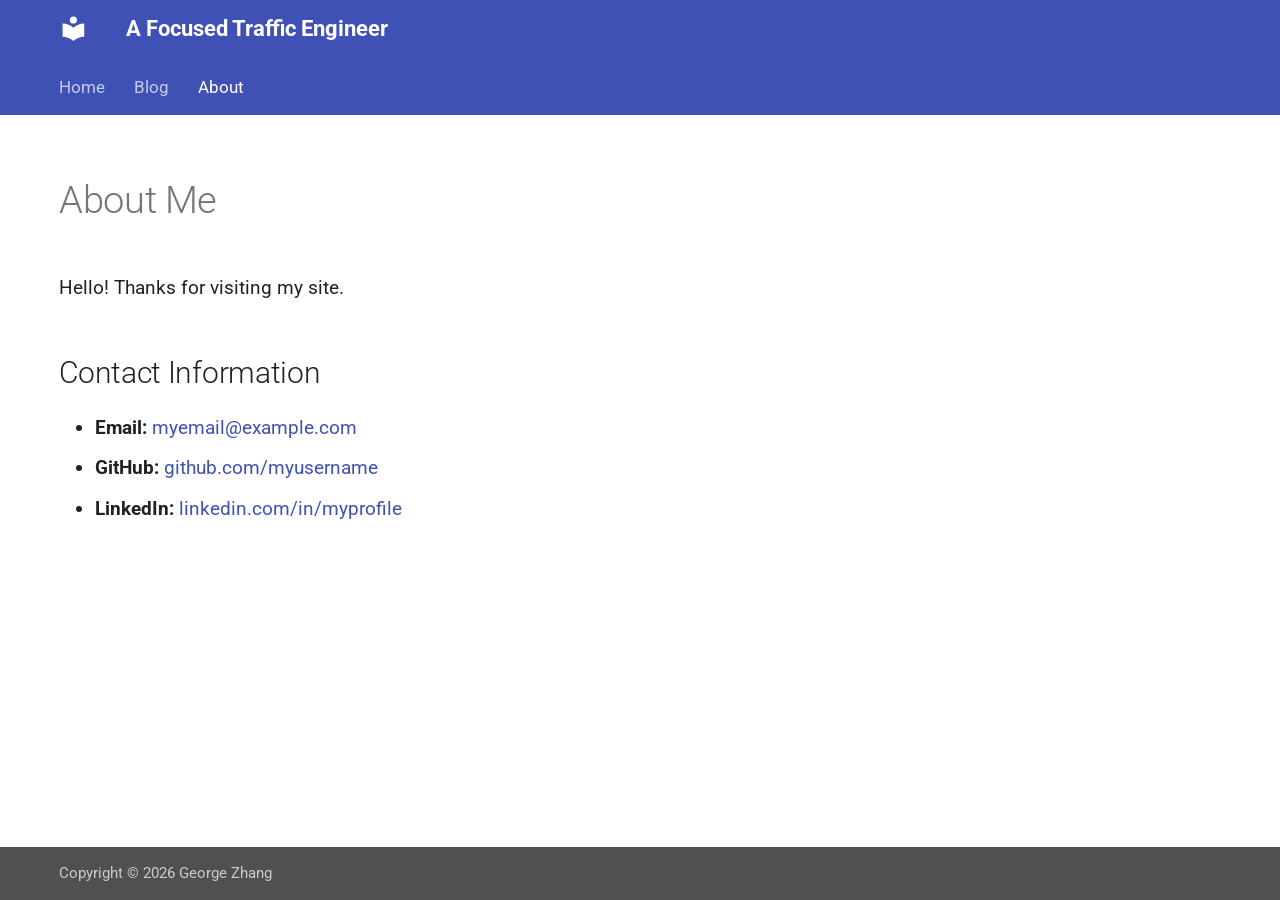
==== about/index.html @ 56a77cba "Deployed 872dc38 with MkDocs version: 1.6.1" ====
<!doctype html>
<html lang="en" class="no-js">
  <head>
    
      <meta charset="utf-8">
      <meta name="viewport" content="width=device-width,initial-scale=1">
      
      
      
      
        <link rel="prev" href="../blog/posts/first-post/">
      
      
      
        
      
      
      <link rel="icon" href="../assets/images/favicon.png">
      <meta name="generator" content="mkdocs-1.6.1, mkdocs-material-9.7.5">
    
    
      
        <title>About - A Focused Traffic Engineer</title>
      
    
    
      <link rel="stylesheet" href="../assets/stylesheets/main.484c7ddc.min.css">
      
      


    
    
      
    
    
      
        
        
        <link rel="preconnect" href="https://fonts.gstatic.com" crossorigin>
        <link rel="stylesheet" href="https://fonts.googleapis.com/css?family=Roboto:300,300i,400,400i,700,700i%7CRoboto+Mono:400,400i,700,700i&display=fallback">
        <style>:root{--md-text-font:"Roboto";--md-code-font:"Roboto Mono"}</style>
      
    
    
      <link rel="stylesheet" href="../stylesheets/extra.css">
    
    <script>__md_scope=new URL("..",location),__md_hash=e=>[...e].reduce(((e,_)=>(e<<5)-e+_.charCodeAt(0)),0),__md_get=(e,_=localStorage,t=__md_scope)=>JSON.parse(_.getItem(t.pathname+"."+e)),__md_set=(e,_,t=localStorage,a=__md_scope)=>{try{t.setItem(a.pathname+"."+e,JSON.stringify(_))}catch(e){}}</script>
    
      

    
    
  </head>
  
  
    <body dir="ltr">
  
    
    <input class="md-toggle" data-md-toggle="drawer" type="checkbox" id="__drawer" autocomplete="off">
    <input class="md-toggle" data-md-toggle="search" type="checkbox" id="__search" autocomplete="off">
    <label class="md-overlay" for="__drawer"></label>
    <div data-md-component="skip">
      
        
        <a href="#about-me" class="md-skip">
          Skip to content
        </a>
      
    </div>
    <div data-md-component="announce">
      
    </div>
    
    
      

<header class="md-header" data-md-component="header">
  <nav class="md-header__inner md-grid" aria-label="Header">
    <a href=".." title="A Focused Traffic Engineer" class="md-header__button md-logo" aria-label="A Focused Traffic Engineer" data-md-component="logo">
      
  
  <svg xmlns="http://www.w3.org/2000/svg" viewBox="0 0 24 24"><path d="M12 8a3 3 0 0 0 3-3 3 3 0 0 0-3-3 3 3 0 0 0-3 3 3 3 0 0 0 3 3m0 3.54C9.64 9.35 6.5 8 3 8v11c3.5 0 6.64 1.35 9 3.54 2.36-2.19 5.5-3.54 9-3.54V8c-3.5 0-6.64 1.35-9 3.54"/></svg>

    </a>
    <label class="md-header__button md-icon" for="__drawer">
      
      <svg xmlns="http://www.w3.org/2000/svg" viewBox="0 0 24 24"><path d="M3 6h18v2H3zm0 5h18v2H3zm0 5h18v2H3z"/></svg>
    </label>
    <div class="md-header__title" data-md-component="header-title">
      <div class="md-header__ellipsis">
        <div class="md-header__topic">
          <span class="md-ellipsis">
            A Focused Traffic Engineer
          </span>
        </div>
        <div class="md-header__topic" data-md-component="header-topic">
          <span class="md-ellipsis">
            
              About
            
          </span>
        </div>
      </div>
    </div>
    
    
      <script>var palette=__md_get("__palette");if(palette&&palette.color){if("(prefers-color-scheme)"===palette.color.media){var media=matchMedia("(prefers-color-scheme: light)"),input=document.querySelector(media.matches?"[data-md-color-media='(prefers-color-scheme: light)']":"[data-md-color-media='(prefers-color-scheme: dark)']");palette.color.media=input.getAttribute("data-md-color-media"),palette.color.scheme=input.getAttribute("data-md-color-scheme"),palette.color.primary=input.getAttribute("data-md-color-primary"),palette.color.accent=input.getAttribute("data-md-color-accent")}for(var[key,value]of Object.entries(palette.color))document.body.setAttribute("data-md-color-"+key,value)}</script>
    
    
    
      
      
    
    
  </nav>
  
</header>
    
    <div class="md-container" data-md-component="container">
      
      
        
          
            
<nav class="md-tabs" aria-label="Tabs" data-md-component="tabs">
  <div class="md-grid">
    <ul class="md-tabs__list">
      
        
  
  
  
  
    <li class="md-tabs__item">
      <a href=".." class="md-tabs__link">
        
  
  
    
  
  Home

      </a>
    </li>
  

      
        
  
  
  
  
    
    
      <li class="md-tabs__item">
        <a href="../blog/" class="md-tabs__link">
          
  
  
  Blog

        </a>
      </li>
    
  

      
        
  
  
  
    
  
  
    <li class="md-tabs__item md-tabs__item--active">
      <a href="./" class="md-tabs__link">
        
  
  
    
  
  About

      </a>
    </li>
  

      
    </ul>
  </div>
</nav>
          
        
      
      <main class="md-main" data-md-component="main">
        <div class="md-main__inner md-grid">
          
            
              
                
              
              <div class="md-sidebar md-sidebar--primary" data-md-component="sidebar" data-md-type="navigation" hidden>
                <div class="md-sidebar__scrollwrap">
                  <div class="md-sidebar__inner">
                    


  


  

<nav class="md-nav md-nav--primary md-nav--lifted md-nav--integrated" aria-label="Navigation" data-md-level="0">
  <label class="md-nav__title" for="__drawer">
    <a href=".." title="A Focused Traffic Engineer" class="md-nav__button md-logo" aria-label="A Focused Traffic Engineer" data-md-component="logo">
      
  
  <svg xmlns="http://www.w3.org/2000/svg" viewBox="0 0 24 24"><path d="M12 8a3 3 0 0 0 3-3 3 3 0 0 0-3-3 3 3 0 0 0-3 3 3 3 0 0 0 3 3m0 3.54C9.64 9.35 6.5 8 3 8v11c3.5 0 6.64 1.35 9 3.54 2.36-2.19 5.5-3.54 9-3.54V8c-3.5 0-6.64 1.35-9 3.54"/></svg>

    </a>
    A Focused Traffic Engineer
  </label>
  
  <ul class="md-nav__list" data-md-scrollfix>
    
      
      
  
  
  
  
    <li class="md-nav__item">
      <a href=".." class="md-nav__link">
        
  
  
  <span class="md-ellipsis">
    
  
    Home
  

    
  </span>
  
  

      </a>
    </li>
  

    
      
      
  
  
  
  
    
    
    
    
      
      
        
      
    
    
    <li class="md-nav__item md-nav__item--nested">
      
        
        
        <input class="md-nav__toggle md-toggle " type="checkbox" id="__nav_2" >
        
          
          <label class="md-nav__link" for="__nav_2" id="__nav_2_label" tabindex="0">
            
  
  
  <span class="md-ellipsis">
    
  
    Blog
  

    
  </span>
  
  

            <span class="md-nav__icon md-icon"></span>
          </label>
        
        <nav class="md-nav" data-md-level="1" aria-labelledby="__nav_2_label" aria-expanded="false">
          <label class="md-nav__title" for="__nav_2">
            <span class="md-nav__icon md-icon"></span>
            
  
    Blog
  

          </label>
          <ul class="md-nav__list" data-md-scrollfix>
            
              
                
  
  
  
  
    <li class="md-nav__item">
      <a href="../blog/" class="md-nav__link">
        
  
  
  <span class="md-ellipsis">
    
  
    Overview
  

    
  </span>
  
  

      </a>
    </li>
  

              
            
              
                
  
  
  
  
    <li class="md-nav__item">
      <a href="../blog/posts/second-post/" class="md-nav__link">
        
  
  
  <span class="md-ellipsis">
    
  
    My First Post
  

    
  </span>
  
  

      </a>
    </li>
  

              
            
              
                
  
  
  
  
    <li class="md-nav__item">
      <a href="../blog/posts/first-post/" class="md-nav__link">
        
  
  
  <span class="md-ellipsis">
    
  
    Another Post
  

    
  </span>
  
  

      </a>
    </li>
  

              
            
          </ul>
        </nav>
      
    </li>
  

    
      
      
  
  
    
  
  
  
    <li class="md-nav__item md-nav__item--active">
      
      <input class="md-nav__toggle md-toggle" type="checkbox" id="__toc">
      
      
        
      
      
        <label class="md-nav__link md-nav__link--active" for="__toc">
          
  
  
  <span class="md-ellipsis">
    
  
    About
  

    
  </span>
  
  

          <span class="md-nav__icon md-icon"></span>
        </label>
      
      <a href="./" class="md-nav__link md-nav__link--active">
        
  
  
  <span class="md-ellipsis">
    
  
    About
  

    
  </span>
  
  

      </a>
      
        

<nav class="md-nav md-nav--secondary" aria-label="Table of contents">
  
  
  
    
  
  
    <label class="md-nav__title" for="__toc">
      <span class="md-nav__icon md-icon"></span>
      Table of contents
    </label>
    <ul class="md-nav__list" data-md-component="toc" data-md-scrollfix>
      
        <li class="md-nav__item">
  <a href="#contact-information" class="md-nav__link">
    <span class="md-ellipsis">
      
        Contact Information
      
    </span>
  </a>
  
</li>
      
    </ul>
  
</nav>
      
    </li>
  

    
  </ul>
</nav>
                  </div>
                </div>
              </div>
            
            
          
          
            <div class="md-content" data-md-component="content">
              
              <article class="md-content__inner md-typeset">
                
                  
  




<h1 id="about-me">About Me</h1>
<p>Hello! Thanks for visiting my site.</p>
<h2 id="contact-information">Contact Information</h2>
<ul>
<li><strong>Email:</strong> <a href="mailto:myemail@example.com">myemail@example.com</a></li>
<li><strong>GitHub:</strong> <a href="https://github.com/myusername">github.com/myusername</a></li>
<li><strong>LinkedIn:</strong> <a href="https://linkedin.com/in/myprofile">linkedin.com/in/myprofile</a></li>
</ul>







  
  




  



                
              </article>
            </div>
          
          
<script>var target=document.getElementById(location.hash.slice(1));target&&target.name&&(target.checked=target.name.startsWith("__tabbed_"))</script>
        </div>
        
      </main>
      
        <footer class="md-footer">
  
  <div class="md-footer-meta md-typeset">
    <div class="md-footer-meta__inner md-grid">
      <div class="md-copyright">
  
    <div class="md-copyright__highlight">
      Copyright &copy; 2026 George Zhang
    </div>
  
  
</div>
      
    </div>
  </div>
</footer>
      
    </div>
    <div class="md-dialog" data-md-component="dialog">
      <div class="md-dialog__inner md-typeset"></div>
    </div>
    
    
    
      
      
      <script id="__config" type="application/json">{"annotate": null, "base": "..", "features": ["navigation.tabs", "navigation.sections", "toc.integrate"], "search": "../assets/javascripts/workers/search.2c215733.min.js", "tags": null, "translations": {"clipboard.copied": "Copied to clipboard", "clipboard.copy": "Copy to clipboard", "search.result.more.one": "1 more on this page", "search.result.more.other": "# more on this page", "search.result.none": "No matching documents", "search.result.one": "1 matching document", "search.result.other": "# matching documents", "search.result.placeholder": "Type to start searching", "search.result.term.missing": "Missing", "select.version": "Select version"}, "version": null}</script>
    
    
      <script src="../assets/javascripts/bundle.79ae519e.min.js"></script>
      
    
  </body>
</html>
---- assets/stylesheets/main.484c7ddc.min.css ----
@charset "UTF-8";html{-webkit-text-size-adjust:none;-moz-text-size-adjust:none;text-size-adjust:none;box-sizing:border-box}*,:after,:before{box-sizing:inherit}@media (prefers-reduced-motion){*,:after,:before{transition:none!important}}body{margin:0}a,button,input,label{-webkit-tap-highlight-color:transparent}a{color:inherit;text-decoration:none}hr{border:0;box-sizing:initial;display:block;height:.05rem;overflow:visible;padding:0}small{font-size:80%}sub,sup{line-height:1em}img{border-style:none}table{border-collapse:initial;border-spacing:0}td,th{font-weight:400;vertical-align:top}button{background:#0000;border:0;font-family:inherit;font-size:inherit;margin:0;padding:0}input{border:0;outline:none}:root{--md-primary-fg-color:#4051b5;--md-primary-fg-color--light:#5d6cc0;--md-primary-fg-color--dark:#303fa1;--md-primary-bg-color:#fff;--md-primary-bg-color--light:#ffffffb3;--md-accent-fg-color:#526cfe;--md-accent-fg-color--transparent:#526cfe1a;--md-accent-bg-color:#fff;--md-accent-bg-color--light:#ffffffb3}[data-md-color-scheme=default]{color-scheme:light}[data-md-color-scheme=default] img[src$="#gh-dark-mode-only"],[data-md-color-scheme=default] img[src$="#only-dark"]{display:none}:root,[data-md-color-scheme=default]{--md-hue:225deg;--md-default-fg-color:#000000de;--md-default-fg-color--light:#0000008a;--md-default-fg-color--lighter:#00000052;--md-default-fg-color--lightest:#00000012;--md-default-bg-color:#fff;--md-default-bg-color--light:#ffffffb3;--md-default-bg-color--lighter:#ffffff4d;--md-default-bg-color--lightest:#ffffff1f;--md-code-fg-color:#36464e;--md-code-bg-color:#f5f5f5;--md-code-bg-color--light:#f5f5f5b3;--md-code-bg-color--lighter:#f5f5f54d;--md-code-hl-color:#4287ff;--md-code-hl-color--light:#4287ff1a;--md-code-hl-number-color:#d52a2a;--md-code-hl-special-color:#db1457;--md-code-hl-function-color:#a846b9;--md-code-hl-constant-color:#6e59d9;--md-code-hl-keyword-color:#3f6ec6;--md-code-hl-string-color:#1c7d4d;--md-code-hl-name-color:var(--md-code-fg-color);--md-code-hl-operator-color:var(--md-default-fg-color--light);--md-code-hl-punctuation-color:var(--md-default-fg-color--light);--md-code-hl-comment-color:var(--md-default-fg-color--light);--md-code-hl-generic-color:var(--md-default-fg-color--light);--md-code-hl-variable-color:var(--md-default-fg-color--light);--md-typeset-color:var(--md-default-fg-color);--md-typeset-a-color:var(--md-primary-fg-color);--md-typeset-del-color:#f5503d26;--md-typeset-ins-color:#0bd57026;--md-typeset-kbd-color:#fafafa;--md-typeset-kbd-accent-color:#fff;--md-typeset-kbd-border-color:#b8b8b8;--md-typeset-mark-color:#ffff0080;--md-typeset-table-color:#0000001f;--md-typeset-table-color--light:rgba(0,0,0,.035);--md-admonition-fg-color:var(--md-default-fg-color);--md-admonition-bg-color:var(--md-default-bg-color);--md-warning-fg-color:#000000de;--md-warning-bg-color:#ff9;--md-footer-fg-color:#fff;--md-footer-fg-color--light:#ffffffb3;--md-footer-fg-color--lighter:#ffffff73;--md-footer-bg-color:#000000de;--md-footer-bg-color--dark:#00000052;--md-shadow-z1:0 0.2rem 0.5rem #0000000d,0 0 0.05rem #0000001a;--md-shadow-z2:0 0.2rem 0.5rem #0000001a,0 0 0.05rem #00000040;--md-shadow-z3:0 0.2rem 0.5rem #0003,0 0 0.05rem #00000059}.md-icon svg{fill:currentcolor;display:block;height:1.2rem;width:1.2rem}body{-webkit-font-smoothing:antialiased;-moz-osx-font-smoothing:grayscale;--md-text-font-family:var(--md-text-font,_),-apple-system,BlinkMacSystemFont,Helvetica,Arial,sans-serif;--md-code-font-family:var(--md-code-font,_),SFMono-Regular,Consolas,Menlo,monospace}aside,body,input{font-feature-settings:"kern","liga";color:var(--md-typeset-color);font-family:var(--md-text-font-family)}code,kbd,pre{font-feature-settings:"kern";font-family:var(--md-code-font-family)}:root{--md-typeset-table-sort-icon:url('data:image/svg+xml;charset=utf-8,<svg xmlns="http://www.w3.org/2000/svg" viewBox="0 0 24 24"><path d="m18 21-4-4h3V7h-3l4-4 4 4h-3v10h3M2 19v-2h10v2M2 13v-2h7v2M2 7V5h4v2z"/></svg>');--md-typeset-table-sort-icon--asc:url('data:image/svg+xml;charset=utf-8,<svg xmlns="http://www.w3.org/2000/svg" viewBox="0 0 24 24"><path d="M19 17h3l-4 4-4-4h3V3h2M2 17h10v2H2M6 5v2H2V5m0 6h7v2H2z"/></svg>');--md-typeset-table-sort-icon--desc:url('data:image/svg+xml;charset=utf-8,<svg xmlns="http://www.w3.org/2000/svg" viewBox="0 0 24 24"><path d="M19 7h3l-4-4-4 4h3v14h2M2 17h10v2H2M6 5v2H2V5m0 6h7v2H2z"/></svg>')}.md-typeset{-webkit-print-color-adjust:exact;color-adjust:exact;font-size:.8rem;line-height:1.6;overflow-wrap:break-word}@media print{.md-typeset{font-size:.68rem}}.md-typeset blockquote,.md-typeset dl,.md-typeset figure,.md-typeset ol,.md-typeset pre,.md-typeset ul{margin-bottom:1em;margin-top:1em}.md-typeset h1{color:var(--md-default-fg-color--light);font-size:2em;line-height:1.3;margin:0 0 1.25em}.md-typeset h1,.md-typeset h2{font-weight:300;letter-spacing:-.01em}.md-typeset h2{font-size:1.5625em;line-height:1.4;margin:1.6em 0 .64em}.md-typeset h3{font-size:1.25em;font-weight:400;letter-spacing:-.01em;line-height:1.5;margin:1.6em 0 .8em}.md-typeset h2+h3{margin-top:.8em}.md-typeset h4{font-weight:700;letter-spacing:-.01em;margin:1em 0}.md-typeset h5,.md-typeset h6{color:var(--md-default-fg-color--light);font-size:.8em;font-weight:700;letter-spacing:-.01em;margin:1.25em 0}.md-typeset h5{text-transform:uppercase}.md-typeset h5 code{text-transform:none}.md-typeset hr{border-bottom:.05rem solid var(--md-default-fg-color--lightest);display:flow-root;margin:1.5em 0}.md-typeset a{color:var(--md-typeset-a-color);word-break:break-word}.md-typeset a,.md-typeset a:before{transition:color 125ms}.md-typeset a:focus,.md-typeset a:hover{color:var(--md-accent-fg-color)}.md-typeset a:focus code,.md-typeset a:hover code{background-color:var(--md-accent-fg-color--transparent);color:var(--md-accent-fg-color)}.md-typeset a code{color:var(--md-typeset-a-color)}.md-typeset a.focus-visible{outline-color:var(--md-accent-fg-color);outline-offset:.2rem}.md-typeset code,.md-typeset kbd,.md-typeset pre{color:var(--md-code-fg-color);direction:ltr;font-variant-ligatures:none;transition:background-color 125ms}@media print{.md-typeset code,.md-typeset kbd,.md-typeset pre{white-space:pre-wrap}}.md-typeset code{background-color:var(--md-code-bg-color);border-radius:.1rem;-webkit-box-decoration-break:clone;box-decoration-break:clone;font-size:.85em;padding:0 .2941176471em;transition:color 125ms,background-color 125ms;word-break:break-word}.md-typeset code:not(.focus-visible){-webkit-tap-highlight-color:transparent;outline:none}.md-typeset pre{display:flow-root;line-height:1.4;position:relative}.md-typeset pre>code{-webkit-box-decoration-break:slice;box-decoration-break:slice;box-shadow:none;display:block;margin:0;outline-color:var(--md-accent-fg-color);overflow:auto;padding:.7720588235em 1.1764705882em;scrollbar-color:var(--md-default-fg-color--lighter) #0000;scrollbar-width:thin;touch-action:auto;word-break:normal}.md-typeset pre>code:hover{scrollbar-color:var(--md-accent-fg-color) #0000}.md-typeset pre>code::-webkit-scrollbar{height:.2rem;width:.2rem}.md-typeset pre>code::-webkit-scrollbar-thumb{background-color:var(--md-default-fg-color--lighter)}.md-typeset pre>code::-webkit-scrollbar-thumb:hover{background-color:var(--md-accent-fg-color)}.md-typeset kbd{background-color:var(--md-typeset-kbd-color);border-radius:.1rem;box-shadow:0 .1rem 0 .05rem var(--md-typeset-kbd-border-color),0 .1rem 0 var(--md-typeset-kbd-border-color),0 -.1rem .2rem var(--md-typeset-kbd-accent-color) inset;color:var(--md-default-fg-color);display:inline-block;font-size:.75em;padding:0 .6666666667em;vertical-align:text-top;word-break:break-word}.md-typeset mark{background-color:var(--md-typeset-mark-color);-webkit-box-decoration-break:clone;box-decoration-break:clone;color:inherit;word-break:break-word}.md-typeset abbr{cursor:help;text-decoration:none}.md-typeset [data-preview],.md-typeset abbr{border-bottom:.05rem dotted var(--md-default-fg-color--light)}.md-typeset small{opacity:.75}[dir=ltr] .md-typeset sub,[dir=ltr] .md-typeset sup{margin-left:.078125em}[dir=rtl] .md-typeset sub,[dir=rtl] .md-typeset sup{margin-right:.078125em}[dir=ltr] .md-typeset blockquote{padding-left:.6rem}[dir=rtl] .md-typeset blockquote{padding-right:.6rem}[dir=ltr] .md-typeset blockquote{border-left:.2rem solid var(--md-default-fg-color--lighter)}[dir=rtl] .md-typeset blockquote{border-right:.2rem solid var(--md-default-fg-color--lighter)}.md-typeset blockquote{color:var(--md-default-fg-color--light);margin-left:0;margin-right:0}.md-typeset ul{list-style-type:disc}.md-typeset ul[type]{list-style-type:revert-layer}[dir=ltr] .md-typeset ol,[dir=ltr] .md-typeset ul{margin-left:.625em}[dir=rtl] .md-typeset ol,[dir=rtl] .md-typeset ul{margin-right:.625em}.md-typeset ol,.md-typeset ul{padding:0}.md-typeset ol:not([hidden]),.md-typeset ul:not([hidden]){display:flow-root}.md-typeset ol ol,.md-typeset ul ol{list-style-type:lower-alpha}.md-typeset ol ol ol,.md-typeset ul ol ol{list-style-type:lower-roman}.md-typeset ol ol ol ol,.md-typeset ul ol ol ol{list-style-type:upper-alpha}.md-typeset ol ol ol ol ol,.md-typeset ul ol ol ol ol{list-style-type:upper-roman}.md-typeset ol[type],.md-typeset ul[type]{list-style-type:revert-layer}[dir=ltr] .md-typeset ol li,[dir=ltr] .md-typeset ul li{margin-left:1.25em}[dir=rtl] .md-typeset ol li,[dir=rtl] .md-typeset ul li{margin-right:1.25em}.md-typeset ol li,.md-typeset ul li{margin-bottom:.5em}.md-typeset ol li blockquote,.md-typeset ol li p,.md-typeset ul li blockquote,.md-typeset ul li p{margin:.5em 0}.md-typeset ol li:last-child,.md-typeset ul li:last-child{margin-bottom:0}[dir=ltr] .md-typeset ol li ol,[dir=ltr] .md-typeset ol li ul,[dir=ltr] .md-typeset ul li ol,[dir=ltr] .md-typeset ul li ul{margin-left:.625em}[dir=rtl] .md-typeset ol li ol,[dir=rtl] .md-typeset ol li ul,[dir=rtl] .md-typeset ul li ol,[dir=rtl] .md-typeset ul li ul{margin-right:.625em}.md-typeset ol li ol,.md-typeset ol li ul,.md-typeset ul li ol,.md-typeset ul li ul{margin-bottom:.5em;margin-top:.5em}[dir=ltr] .md-typeset dd{margin-left:1.875em}[dir=rtl] .md-typeset dd{margin-right:1.875em}.md-typeset dd{margin-bottom:1.5em;margin-top:1em}.md-typeset img,.md-typeset svg,.md-typeset video{height:auto;max-width:100%}.md-typeset img[align=left]{margin:1em 1em 1em 0}.md-typeset img[align=right]{margin:1em 0 1em 1em}.md-typeset img[align]:only-child{margin-top:0}.md-typeset figure{display:flow-root;margin:1em auto;max-width:100%;text-align:center;width:fit-content}.md-typeset figure img{display:block;margin:0 auto}.md-typeset figcaption{font-style:italic;margin:1em auto;max-width:24rem}.md-typeset iframe{max-width:100%}.md-typeset table:not([class]){background-color:var(--md-default-bg-color);border:.05rem solid var(--md-typeset-table-color);border-radius:.1rem;display:inline-block;font-size:.64rem;max-width:100%;overflow:auto;touch-action:auto}@media print{.md-typeset table:not([class]){display:table}}.md-typeset table:not([class])+*{margin-top:1.5em}.md-typeset table:not([class]) td>:first-child,.md-typeset table:not([class]) th>:first-child{margin-top:0}.md-typeset table:not([class]) td>:last-child,.md-typeset table:not([class]) th>:last-child{margin-bottom:0}.md-typeset table:not([class]) td:not([align]),.md-typeset table:not([class]) th:not([align]){text-align:left}[dir=rtl] .md-typeset table:not([class]) td:not([align]),[dir=rtl] .md-typeset table:not([class]) th:not([align]){text-align:right}.md-typeset table:not([class]) th{font-weight:700;min-width:5rem;padding:.9375em 1.25em;vertical-align:top}.md-typeset table:not([class]) td{border-top:.05rem solid var(--md-typeset-table-color);padding:.9375em 1.25em;vertical-align:top}.md-typeset table:not([class]) tbody tr{transition:background-color 125ms}.md-typeset table:not([class]) tbody tr:hover{background-color:var(--md-typeset-table-color--light);box-shadow:0 .05rem 0 var(--md-default-bg-color) inset}.md-typeset table:not([class]) a{word-break:normal}.md-typeset table th[role=columnheader]{cursor:pointer}[dir=ltr] .md-typeset table th[role=columnheader]:after{margin-left:.5em}[dir=rtl] .md-typeset table th[role=columnheader]:after{margin-right:.5em}.md-typeset table th[role=columnheader]:after{content:"";display:inline-block;height:1.2em;-webkit-mask-image:var(--md-typeset-table-sort-icon);mask-image:var(--md-typeset-table-sort-icon);-webkit-mask-repeat:no-repeat;mask-repeat:no-repeat;-webkit-mask-size:contain;mask-size:contain;transition:background-color 125ms;vertical-align:text-bottom;width:1.2em}.md-typeset table th[role=columnheader]:hover:after{background-color:var(--md-default-fg-color--lighter)}.md-typeset table th[role=columnheader][aria-sort=ascending]:after{background-color:var(--md-default-fg-color--light);-webkit-mask-image:var(--md-typeset-table-sort-icon--asc);mask-image:var(--md-typeset-table-sort-icon--asc)}.md-typeset table th[role=columnheader][aria-sort=descending]:after{background-color:var(--md-default-fg-color--light);-webkit-mask-image:var(--md-typeset-table-sort-icon--desc);mask-image:var(--md-typeset-table-sort-icon--desc)}.md-typeset__scrollwrap{margin:1em -.8rem;overflow-x:auto;touch-action:auto}.md-typeset__table{display:inline-block;margin-bottom:.5em;padding:0 .8rem}@media print{.md-typeset__table{display:block}}html .md-typeset__table table{display:table;margin:0;overflow:hidden;width:100%}@media screen and (max-width:44.984375em){.md-content__inner>pre{margin:1em -.8rem}.md-content__inner>pre code{border-radius:0}}.md-typeset .md-author{border-radius:100%;display:block;flex-shrink:0;height:1.6rem;overflow:hidden;position:relative;transition:color 125ms,transform 125ms;width:1.6rem}.md-typeset .md-author img{display:block}.md-typeset .md-author--more{background:var(--md-default-fg-color--lightest);color:var(--md-default-fg-color--lighter);font-size:.6rem;font-weight:700;line-height:1.6rem;text-align:center}.md-typeset .md-author--long{height:2.4rem;width:2.4rem}.md-typeset a.md-author{transform:scale(1)}.md-typeset a.md-author img{border-radius:100%;filter:grayscale(100%) opacity(75%);transition:filter 125ms}.md-typeset a.md-author:focus,.md-typeset a.md-author:hover{transform:scale(1.1);z-index:1}.md-typeset a.md-author:focus img,.md-typeset a.md-author:hover img{filter:grayscale(0)}.md-banner{background-color:var(--md-footer-bg-color);color:var(--md-footer-fg-color);overflow:auto}@media print{.md-banner{display:none}}.md-banner--warning{background-color:var(--md-warning-bg-color);color:var(--md-warning-fg-color)}.md-banner__inner{font-size:.7rem;margin:.6rem auto;padding:0 .8rem}[dir=ltr] .md-banner__button{float:right}[dir=rtl] .md-banner__button{float:left}.md-banner__button{color:inherit;cursor:pointer;transition:opacity .25s}.no-js .md-banner__button{display:none}.md-banner__button:hover{opacity:.7}html{font-size:125%;height:100%;overflow-x:hidden}@media screen and (min-width:100em){html{font-size:137.5%}}@media screen and (min-width:125em){html{font-size:150%}}body{background-color:var(--md-default-bg-color);display:flex;flex-direction:column;font-size:.5rem;min-height:100%;position:relative;width:100%}@media print{body{display:block}}@media screen and (max-width:59.984375em){body[data-md-scrolllock]{position:fixed}}.md-grid{margin-left:auto;margin-right:auto;max-width:61rem}.md-container{display:flex;flex-direction:column;flex-grow:1}@media print{.md-container{display:block}}.md-main{flex-grow:1}.md-main__inner{display:flex;height:100%;margin-top:1.5rem}.md-ellipsis{overflow:hidden;text-overflow:ellipsis}.md-toggle{display:none}.md-option{height:0;opacity:0;position:absolute;width:0}.md-option:checked+label:not([hidden]){display:block}.md-option.focus-visible+label{outline-color:var(--md-accent-fg-color);outline-style:auto}.md-skip{background-color:var(--md-default-fg-color);border-radius:.1rem;color:var(--md-default-bg-color);font-size:.64rem;margin:.5rem;opacity:0;outline-color:var(--md-accent-fg-color);padding:.3rem .5rem;position:fixed;transform:translateY(.4rem);z-index:-1}.md-skip:focus{opacity:1;transform:translateY(0);transition:transform .25s cubic-bezier(.4,0,.2,1),opacity 175ms 75ms;z-index:10}@page{margin:25mm}:root{--md-clipboard-icon:url('data:image/svg+xml;charset=utf-8,<svg xmlns="http://www.w3.org/2000/svg" viewBox="0 0 24 24"><path d="M19 21H8V7h11m0-2H8a2 2 0 0 0-2 2v14a2 2 0 0 0 2 2h11a2 2 0 0 0 2-2V7a2 2 0 0 0-2-2m-3-4H4a2 2 0 0 0-2 2v14h2V3h12z"/></svg>')}.md-clipboard{border-radius:.1rem;color:var(--md-default-fg-color--lightest);cursor:pointer;height:1.5em;outline-color:var(--md-accent-fg-color);outline-offset:.1rem;transition:color .25s;width:1.5em;z-index:1}@media print{.md-clipboard{display:none}}.md-clipboard:not(.focus-visible){-webkit-tap-highlight-color:transparent;outline:none}:hover>.md-clipboard{color:var(--md-default-fg-color--light)}.md-clipboard:focus,.md-clipboard:hover{color:var(--md-accent-fg-color)}.md-clipboard:after{background-color:currentcolor;content:"";display:block;height:1.125em;margin:0 auto;-webkit-mask-image:var(--md-clipboard-icon);mask-image:var(--md-clipboard-icon);-webkit-mask-position:center;mask-position:center;-webkit-mask-repeat:no-repeat;mask-repeat:no-repeat;-webkit-mask-size:contain;mask-size:contain;width:1.125em}.md-clipboard--inline{cursor:pointer}.md-clipboard--inline code{transition:color .25s,background-color .25s}.md-clipboard--inline:focus code,.md-clipboard--inline:hover code{background-color:var(--md-accent-fg-color--transparent);color:var(--md-accent-fg-color)}:root{--md-code-select-icon:url('data:image/svg+xml;charset=utf-8,<svg xmlns="http://www.w3.org/2000/svg" viewBox="0 0 24 24"><path d="M19 19h-4v2h4c1.1 0 2-.9 2-2v-4h-2m0-12h-4v2h4v4h2V5c0-1.1-.9-2-2-2M5 5h4V3H5c-1.1 0-2 .9-2 2v4h2m0 6H3v4c0 1.1.9 2 2 2h4v-2H5zm2-4h2v2H7zm4 0h2v2h-2zm4 0h2v2h-2zM7 7h2v2H7zm4 0h2v2h-2zm4 0h2v2h-2zm-8 8h2v2H7zm4 0h2v2h-2zm4 0h2v2h-2z"/></svg>');--md-code-copy-icon:url('data:image/svg+xml;charset=utf-8,<svg xmlns="http://www.w3.org/2000/svg" viewBox="0 0 24 24"><path d="M19 21H8V7h11m0-2H8a2 2 0 0 0-2 2v14a2 2 0 0 0 2 2h11a2 2 0 0 0 2-2V7a2 2 0 0 0-2-2m-3-4H4a2 2 0 0 0-2 2v14h2V3h12z"/></svg>')}.md-typeset .md-code__content{display:grid}.md-code__nav{background-color:var(--md-code-bg-color--lighter);border-radius:.1rem;display:flex;gap:.2rem;padding:.2rem;position:absolute;right:.25em;top:.25em;transition:background-color .25s;z-index:1}:hover>.md-code__nav{background-color:var(--md-code-bg-color--light)}.md-code__button{color:var(--md-default-fg-color--lightest);cursor:pointer;display:block;height:1.5em;outline-color:var(--md-accent-fg-color);outline-offset:.1rem;transition:color .25s;width:1.5em}:hover>*>.md-code__button{color:var(--md-default-fg-color--light)}.md-code__button.focus-visible,.md-code__button:hover{color:var(--md-accent-fg-color)}.md-code__button--active{color:var(--md-default-fg-color)!important}.md-code__button:after{background-color:currentcolor;content:"";display:block;height:1.125em;margin:0 auto;-webkit-mask-position:center;mask-position:center;-webkit-mask-repeat:no-repeat;mask-repeat:no-repeat;-webkit-mask-size:contain;mask-size:contain;width:1.125em}.md-code__button[data-md-type=select]:after{-webkit-mask-image:var(--md-code-select-icon);mask-image:var(--md-code-select-icon)}.md-code__button[data-md-type=copy]:after{-webkit-mask-image:var(--md-code-copy-icon);mask-image:var(--md-code-copy-icon)}@keyframes consent{0%{opacity:0;transform:translateY(100%)}to{opacity:1;transform:translateY(0)}}@keyframes overlay{0%{opacity:0}to{opacity:1}}.md-consent__overlay{animation:overlay .25s both;-webkit-backdrop-filter:blur(.1rem);backdrop-filter:blur(.1rem);background-color:#0000008a;height:100%;opacity:1;position:fixed;top:0;width:100%;z-index:5}.md-consent__inner{animation:consent .5s cubic-bezier(.1,.7,.1,1) both;background-color:var(--md-default-bg-color);border:0;border-radius:.1rem;bottom:0;box-shadow:0 0 .2rem #0000001a,0 .2rem .4rem #0003;max-height:100%;overflow:auto;padding:0;position:fixed;width:100%;z-index:5}.md-consent__form{padding:.8rem}.md-consent__settings{display:none;margin:1em 0}input:checked+.md-consent__settings{display:block}.md-consent__controls{margin-bottom:.8rem}.md-typeset .md-consent__controls .md-button{display:inline}@media screen and (max-width:44.984375em){.md-typeset .md-consent__controls .md-button{display:block;margin-top:.4rem;text-align:center;width:100%}}.md-consent label{cursor:pointer}.md-content{flex-grow:1;min-width:0}.md-content__inner{margin:0 .8rem 1.2rem;padding-top:.6rem}@media screen and (min-width:76.25em){[dir=ltr] .md-sidebar--primary:not([hidden])~.md-content>.md-content__inner{margin-left:1.2rem}[dir=ltr] .md-sidebar--secondary:not([hidden])~.md-content>.md-content__inner,[dir=rtl] .md-sidebar--primary:not([hidden])~.md-content>.md-content__inner{margin-right:1.2rem}[dir=rtl] .md-sidebar--secondary:not([hidden])~.md-content>.md-content__inner{margin-left:1.2rem}}.md-content__inner:before{content:"";display:block;height:.4rem}.md-content__inner>:last-child{margin-bottom:0}[dir=ltr] .md-content__button{float:right}[dir=rtl] .md-content__button{float:left}[dir=ltr] .md-content__button{margin-left:.4rem}[dir=rtl] .md-content__button{margin-right:.4rem}.md-content__button{margin:.4rem 0;padding:0}@media print{.md-content__button{display:none}}.md-typeset .md-content__button{color:var(--md-default-fg-color--lighter)}.md-content__button svg{display:inline;vertical-align:top}[dir=rtl] .md-content__button svg{transform:scaleX(-1)}[dir=ltr] .md-dialog{right:.8rem}[dir=rtl] .md-dialog{left:.8rem}.md-dialog{background-color:var(--md-default-fg-color);border-radius:.1rem;bottom:.8rem;box-shadow:var(--md-shadow-z3);min-width:11.1rem;opacity:0;padding:.4rem .6rem;pointer-events:none;position:fixed;transform:translateY(100%);transition:transform 0ms .4s,opacity .4s;z-index:4}@media print{.md-dialog{display:none}}.md-dialog--active{opacity:1;pointer-events:auto;transform:translateY(0);transition:transform .4s cubic-bezier(.075,.85,.175,1),opacity .4s}.md-dialog__inner{color:var(--md-default-bg-color);font-size:.7rem}.md-feedback{margin:2em 0 1em;text-align:center}.md-feedback fieldset{border:none;margin:0;padding:0}.md-feedback__title{font-weight:700;margin:1em auto}.md-feedback__inner{position:relative}.md-feedback__list{display:flex;flex-wrap:wrap;place-content:baseline center;position:relative}.md-feedback__list:hover .md-icon:not(:disabled){color:var(--md-default-fg-color--lighter)}:disabled .md-feedback__list{min-height:1.8rem}.md-feedback__icon{color:var(--md-default-fg-color--light);cursor:pointer;flex-shrink:0;margin:0 .1rem;transition:color 125ms}.md-feedback__icon:not(:disabled).md-icon:hover{color:var(--md-accent-fg-color)}.md-feedback__icon:disabled{color:var(--md-default-fg-color--lightest);pointer-events:none}.md-feedback__note{opacity:0;position:relative;transform:translateY(.4rem);transition:transform .4s cubic-bezier(.1,.7,.1,1),opacity .15s}.md-feedback__note>*{margin:0 auto;max-width:16rem}:disabled .md-feedback__note{opacity:1;transform:translateY(0)}@media print{.md-feedback{display:none}}.md-footer{background-color:var(--md-footer-bg-color);color:var(--md-footer-fg-color)}@media print{.md-footer{display:none}}.md-footer__inner{justify-content:space-between;overflow:auto;padding:.2rem}.md-footer__inner:not([hidden]){display:flex}.md-footer__link{align-items:end;display:flex;flex-grow:0.01;margin-bottom:.4rem;margin-top:1rem;max-width:100%;outline-color:var(--md-accent-fg-color);overflow:hidden;transition:opacity .25s}.md-footer__link:focus,.md-footer__link:hover{opacity:.7}[dir=rtl] .md-footer__link svg{transform:scaleX(-1)}@media screen and (max-width:44.984375em){.md-footer__link--prev{flex-shrink:0}.md-footer__link--prev .md-footer__title{display:none}}[dir=ltr] .md-footer__link--next{margin-left:auto}[dir=rtl] .md-footer__link--next{margin-right:auto}.md-footer__link--next{text-align:right}[dir=rtl] .md-footer__link--next{text-align:left}.md-footer__title{flex-grow:1;font-size:.9rem;margin-bottom:.7rem;max-width:calc(100% - 2.4rem);padding:0 1rem;white-space:nowrap}.md-footer__button{margin:.2rem;padding:.4rem}.md-footer__direction{font-size:.64rem;opacity:.7}.md-footer-meta{background-color:var(--md-footer-bg-color--dark)}.md-footer-meta__inner{display:flex;flex-wrap:wrap;justify-content:space-between;padding:.2rem}html .md-footer-meta.md-typeset a{color:var(--md-footer-fg-color--light)}html .md-footer-meta.md-typeset a:focus,html .md-footer-meta.md-typeset a:hover{color:var(--md-footer-fg-color)}.md-copyright{color:var(--md-footer-fg-color--lighter);font-size:.64rem;margin:auto .6rem;padding:.4rem 0;width:100%}@media screen and (min-width:45em){.md-copyright{width:auto}}.md-copyright__highlight{color:var(--md-footer-fg-color--light)}.md-social{display:inline-flex;gap:.2rem;margin:0 .4rem;padding:.2rem 0 .6rem}@media screen and (min-width:45em){.md-social{padding:.6rem 0}}.md-social__link{display:inline-block;height:1.6rem;text-align:center;width:1.6rem}.md-social__link:before{line-height:1.9}.md-social__link svg{fill:currentcolor;max-height:.8rem;vertical-align:-25%}.md-typeset .md-button{border:.1rem solid;border-radius:.1rem;color:var(--md-primary-fg-color);cursor:pointer;display:inline-block;font-weight:700;padding:.625em 2em;transition:color 125ms,background-color 125ms,border-color 125ms}.md-typeset .md-button--primary{background-color:var(--md-primary-fg-color);border-color:var(--md-primary-fg-color);color:var(--md-primary-bg-color)}.md-typeset .md-button:focus,.md-typeset .md-button:hover{background-color:var(--md-accent-fg-color);border-color:var(--md-accent-fg-color);color:var(--md-accent-bg-color)}[dir=ltr] .md-typeset .md-input{border-top-left-radius:.1rem}[dir=ltr] .md-typeset .md-input,[dir=rtl] .md-typeset .md-input{border-top-right-radius:.1rem}[dir=rtl] .md-typeset .md-input{border-top-left-radius:.1rem}.md-typeset .md-input{border-bottom:.1rem solid var(--md-default-fg-color--lighter);box-shadow:var(--md-shadow-z1);font-size:.8rem;height:1.8rem;padding:0 .6rem;transition:border .25s,box-shadow .25s}.md-typeset .md-input:focus,.md-typeset .md-input:hover{border-bottom-color:var(--md-accent-fg-color);box-shadow:var(--md-shadow-z2)}.md-typeset .md-input--stretch{width:100%}.md-header{background-color:var(--md-primary-fg-color);box-shadow:0 0 .2rem #0000,0 .2rem .4rem #0000;color:var(--md-primary-bg-color);display:block;left:0;position:sticky;right:0;top:0;z-index:4}@media print{.md-header{display:none}}.md-header[hidden]{transform:translateY(-100%);transition:transform .25s cubic-bezier(.8,0,.6,1),box-shadow .25s}.md-header--shadow{box-shadow:0 0 .2rem #0000001a,0 .2rem .4rem #0003;transition:transform .25s cubic-bezier(.1,.7,.1,1),box-shadow .25s}.md-header__inner{align-items:center;display:flex;padding:0 .2rem}.md-header__button{color:currentcolor;cursor:pointer;margin:.2rem;outline-color:var(--md-accent-fg-color);padding:.4rem;position:relative;transition:opacity .25s;vertical-align:middle;z-index:1}.md-header__button:hover{opacity:.7}.md-header__button:not([hidden]){display:inline-block}.md-header__button:not(.focus-visible){-webkit-tap-highlight-color:transparent;outline:none}.md-header__button.md-logo{margin:.2rem;padding:.4rem}@media screen and (max-width:76.234375em){.md-header__button.md-logo{display:none}}.md-header__button.md-logo img,.md-header__button.md-logo svg{fill:currentcolor;display:block;height:1.2rem;width:auto}@media screen and (min-width:60em){.md-header__button[for=__search]{display:none}}.no-js .md-header__button[for=__search]{display:none}[dir=rtl] .md-header__button[for=__search] svg{transform:scaleX(-1)}@media screen and (min-width:76.25em){.md-header__button[for=__drawer]{display:none}}.md-header__topic{display:flex;max-width:100%;position:absolute;transition:transform .4s cubic-bezier(.1,.7,.1,1),opacity .15s;white-space:nowrap}.md-header__topic+.md-header__topic{opacity:0;pointer-events:none;transform:translateX(1.25rem);transition:transform .4s cubic-bezier(1,.7,.1,.1),opacity .15s;z-index:-1}[dir=rtl] .md-header__topic+.md-header__topic{transform:translateX(-1.25rem)}.md-header__topic:first-child{font-weight:700}[dir=ltr] .md-header__title{margin-left:1rem;margin-right:.4rem}[dir=rtl] .md-header__title{margin-left:.4rem;margin-right:1rem}.md-header__title{flex-grow:1;font-size:.9rem;height:2.4rem;line-height:2.4rem}.md-header__title--active .md-header__topic{opacity:0;pointer-events:none;transform:translateX(-1.25rem);transition:transform .4s cubic-bezier(1,.7,.1,.1),opacity .15s;z-index:-1}[dir=rtl] .md-header__title--active .md-header__topic{transform:translateX(1.25rem)}.md-header__title--active .md-header__topic+.md-header__topic{opacity:1;pointer-events:auto;transform:translateX(0);transition:transform .4s cubic-bezier(.1,.7,.1,1),opacity .15s;z-index:0}.md-header__title>.md-header__ellipsis{height:100%;position:relative;width:100%}.md-header__option{display:flex;flex-shrink:0;max-width:100%;transition:max-width 0ms .25s,opacity .25s .25s;white-space:nowrap}[data-md-toggle=search]:checked~.md-header .md-header__option{max-width:0;opacity:0;transition:max-width 0ms,opacity 0ms}.md-header__option>input{bottom:0}.md-header__source{display:none}@media screen and (min-width:60em){[dir=ltr] .md-header__source{margin-left:1rem}[dir=rtl] .md-header__source{margin-right:1rem}.md-header__source{display:block;max-width:11.7rem;width:11.7rem}}@media screen and (min-width:76.25em){[dir=ltr] .md-header__source{margin-left:1.4rem}[dir=rtl] .md-header__source{margin-right:1.4rem}}.md-meta{color:var(--md-default-fg-color--light);font-size:.7rem;line-height:1.3}.md-meta__list{display:inline-flex;flex-wrap:wrap;list-style:none;margin:0;padding:0}.md-meta__item:not(:last-child):after{content:"·";margin-left:.2rem;margin-right:.2rem}.md-meta__link{color:var(--md-typeset-a-color)}.md-meta__link:focus,.md-meta__link:hover{color:var(--md-accent-fg-color)}.md-draft{background-color:#ff1744;border-radius:.125em;color:#fff;display:inline-block;font-weight:700;padding-left:.5714285714em;padding-right:.5714285714em}:root{--md-nav-icon--prev:url('data:image/svg+xml;charset=utf-8,<svg xmlns="http://www.w3.org/2000/svg" viewBox="0 0 24 24"><path d="M20 11v2H8l5.5 5.5-1.42 1.42L4.16 12l7.92-7.92L13.5 5.5 8 11z"/></svg>');--md-nav-icon--next:url('data:image/svg+xml;charset=utf-8,<svg xmlns="http://www.w3.org/2000/svg" viewBox="0 0 24 24"><path d="M8.59 16.58 13.17 12 8.59 7.41 10 6l6 6-6 6z"/></svg>');--md-toc-icon:url('data:image/svg+xml;charset=utf-8,<svg xmlns="http://www.w3.org/2000/svg" viewBox="0 0 24 24"><path d="M3 9h14V7H3zm0 4h14v-2H3zm0 4h14v-2H3zm16 0h2v-2h-2zm0-10v2h2V7zm0 6h2v-2h-2z"/></svg>')}.md-nav{font-size:.7rem;line-height:1.3}.md-nav__title{color:var(--md-default-fg-color--light);display:block;font-weight:700;overflow:hidden;padding:0 .6rem;text-overflow:ellipsis}.md-nav__title .md-nav__button{display:none}.md-nav__title .md-nav__button img{height:100%;width:auto}.md-nav__title .md-nav__button.md-logo img,.md-nav__title .md-nav__button.md-logo svg{fill:currentcolor;display:block;height:2.4rem;max-width:100%;object-fit:contain;width:auto}.md-nav__list{list-style:none;margin:0;padding:0}.md-nav__link{align-items:flex-start;display:flex;gap:.4rem;margin-top:.625em;scroll-snap-align:start;transition:color 125ms}.md-nav__link--passed,.md-nav__link--passed code{color:var(--md-default-fg-color--light)}.md-nav__item .md-nav__link--active,.md-nav__item .md-nav__link--active code{color:var(--md-typeset-a-color)}.md-nav__link .md-ellipsis{position:relative}.md-nav__link .md-ellipsis code{word-break:normal}[dir=ltr] .md-nav__link .md-icon:last-child{margin-left:auto}[dir=rtl] .md-nav__link .md-icon:last-child{margin-right:auto}.md-nav__link .md-typeset{font-size:.7rem;line-height:1.3}.md-nav__link svg{fill:currentcolor;flex-shrink:0;height:1.3em;position:relative}.md-nav__link[for]:focus,.md-nav__link[for]:hover,.md-nav__link[href]:focus,.md-nav__link[href]:hover{color:var(--md-accent-fg-color);cursor:pointer}.md-nav__link[for]:focus code,.md-nav__link[for]:hover code,.md-nav__link[href]:focus code,.md-nav__link[href]:hover code{background-color:var(--md-accent-fg-color--transparent);color:var(--md-accent-fg-color)}.md-nav__link.focus-visible{outline-color:var(--md-accent-fg-color);outline-offset:.2rem}.md-nav--primary .md-nav__link[for=__toc]{display:none}.md-nav--primary .md-nav__link[for=__toc] .md-icon:after{background-color:currentcolor;display:block;height:100%;-webkit-mask-image:var(--md-toc-icon);mask-image:var(--md-toc-icon);width:100%}.md-nav--primary .md-nav__link[for=__toc]~.md-nav{display:none}.md-nav__container>.md-nav__link{margin-top:0}.md-nav__container>.md-nav__link:first-child{flex-grow:1;min-width:0}.md-nav__icon{flex-shrink:0}.md-nav__source{display:none}@media screen and (max-width:76.234375em){.md-nav--primary,.md-nav--primary .md-nav{background-color:var(--md-default-bg-color);display:flex;flex-direction:column;height:100%;left:0;position:absolute;right:0;top:0;z-index:1}.md-nav--primary .md-nav__item,.md-nav--primary .md-nav__title{font-size:.8rem;line-height:1.5}.md-nav--primary .md-nav__title{background-color:var(--md-default-fg-color--lightest);color:var(--md-default-fg-color--light);cursor:pointer;height:5.6rem;line-height:2.4rem;padding:3rem .8rem .2rem;position:relative;white-space:nowrap}[dir=ltr] .md-nav--primary .md-nav__title .md-nav__icon{left:.4rem}[dir=rtl] .md-nav--primary .md-nav__title .md-nav__icon{right:.4rem}.md-nav--primary .md-nav__title .md-nav__icon{display:block;height:1.2rem;margin:.2rem;position:absolute;top:.4rem;width:1.2rem}.md-nav--primary .md-nav__title .md-nav__icon:after{background-color:currentcolor;content:"";display:block;height:100%;-webkit-mask-image:var(--md-nav-icon--prev);mask-image:var(--md-nav-icon--prev);-webkit-mask-position:center;mask-position:center;-webkit-mask-repeat:no-repeat;mask-repeat:no-repeat;-webkit-mask-size:contain;mask-size:contain;width:100%}.md-nav--primary .md-nav__title~.md-nav__list{background-color:var(--md-default-bg-color);box-shadow:0 .05rem 0 var(--md-default-fg-color--lightest) inset;overflow-y:auto;scroll-snap-type:y mandatory;touch-action:pan-y}.md-nav--primary .md-nav__title~.md-nav__list>:first-child{border-top:0}.md-nav--primary .md-nav__title[for=__drawer]{background-color:var(--md-primary-fg-color);color:var(--md-primary-bg-color);font-weight:700}.md-nav--primary .md-nav__title .md-logo{display:block;left:.2rem;margin:.2rem;padding:.4rem;position:absolute;right:.2rem;top:.2rem}.md-nav--primary .md-nav__list{flex:1}.md-nav--primary .md-nav__item{border-top:.05rem solid var(--md-default-fg-color--lightest)}.md-nav--primary .md-nav__item--active>.md-nav__link{color:var(--md-typeset-a-color)}.md-nav--primary .md-nav__item--active>.md-nav__link:focus,.md-nav--primary .md-nav__item--active>.md-nav__link:hover{color:var(--md-accent-fg-color)}.md-nav--primary .md-nav__link{margin-top:0;padding:.6rem .8rem}.md-nav--primary .md-nav__link svg{margin-top:.1em}.md-nav--primary .md-nav__link>.md-nav__link{padding:0}[dir=ltr] .md-nav--primary .md-nav__link .md-nav__icon{margin-right:-.2rem}[dir=rtl] .md-nav--primary .md-nav__link .md-nav__icon{margin-left:-.2rem}.md-nav--primary .md-nav__link .md-nav__icon{font-size:1.2rem;height:1.2rem;width:1.2rem}.md-nav--primary .md-nav__link .md-nav__icon:after{background-color:currentcolor;content:"";display:block;height:100%;-webkit-mask-image:var(--md-nav-icon--next);mask-image:var(--md-nav-icon--next);-webkit-mask-position:center;mask-position:center;-webkit-mask-repeat:no-repeat;mask-repeat:no-repeat;-webkit-mask-size:contain;mask-size:contain;width:100%}[dir=rtl] .md-nav--primary .md-nav__icon:after{transform:scale(-1)}.md-nav--primary .md-nav--secondary .md-nav{background-color:initial;position:static}[dir=ltr] .md-nav--primary .md-nav--secondary .md-nav .md-nav__link{padding-left:1.4rem}[dir=rtl] .md-nav--primary .md-nav--secondary .md-nav .md-nav__link{padding-right:1.4rem}[dir=ltr] .md-nav--primary .md-nav--secondary .md-nav .md-nav .md-nav__link{padding-left:2rem}[dir=rtl] .md-nav--primary .md-nav--secondary .md-nav .md-nav .md-nav__link{padding-right:2rem}[dir=ltr] .md-nav--primary .md-nav--secondary .md-nav .md-nav .md-nav .md-nav__link{padding-left:2.6rem}[dir=rtl] .md-nav--primary .md-nav--secondary .md-nav .md-nav .md-nav .md-nav__link{padding-right:2.6rem}[dir=ltr] .md-nav--primary .md-nav--secondary .md-nav .md-nav .md-nav .md-nav .md-nav__link{padding-left:3.2rem}[dir=rtl] .md-nav--primary .md-nav--secondary .md-nav .md-nav .md-nav .md-nav .md-nav__link{padding-right:3.2rem}.md-nav--secondary{background-color:initial}.md-nav__toggle~.md-nav{display:flex;opacity:0;transform:translateX(100%);transition:transform .25s cubic-bezier(.8,0,.6,1),opacity 125ms 50ms}[dir=rtl] .md-nav__toggle~.md-nav{transform:translateX(-100%)}.md-nav__toggle:checked~.md-nav{opacity:1;transform:translateX(0);transition:transform .25s cubic-bezier(.4,0,.2,1),opacity 125ms 125ms}.md-nav__toggle:checked~.md-nav>.md-nav__list{backface-visibility:hidden}}@media screen and (max-width:59.984375em){.md-nav--primary .md-nav__link[for=__toc]{display:flex}.md-nav--primary .md-nav__link[for=__toc] .md-icon:after{content:""}.md-nav--primary .md-nav__link[for=__toc]+.md-nav__link{display:none}.md-nav--primary .md-nav__link[for=__toc]~.md-nav{display:flex}.md-nav__source{background-color:var(--md-primary-fg-color--dark);color:var(--md-primary-bg-color);display:block;padding:0 .2rem}}@media screen and (min-width:60em) and (max-width:76.234375em){.md-nav--integrated .md-nav__link[for=__toc]{display:flex}.md-nav--integrated .md-nav__link[for=__toc] .md-icon:after{content:""}.md-nav--integrated .md-nav__link[for=__toc]+.md-nav__link{display:none}.md-nav--integrated .md-nav__link[for=__toc]~.md-nav{display:flex}}@media screen and (min-width:60em){.md-nav{margin-bottom:-.4rem}.md-nav--secondary .md-nav__title{background:var(--md-default-bg-color);box-shadow:0 0 .4rem .4rem var(--md-default-bg-color);position:sticky;top:0;z-index:1}.md-nav--secondary .md-nav__title[for=__toc]{scroll-snap-align:start}.md-nav--secondary .md-nav__title .md-nav__icon{display:none}[dir=ltr] .md-nav--secondary .md-nav__list{padding-left:.6rem}[dir=rtl] .md-nav--secondary .md-nav__list{padding-right:.6rem}.md-nav--secondary .md-nav__list{padding-bottom:.4rem}[dir=ltr] .md-nav--secondary .md-nav__item>.md-nav__link{margin-right:.4rem}[dir=rtl] .md-nav--secondary .md-nav__item>.md-nav__link{margin-left:.4rem}}@media screen and (min-width:76.25em){.md-nav{margin-bottom:-.4rem;transition:max-height .25s cubic-bezier(.86,0,.07,1)}.md-nav--primary .md-nav__title{background:var(--md-default-bg-color);box-shadow:0 0 .4rem .4rem var(--md-default-bg-color);position:sticky;top:0;z-index:1}.md-nav--primary .md-nav__title[for=__drawer]{scroll-snap-align:start}.md-nav--primary .md-nav__title .md-nav__icon{display:none}[dir=ltr] .md-nav--primary .md-nav__list{padding-left:.6rem}[dir=rtl] .md-nav--primary .md-nav__list{padding-right:.6rem}.md-nav--primary .md-nav__list{padding-bottom:.4rem}[dir=ltr] .md-nav--primary .md-nav__item>.md-nav__link{margin-right:.4rem}[dir=rtl] .md-nav--primary .md-nav__item>.md-nav__link{margin-left:.4rem}.md-nav__toggle~.md-nav{display:grid;grid-template-rows:minmax(.4rem,0fr);opacity:0;transition:grid-template-rows .25s cubic-bezier(.86,0,.07,1),opacity .25s,visibility 0ms .25s;visibility:collapse}.md-nav__toggle~.md-nav>.md-nav__list{overflow:hidden}.md-nav__toggle.md-toggle--indeterminate~.md-nav,.md-nav__toggle:checked~.md-nav{grid-template-rows:minmax(.4rem,1fr);opacity:1;transition:grid-template-rows .25s cubic-bezier(.86,0,.07,1),opacity .15s .1s,visibility 0ms;visibility:visible}.md-nav__toggle.md-toggle--indeterminate~.md-nav{transition:none}.md-nav__item--nested>.md-nav>.md-nav__title{display:none}.md-nav__item--section{display:block;margin:1.25em 0}.md-nav__item--section:last-child{margin-bottom:0}.md-nav__item--section>.md-nav__link{font-weight:700}.md-nav__item--section>.md-nav__link[for]{color:var(--md-default-fg-color--light)}.md-nav__item--section>.md-nav__link:not(.md-nav__container){pointer-events:none}.md-nav__item--section>.md-nav__link .md-icon,.md-nav__item--section>.md-nav__link>[for]{display:none}[dir=ltr] .md-nav__item--section>.md-nav{margin-left:-.6rem}[dir=rtl] .md-nav__item--section>.md-nav{margin-right:-.6rem}.md-nav__item--section>.md-nav{display:block;opacity:1;visibility:visible}.md-nav__item--section>.md-nav>.md-nav__list>.md-nav__item{padding:0}.md-nav__icon{border-radius:100%;height:.9rem;transition:background-color .25s;width:.9rem}.md-nav__icon:hover{background-color:var(--md-accent-fg-color--transparent)}.md-nav__icon:after{background-color:currentcolor;border-radius:100%;content:"";display:inline-block;height:100%;-webkit-mask-image:var(--md-nav-icon--next);mask-image:var(--md-nav-icon--next);-webkit-mask-position:center;mask-position:center;-webkit-mask-repeat:no-repeat;mask-repeat:no-repeat;-webkit-mask-size:contain;mask-size:contain;transition:transform .25s;vertical-align:-.1rem;width:100%}[dir=rtl] .md-nav__icon:after{transform:rotate(180deg)}.md-nav__item--nested .md-nav__toggle:checked~.md-nav__link .md-nav__icon:after,.md-nav__item--nested .md-toggle--indeterminate~.md-nav__link .md-nav__icon:after{transform:rotate(90deg)}.md-nav--lifted>.md-nav__list>.md-nav__item,.md-nav--lifted>.md-nav__title{display:none}.md-nav--lifted>.md-nav__list>.md-nav__item--active{display:block}.md-nav--lifted>.md-nav__list>.md-nav__item--active>.md-nav__link{background:var(--md-default-bg-color);box-shadow:0 0 .4rem .4rem var(--md-default-bg-color);margin-top:0;position:sticky;top:0;z-index:1}.md-nav--lifted>.md-nav__list>.md-nav__item--active>.md-nav__link:not(.md-nav__container){pointer-events:none}.md-nav--lifted>.md-nav__list>.md-nav__item--active.md-nav__item--section{margin:0}[dir=ltr] .md-nav--lifted>.md-nav__list>.md-nav__item>.md-nav:not(.md-nav--secondary){margin-left:-.6rem}[dir=rtl] .md-nav--lifted>.md-nav__list>.md-nav__item>.md-nav:not(.md-nav--secondary){margin-right:-.6rem}.md-nav--lifted>.md-nav__list>.md-nav__item>[for]{color:var(--md-default-fg-color--light)}.md-nav--lifted .md-nav[data-md-level="1"]{grid-template-rows:minmax(.4rem,1fr);opacity:1;visibility:visible}[dir=ltr] .md-nav--integrated>.md-nav__list>.md-nav__item--active .md-nav--secondary{border-left:.05rem solid var(--md-primary-fg-color)}[dir=rtl] .md-nav--integrated>.md-nav__list>.md-nav__item--active .md-nav--secondary{border-right:.05rem solid var(--md-primary-fg-color)}.md-nav--integrated>.md-nav__list>.md-nav__item--active .md-nav--secondary{display:block;margin-bottom:1.25em;opacity:1;visibility:visible}.md-nav--integrated>.md-nav__list>.md-nav__item--active .md-nav--secondary>.md-nav__list{overflow:visible;padding-bottom:0}.md-nav--integrated>.md-nav__list>.md-nav__item--active .md-nav--secondary>.md-nav__title{display:none}}.md-pagination{font-size:.8rem;font-weight:700;gap:.4rem}.md-pagination,.md-pagination>*{align-items:center;display:flex;justify-content:center}.md-pagination>*{border-radius:.2rem;height:1.8rem;min-width:1.8rem;text-align:center}.md-pagination__current{background-color:var(--md-default-fg-color--lightest);color:var(--md-default-fg-color--light)}.md-pagination__link{transition:color 125ms,background-color 125ms}.md-pagination__link:focus,.md-pagination__link:hover{background-color:var(--md-accent-fg-color--transparent);color:var(--md-accent-fg-color)}.md-pagination__link:focus svg,.md-pagination__link:hover svg{color:var(--md-accent-fg-color)}.md-pagination__link.focus-visible{outline-color:var(--md-accent-fg-color);outline-offset:.2rem}.md-pagination__link svg{fill:currentcolor;color:var(--md-default-fg-color--lighter);display:block;max-height:100%;width:1.2rem}:root{--md-path-icon:url('data:image/svg+xml;charset=utf-8,<svg xmlns="http://www.w3.org/2000/svg" viewBox="0 0 24 24"><path d="M8.59 16.58 13.17 12 8.59 7.41 10 6l6 6-6 6z"/></svg>')}.md-path{font-size:.7rem;margin:0 .8rem;overflow:auto;padding-top:1.2rem}.md-path:not([hidden]){display:block}@media screen and (min-width:76.25em){.md-path{margin:0 1.2rem}}.md-path__list{align-items:center;display:flex;gap:.2rem;list-style:none;margin:0;padding:0}.md-path__item:not(:first-child){display:inline-flex;gap:.2rem;white-space:nowrap}.md-path__item:not(:first-child):before{background-color:var(--md-default-fg-color--lighter);content:"";display:inline;height:.8rem;-webkit-mask-image:var(--md-path-icon);mask-image:var(--md-path-icon);width:.8rem}.md-path__link{align-items:center;color:var(--md-default-fg-color--light);display:flex}.md-path__link:focus,.md-path__link:hover{color:var(--md-accent-fg-color)}:root{--md-post-pin-icon:url('data:image/svg+xml;charset=utf-8,<svg xmlns="http://www.w3.org/2000/svg" viewBox="0 0 24 24"><path d="M16 12V4h1V2H7v2h1v8l-2 2v2h5.2v6h1.6v-6H18v-2z"/></svg>')}.md-post__back{border-bottom:.05rem solid var(--md-default-fg-color--lightest);margin-bottom:1.2rem;padding-bottom:1.2rem}@media screen and (max-width:76.234375em){.md-post__back{display:none}}[dir=rtl] .md-post__back svg{transform:scaleX(-1)}.md-post__authors{display:flex;flex-direction:column;gap:.6rem;margin:0 .6rem 1.2rem}.md-post .md-post__meta a{transition:color 125ms}.md-post .md-post__meta a:focus,.md-post .md-post__meta a:hover{color:var(--md-accent-fg-color)}.md-post__title{color:var(--md-default-fg-color--light);font-weight:700}.md-post--excerpt{margin-bottom:3.2rem}.md-post--excerpt .md-post__header{align-items:center;display:flex;gap:.6rem;min-height:1.6rem}.md-post--excerpt .md-post__authors{align-items:center;display:inline-flex;flex-direction:row;gap:.2rem;margin:0;min-height:2.4rem}[dir=ltr] .md-post--excerpt .md-post__meta .md-meta__list{margin-right:.4rem}[dir=rtl] .md-post--excerpt .md-post__meta .md-meta__list{margin-left:.4rem}.md-post--excerpt .md-post__content>:first-child{--md-scroll-margin:6rem;margin-top:0}.md-post>.md-nav--secondary{margin:1em 0}.md-pin{background:var(--md-default-fg-color--lightest);border-radius:1rem;margin-top:-.05rem;padding:.2rem}.md-pin:after{background-color:currentcolor;content:"";display:block;height:.6rem;margin:0 auto;-webkit-mask-image:var(--md-post-pin-icon);mask-image:var(--md-post-pin-icon);-webkit-mask-position:center;mask-position:center;-webkit-mask-repeat:no-repeat;mask-repeat:no-repeat;-webkit-mask-size:contain;mask-size:contain;width:.6rem}.md-profile{align-items:center;display:flex;font-size:.7rem;gap:.6rem;line-height:1.4;width:100%}.md-profile__description{flex-grow:1}.md-content--post{display:flex}@media screen and (max-width:76.234375em){.md-content--post{flex-flow:column-reverse}}.md-content--post>.md-content__inner{flex-grow:1;min-width:0}@media screen and (min-width:76.25em){[dir=ltr] .md-content--post>.md-content__inner{margin-left:1.2rem}[dir=rtl] .md-content--post>.md-content__inner{margin-right:1.2rem}}@media screen and (max-width:76.234375em){.md-sidebar.md-sidebar--post{padding:0;position:static;width:100%}.md-sidebar.md-sidebar--post .md-sidebar__scrollwrap{overflow:visible}.md-sidebar.md-sidebar--post .md-sidebar__inner{padding:0}.md-sidebar.md-sidebar--post .md-post__meta{margin-left:.6rem;margin-right:.6rem}.md-sidebar.md-sidebar--post .md-nav__item{border:none;display:inline}.md-sidebar.md-sidebar--post .md-nav__list{display:inline-flex;flex-wrap:wrap;gap:.6rem;padding-bottom:.6rem;padding-top:.6rem}.md-sidebar.md-sidebar--post .md-nav__link{padding:0}.md-sidebar.md-sidebar--post .md-nav{height:auto;margin-bottom:0;position:static}}:root{--md-progress-value:0;--md-progress-delay:400ms}.md-progress{background:var(--md-primary-bg-color);height:.075rem;opacity:min(clamp(0,var(--md-progress-value),1),clamp(0,100 - var(--md-progress-value),1));position:fixed;top:0;transform:scaleX(calc(var(--md-progress-value)*1%));transform-origin:left;transition:transform .5s cubic-bezier(.19,1,.22,1),opacity .25s var(--md-progress-delay);width:100%;z-index:4}:root{--md-search-result-icon:url('data:image/svg+xml;charset=utf-8,<svg xmlns="http://www.w3.org/2000/svg" viewBox="0 0 24 24"><path d="M14 2H6a2 2 0 0 0-2 2v16a2 2 0 0 0 2 2h7c-.41-.25-.8-.56-1.14-.9-.33-.33-.61-.7-.86-1.1H6V4h7v5h5v1.18c.71.16 1.39.43 2 .82V8zm6.31 16.9c1.33-2.11.69-4.9-1.4-6.22-2.11-1.33-4.91-.68-6.22 1.4-1.34 2.11-.69 4.89 1.4 6.22 1.46.93 3.32.93 4.79.02L22 23.39 23.39 22zm-3.81.1a2.5 2.5 0 0 1-2.5-2.5 2.5 2.5 0 0 1 2.5-2.5 2.5 2.5 0 0 1 2.5 2.5 2.5 2.5 0 0 1-2.5 2.5"/></svg>')}.md-search{position:relative}@media screen and (min-width:60em){.md-search{padding:.2rem 0}}.no-js .md-search{display:none}.md-search__overlay{opacity:0;z-index:1}@media screen and (max-width:59.984375em){[dir=ltr] .md-search__overlay{left:-2.2rem}[dir=rtl] .md-search__overlay{right:-2.2rem}.md-search__overlay{background-color:var(--md-default-bg-color);border-radius:1rem;height:2rem;overflow:hidden;pointer-events:none;position:absolute;top:-1rem;transform-origin:center;transition:transform .3s .1s,opacity .2s .2s;width:2rem}[data-md-toggle=search]:checked~.md-header .md-search__overlay{opacity:1;transition:transform .4s,opacity .1s}}@media screen and (min-width:60em){[dir=ltr] .md-search__overlay{left:0}[dir=rtl] .md-search__overlay{right:0}.md-search__overlay{background-color:#0000008a;cursor:pointer;height:0;position:fixed;top:0;transition:width 0ms .25s,height 0ms .25s,opacity .25s;width:0}[data-md-toggle=search]:checked~.md-header .md-search__overlay{height:200vh;opacity:1;transition:width 0ms,height 0ms,opacity .25s;width:100%}}@media screen and (max-width:29.984375em){[data-md-toggle=search]:checked~.md-header .md-search__overlay{transform:scale(45)}}@media screen and (min-width:30em) and (max-width:44.984375em){[data-md-toggle=search]:checked~.md-header .md-search__overlay{transform:scale(60)}}@media screen and (min-width:45em) and (max-width:59.984375em){[data-md-toggle=search]:checked~.md-header .md-search__overlay{transform:scale(75)}}.md-search__inner{backface-visibility:hidden}@media screen and (max-width:59.984375em){[dir=ltr] .md-search__inner{left:0}[dir=rtl] .md-search__inner{right:0}.md-search__inner{height:0;opacity:0;overflow:hidden;position:fixed;top:0;transform:translateX(5%);transition:width 0ms .3s,height 0ms .3s,transform .15s cubic-bezier(.4,0,.2,1) .15s,opacity .15s .15s;width:0;z-index:2}[dir=rtl] .md-search__inner{transform:translateX(-5%)}[data-md-toggle=search]:checked~.md-header .md-search__inner{height:100%;opacity:1;transform:translateX(0);transition:width 0ms 0ms,height 0ms 0ms,transform .15s cubic-bezier(.1,.7,.1,1) .15s,opacity .15s .15s;width:100%}}@media screen and (min-width:60em){[dir=ltr] .md-search__inner{float:right}[dir=rtl] .md-search__inner{float:left}.md-search__inner{padding:.1rem 0;position:relative;transition:width .25s cubic-bezier(.1,.7,.1,1);width:11.7rem}}@media screen and (min-width:60em) and (max-width:76.234375em){[data-md-toggle=search]:checked~.md-header .md-search__inner{width:23.4rem}}@media screen and (min-width:76.25em){[data-md-toggle=search]:checked~.md-header .md-search__inner{width:34.4rem}}.md-search__form{background-color:var(--md-default-bg-color);box-shadow:0 0 .6rem #0000;height:2.4rem;position:relative;transition:color .25s,background-color .25s;z-index:2}@media screen and (min-width:60em){.md-search__form{background-color:#00000042;border-radius:.1rem;height:1.8rem}.md-search__form:hover{background-color:#ffffff1f}}[data-md-toggle=search]:checked~.md-header .md-search__form{background-color:var(--md-default-bg-color);border-radius:.1rem .1rem 0 0;box-shadow:0 0 .6rem #00000012;color:var(--md-default-fg-color)}[dir=ltr] .md-search__input{padding-left:3.6rem;padding-right:2.2rem}[dir=rtl] .md-search__input{padding-left:2.2rem;padding-right:3.6rem}.md-search__input{background:#0000;font-size:.9rem;height:100%;position:relative;text-overflow:ellipsis;width:100%;z-index:2}.md-search__input::placeholder{transition:color .25s}.md-search__input::placeholder,.md-search__input~.md-search__icon{color:var(--md-default-fg-color--light)}.md-search__input::-ms-clear{display:none}@media screen and (max-width:59.984375em){.md-search__input{font-size:.9rem;height:2.4rem;width:100%}}@media screen and (min-width:60em){[dir=ltr] .md-search__input{padding-left:2.2rem}[dir=rtl] .md-search__input{padding-right:2.2rem}.md-search__input{color:inherit;font-size:.8rem}.md-search__input::placeholder{color:var(--md-primary-bg-color--light)}.md-search__input+.md-search__icon{color:var(--md-primary-bg-color)}[data-md-toggle=search]:checked~.md-header .md-search__input{text-overflow:clip}[data-md-toggle=search]:checked~.md-header .md-search__input+.md-search__icon{color:var(--md-default-fg-color--light)}[data-md-toggle=search]:checked~.md-header .md-search__input::placeholder{color:#0000}}.md-search__icon{cursor:pointer;display:inline-block;height:1.2rem;transition:color .25s,opacity .25s;width:1.2rem}.md-search__icon:hover{opacity:.7}[dir=ltr] .md-search__icon[for=__search]{left:.5rem}[dir=rtl] .md-search__icon[for=__search]{right:.5rem}.md-search__icon[for=__search]{position:absolute;top:.3rem;z-index:2}[dir=rtl] .md-search__icon[for=__search] svg{transform:scaleX(-1)}@media screen and (max-width:59.984375em){[dir=ltr] .md-search__icon[for=__search]{left:.8rem}[dir=rtl] .md-search__icon[for=__search]{right:.8rem}.md-search__icon[for=__search]{top:.6rem}.md-search__icon[for=__search] svg:first-child{display:none}}@media screen and (min-width:60em){.md-search__icon[for=__search]{pointer-events:none}.md-search__icon[for=__search] svg:last-child{display:none}}[dir=ltr] .md-search__options{right:.5rem}[dir=rtl] .md-search__options{left:.5rem}.md-search__options{pointer-events:none;position:absolute;top:.3rem;z-index:2}@media screen and (max-width:59.984375em){[dir=ltr] .md-search__options{right:.8rem}[dir=rtl] .md-search__options{left:.8rem}.md-search__options{top:.6rem}}[dir=ltr] .md-search__options>.md-icon{margin-left:.2rem}[dir=rtl] .md-search__options>.md-icon{margin-right:.2rem}.md-search__options>.md-icon{color:var(--md-default-fg-color--light);opacity:0;transform:scale(.75);transition:transform .15s cubic-bezier(.1,.7,.1,1),opacity .15s}.md-search__options>.md-icon:not(.focus-visible){-webkit-tap-highlight-color:transparent;outline:none}[data-md-toggle=search]:checked~.md-header .md-search__input:valid~.md-search__options>.md-icon{opacity:1;pointer-events:auto;transform:scale(1)}[data-md-toggle=search]:checked~.md-header .md-search__input:valid~.md-search__options>.md-icon:hover{opacity:.7}[dir=ltr] .md-search__suggest{padding-left:3.6rem;padding-right:2.2rem}[dir=rtl] .md-search__suggest{padding-left:2.2rem;padding-right:3.6rem}.md-search__suggest{align-items:center;color:var(--md-default-fg-color--lighter);display:flex;font-size:.9rem;height:100%;opacity:0;position:absolute;top:0;transition:opacity 50ms;white-space:nowrap;width:100%}@media screen and (min-width:60em){[dir=ltr] .md-search__suggest{padding-left:2.2rem}[dir=rtl] .md-search__suggest{padding-right:2.2rem}.md-search__suggest{font-size:.8rem}}[data-md-toggle=search]:checked~.md-header .md-search__suggest{opacity:1;transition:opacity .3s .1s}[dir=ltr] .md-search__output{border-bottom-left-radius:.1rem}[dir=ltr] .md-search__output,[dir=rtl] .md-search__output{border-bottom-right-radius:.1rem}[dir=rtl] .md-search__output{border-bottom-left-radius:.1rem}.md-search__output{overflow:hidden;position:absolute;width:100%;z-index:1}@media screen and (max-width:59.984375em){.md-search__output{bottom:0;top:2.4rem}}@media screen and (min-width:60em){.md-search__output{opacity:0;top:1.9rem;transition:opacity .4s}[data-md-toggle=search]:checked~.md-header .md-search__output{box-shadow:var(--md-shadow-z3);opacity:1}}.md-search__scrollwrap{backface-visibility:hidden;background-color:var(--md-default-bg-color);height:100%;overflow-y:auto;touch-action:pan-y}@media (-webkit-max-device-pixel-ratio:1),(max-resolution:1dppx){.md-search__scrollwrap{transform:translateZ(0)}}@media screen and (min-width:60em) and (max-width:76.234375em){.md-search__scrollwrap{width:23.4rem}}@media screen and (min-width:76.25em){.md-search__scrollwrap{width:34.4rem}}@media screen and (min-width:60em){.md-search__scrollwrap{max-height:0;scrollbar-color:var(--md-default-fg-color--lighter) #0000;scrollbar-width:thin}[data-md-toggle=search]:checked~.md-header .md-search__scrollwrap{max-height:75vh}.md-search__scrollwrap:hover{scrollbar-color:var(--md-accent-fg-color) #0000}.md-search__scrollwrap::-webkit-scrollbar{height:.2rem;width:.2rem}.md-search__scrollwrap::-webkit-scrollbar-thumb{background-color:var(--md-default-fg-color--lighter)}.md-search__scrollwrap::-webkit-scrollbar-thumb:hover{background-color:var(--md-accent-fg-color)}}.md-search-result{color:var(--md-default-fg-color);word-break:break-word}.md-search-result__meta{background-color:var(--md-default-fg-color--lightest);color:var(--md-default-fg-color--light);font-size:.64rem;line-height:1.8rem;padding:0 .8rem;scroll-snap-align:start}@media screen and (min-width:60em){[dir=ltr] .md-search-result__meta{padding-left:2.2rem}[dir=rtl] .md-search-result__meta{padding-right:2.2rem}}.md-search-result__list{list-style:none;margin:0;padding:0;-webkit-user-select:none;user-select:none}.md-search-result__item{box-shadow:0 -.05rem var(--md-default-fg-color--lightest)}.md-search-result__item:first-child{box-shadow:none}.md-search-result__link{display:block;outline:none;scroll-snap-align:start;transition:background-color .25s}.md-search-result__link:focus,.md-search-result__link:hover{background-color:var(--md-accent-fg-color--transparent)}.md-search-result__link:last-child p:last-child{margin-bottom:.6rem}.md-search-result__more>summary{cursor:pointer;display:block;outline:none;position:sticky;scroll-snap-align:start;top:0;z-index:1}.md-search-result__more>summary::marker{display:none}.md-search-result__more>summary::-webkit-details-marker{display:none}.md-search-result__more>summary>div{color:var(--md-typeset-a-color);font-size:.64rem;padding:.75em .8rem;transition:color .25s,background-color .25s}@media screen and (min-width:60em){[dir=ltr] .md-search-result__more>summary>div{padding-left:2.2rem}[dir=rtl] .md-search-result__more>summary>div{padding-right:2.2rem}}.md-search-result__more>summary:focus>div,.md-search-result__more>summary:hover>div{background-color:var(--md-accent-fg-color--transparent);color:var(--md-accent-fg-color)}.md-search-result__more[open]>summary{background-color:var(--md-default-bg-color)}.md-search-result__article{overflow:hidden;padding:0 .8rem;position:relative}@media screen and (min-width:60em){[dir=ltr] .md-search-result__article{padding-left:2.2rem}[dir=rtl] .md-search-result__article{padding-right:2.2rem}}[dir=ltr] .md-search-result__icon{left:0}[dir=rtl] .md-search-result__icon{right:0}.md-search-result__icon{color:var(--md-default-fg-color--light);height:1.2rem;margin:.5rem;position:absolute;width:1.2rem}@media screen and (max-width:59.984375em){.md-search-result__icon{display:none}}.md-search-result__icon:after{background-color:currentcolor;content:"";display:inline-block;height:100%;-webkit-mask-image:var(--md-search-result-icon);mask-image:var(--md-search-result-icon);-webkit-mask-position:center;mask-position:center;-webkit-mask-repeat:no-repeat;mask-repeat:no-repeat;-webkit-mask-size:contain;mask-size:contain;width:100%}[dir=rtl] .md-search-result__icon:after{transform:scaleX(-1)}.md-search-result .md-typeset{color:var(--md-default-fg-color--light);font-size:.64rem;line-height:1.6}.md-search-result .md-typeset h1{color:var(--md-default-fg-color);font-size:.8rem;font-weight:400;line-height:1.4;margin:.55rem 0}.md-search-result .md-typeset h1 mark{text-decoration:none}.md-search-result .md-typeset h2{color:var(--md-default-fg-color);font-size:.64rem;font-weight:700;line-height:1.6;margin:.5em 0}.md-search-result .md-typeset h2 mark{text-decoration:none}.md-search-result__terms{color:var(--md-default-fg-color);display:block;font-size:.64rem;font-style:italic;margin:.5em 0}.md-search-result mark{background-color:initial;color:var(--md-accent-fg-color);text-decoration:underline}.md-select{position:relative;z-index:1}.md-select__inner{background-color:var(--md-default-bg-color);border-radius:.1rem;box-shadow:var(--md-shadow-z2);color:var(--md-default-fg-color);left:50%;margin-top:.2rem;max-height:0;opacity:0;position:absolute;top:calc(100% - .2rem);transform:translate3d(-50%,.3rem,0);transition:transform .25s 375ms,opacity .25s .25s,max-height 0ms .5s}.md-select:focus-within .md-select__inner,.md-select:hover .md-select__inner{max-height:10rem;opacity:1;transform:translate3d(-50%,0,0);transition:transform .25s cubic-bezier(.1,.7,.1,1),opacity .25s,max-height 0ms}.md-select__inner:after{border-bottom:.2rem solid #0000;border-bottom-color:var(--md-default-bg-color);border-left:.2rem solid #0000;border-right:.2rem solid #0000;border-top:0;content:"";height:0;left:50%;margin-left:-.2rem;margin-top:-.2rem;position:absolute;top:0;width:0}.md-select__list{border-radius:.1rem;font-size:.8rem;list-style-type:none;margin:0;max-height:inherit;overflow:auto;padding:0}.md-select__item{line-height:1.8rem}[dir=ltr] .md-select__link{padding-left:.6rem;padding-right:1.2rem}[dir=rtl] .md-select__link{padding-left:1.2rem;padding-right:.6rem}.md-select__link{cursor:pointer;display:block;outline:none;scroll-snap-align:start;transition:background-color .25s,color .25s;width:100%}.md-select__link:focus,.md-select__link:hover{color:var(--md-accent-fg-color)}.md-select__link:focus{background-color:var(--md-default-fg-color--lightest)}.md-sidebar{align-self:flex-start;flex-shrink:0;padding:1.2rem 0;position:sticky;top:2.4rem;width:12.1rem}@media print{.md-sidebar{display:none}}@media screen and (max-width:76.234375em){[dir=ltr] .md-sidebar--primary{left:-12.1rem}[dir=rtl] .md-sidebar--primary{right:-12.1rem}.md-sidebar--primary{background-color:var(--md-default-bg-color);display:block;height:100%;position:fixed;top:0;transform:translateX(0);transition:transform .25s cubic-bezier(.4,0,.2,1),box-shadow .25s;width:12.1rem;z-index:5}[data-md-toggle=drawer]:checked~.md-container .md-sidebar--primary{box-shadow:var(--md-shadow-z3);transform:translateX(12.1rem)}[dir=rtl] [data-md-toggle=drawer]:checked~.md-container .md-sidebar--primary{transform:translateX(-12.1rem)}.md-sidebar--primary .md-sidebar__scrollwrap{bottom:0;left:0;margin:0;overflow:hidden;position:absolute;right:0;scroll-snap-type:none;top:0}}@media screen and (min-width:76.25em){.md-sidebar{height:0}.no-js .md-sidebar{height:auto}.md-header--lifted~.md-container .md-sidebar{top:4.8rem}}.md-sidebar--secondary{display:none;order:2}@media screen and (min-width:60em){.md-sidebar--secondary{height:0}.no-js .md-sidebar--secondary{height:auto}.md-sidebar--secondary:not([hidden]){display:block}.md-sidebar--secondary .md-sidebar__scrollwrap{touch-action:pan-y}}.md-sidebar__scrollwrap{backface-visibility:hidden;margin:0 .2rem;overflow-y:auto;scrollbar-color:var(--md-default-fg-color--lighter) #0000}@media screen and (min-width:60em){.md-sidebar__scrollwrap{scrollbar-gutter:stable;scrollbar-width:thin}}.md-sidebar__scrollwrap::-webkit-scrollbar{height:.2rem;width:.2rem}.md-sidebar__scrollwrap:focus-within,.md-sidebar__scrollwrap:hover{scrollbar-color:var(--md-accent-fg-color) #0000}.md-sidebar__scrollwrap:focus-within::-webkit-scrollbar-thumb,.md-sidebar__scrollwrap:hover::-webkit-scrollbar-thumb{background-color:var(--md-default-fg-color--lighter)}.md-sidebar__scrollwrap:focus-within::-webkit-scrollbar-thumb:hover,.md-sidebar__scrollwrap:hover::-webkit-scrollbar-thumb:hover{background-color:var(--md-accent-fg-color)}@supports selector(::-webkit-scrollbar){.md-sidebar__scrollwrap{scrollbar-gutter:auto}[dir=ltr] .md-sidebar__inner{padding-right:calc(100% - 11.5rem)}[dir=rtl] .md-sidebar__inner{padding-left:calc(100% - 11.5rem)}}@media screen and (max-width:76.234375em){.md-overlay{background-color:#0000008a;height:0;opacity:0;position:fixed;top:0;transition:width 0ms .25s,height 0ms .25s,opacity .25s;width:0;z-index:5}[data-md-toggle=drawer]:checked~.md-overlay{height:100%;opacity:1;transition:width 0ms,height 0ms,opacity .25s;width:100%}}@keyframes facts{0%{height:0}to{height:.65rem}}@keyframes fact{0%{opacity:0;transform:translateY(100%)}50%{opacity:0}to{opacity:1;transform:translateY(0)}}:root{--md-source-forks-icon:url('data:image/svg+xml;charset=utf-8,<svg xmlns="http://www.w3.org/2000/svg" viewBox="0 0 16 16"><path d="M5 5.372v.878c0 .414.336.75.75.75h4.5a.75.75 0 0 0 .75-.75v-.878a2.25 2.25 0 1 1 1.5 0v.878a2.25 2.25 0 0 1-2.25 2.25h-1.5v2.128a2.251 2.251 0 1 1-1.5 0V8.5h-1.5A2.25 2.25 0 0 1 3.5 6.25v-.878a2.25 2.25 0 1 1 1.5 0M5 3.25a.75.75 0 1 0-1.5 0 .75.75 0 0 0 1.5 0m6.75.75a.75.75 0 1 0 0-1.5.75.75 0 0 0 0 1.5m-3 8.75a.75.75 0 1 0-1.5 0 .75.75 0 0 0 1.5 0"/></svg>');--md-source-repositories-icon:url('data:image/svg+xml;charset=utf-8,<svg xmlns="http://www.w3.org/2000/svg" viewBox="0 0 16 16"><path d="M2 2.5A2.5 2.5 0 0 1 4.5 0h8.75a.75.75 0 0 1 .75.75v12.5a.75.75 0 0 1-.75.75h-2.5a.75.75 0 0 1 0-1.5h1.75v-2h-8a1 1 0 0 0-.714 1.7.75.75 0 1 1-1.072 1.05A2.5 2.5 0 0 1 2 11.5Zm10.5-1h-8a1 1 0 0 0-1 1v6.708A2.5 2.5 0 0 1 4.5 9h8ZM5 12.25a.25.25 0 0 1 .25-.25h3.5a.25.25 0 0 1 .25.25v3.25a.25.25 0 0 1-.4.2l-1.45-1.087a.25.25 0 0 0-.3 0L5.4 15.7a.25.25 0 0 1-.4-.2Z"/></svg>');--md-source-stars-icon:url('data:image/svg+xml;charset=utf-8,<svg xmlns="http://www.w3.org/2000/svg" viewBox="0 0 16 16"><path d="M8 .25a.75.75 0 0 1 .673.418l1.882 3.815 4.21.612a.75.75 0 0 1 .416 1.279l-3.046 2.97.719 4.192a.751.751 0 0 1-1.088.791L8 12.347l-3.766 1.98a.75.75 0 0 1-1.088-.79l.72-4.194L.818 6.374a.75.75 0 0 1 .416-1.28l4.21-.611L7.327.668A.75.75 0 0 1 8 .25m0 2.445L6.615 5.5a.75.75 0 0 1-.564.41l-3.097.45 2.24 2.184a.75.75 0 0 1 .216.664l-.528 3.084 2.769-1.456a.75.75 0 0 1 .698 0l2.77 1.456-.53-3.084a.75.75 0 0 1 .216-.664l2.24-2.183-3.096-.45a.75.75 0 0 1-.564-.41z"/></svg>');--md-source-version-icon:url('data:image/svg+xml;charset=utf-8,<svg xmlns="http://www.w3.org/2000/svg" viewBox="0 0 16 16"><path d="M1 7.775V2.75C1 1.784 1.784 1 2.75 1h5.025c.464 0 .91.184 1.238.513l6.25 6.25a1.75 1.75 0 0 1 0 2.474l-5.026 5.026a1.75 1.75 0 0 1-2.474 0l-6.25-6.25A1.75 1.75 0 0 1 1 7.775m1.5 0c0 .066.026.13.073.177l6.25 6.25a.25.25 0 0 0 .354 0l5.025-5.025a.25.25 0 0 0 0-.354l-6.25-6.25a.25.25 0 0 0-.177-.073H2.75a.25.25 0 0 0-.25.25ZM6 5a1 1 0 1 1 0 2 1 1 0 0 1 0-2"/></svg>')}.md-source{backface-visibility:hidden;display:block;font-size:.65rem;line-height:1.2;outline-color:var(--md-accent-fg-color);transition:opacity .25s;white-space:nowrap}.md-source:hover{opacity:.7}.md-source__icon{display:inline-block;height:2.4rem;vertical-align:middle;width:2rem}[dir=ltr] .md-source__icon svg{margin-left:.6rem}[dir=rtl] .md-source__icon svg{margin-right:.6rem}.md-source__icon svg{margin-top:.6rem}[dir=ltr] .md-source__icon+.md-source__repository{padding-left:2rem}[dir=rtl] .md-source__icon+.md-source__repository{padding-right:2rem}[dir=ltr] .md-source__icon+.md-source__repository{margin-left:-2rem}[dir=rtl] .md-source__icon+.md-source__repository{margin-right:-2rem}[dir=ltr] .md-source__repository{margin-left:.6rem}[dir=rtl] .md-source__repository{margin-right:.6rem}.md-source__repository{display:inline-block;max-width:calc(100% - 1.2rem);overflow:hidden;text-overflow:ellipsis;vertical-align:middle}.md-source__facts{display:flex;font-size:.55rem;gap:.4rem;list-style-type:none;margin:.1rem 0 0;opacity:.75;overflow:hidden;padding:0;width:100%}.md-source__repository--active .md-source__facts{animation:facts .25s ease-in}.md-source__fact{overflow:hidden;text-overflow:ellipsis}.md-source__repository--active .md-source__fact{animation:fact .4s ease-out}[dir=ltr] .md-source__fact:before{margin-right:.1rem}[dir=rtl] .md-source__fact:before{margin-left:.1rem}.md-source__fact:before{background-color:currentcolor;content:"";display:inline-block;height:.6rem;-webkit-mask-position:center;mask-position:center;-webkit-mask-repeat:no-repeat;mask-repeat:no-repeat;-webkit-mask-size:contain;mask-size:contain;vertical-align:text-top;width:.6rem}.md-source__fact:nth-child(1n+2){flex-shrink:0}.md-source__fact--version:before{-webkit-mask-image:var(--md-source-version-icon);mask-image:var(--md-source-version-icon)}.md-source__fact--stars:before{-webkit-mask-image:var(--md-source-stars-icon);mask-image:var(--md-source-stars-icon)}.md-source__fact--forks:before{-webkit-mask-image:var(--md-source-forks-icon);mask-image:var(--md-source-forks-icon)}.md-source__fact--repositories:before{-webkit-mask-image:var(--md-source-repositories-icon);mask-image:var(--md-source-repositories-icon)}.md-source-file{margin:1em 0}[dir=ltr] .md-source-file__fact{margin-right:.6rem}[dir=rtl] .md-source-file__fact{margin-left:.6rem}.md-source-file__fact{align-items:center;color:var(--md-default-fg-color--light);display:inline-flex;font-size:.68rem;gap:.3rem}.md-source-file__fact .md-icon{flex-shrink:0;margin-bottom:.05rem}[dir=ltr] .md-source-file__fact .md-author{float:left}[dir=rtl] .md-source-file__fact .md-author{float:right}.md-source-file__fact .md-author{margin-right:.2rem}.md-source-file__fact svg{width:.9rem}:root{--md-status:url('data:image/svg+xml;charset=utf-8,<svg xmlns="http://www.w3.org/2000/svg" viewBox="0 0 24 24"><path d="M11 9h2V7h-2m1 13c-4.41 0-8-3.59-8-8s3.59-8 8-8 8 3.59 8 8-3.59 8-8 8m0-18A10 10 0 0 0 2 12a10 10 0 0 0 10 10 10 10 0 0 0 10-10A10 10 0 0 0 12 2m-1 15h2v-6h-2z"/></svg>');--md-status--new:url('data:image/svg+xml;charset=utf-8,<svg xmlns="http://www.w3.org/2000/svg" viewBox="0 0 24 24"><path d="m23 12-2.44-2.78.34-3.68-3.61-.82-1.89-3.18L12 3 8.6 1.54 6.71 4.72l-3.61.81.34 3.68L1 12l2.44 2.78-.34 3.69 3.61.82 1.89 3.18L12 21l3.4 1.46 1.89-3.18 3.61-.82-.34-3.68zm-10 5h-2v-2h2zm0-4h-2V7h2z"/></svg>');--md-status--deprecated:url('data:image/svg+xml;charset=utf-8,<svg xmlns="http://www.w3.org/2000/svg" viewBox="0 0 24 24"><path d="M9 3v1H4v2h1v13a2 2 0 0 0 2 2h10a2 2 0 0 0 2-2V6h1V4h-5V3zm0 5h2v9H9zm4 0h2v9h-2z"/></svg>');--md-status--encrypted:url('data:image/svg+xml;charset=utf-8,<svg xmlns="http://www.w3.org/2000/svg" viewBox="0 0 24 24"><path d="M12 1 3 5v6c0 5.55 3.84 10.74 9 12 5.16-1.26 9-6.45 9-12V5zm0 6c1.4 0 2.8 1.1 2.8 2.5V11c.6 0 1.2.6 1.2 1.3v3.5c0 .6-.6 1.2-1.3 1.2H9.2c-.6 0-1.2-.6-1.2-1.3v-3.5c0-.6.6-1.2 1.2-1.2V9.5C9.2 8.1 10.6 7 12 7m0 1.2c-.8 0-1.5.5-1.5 1.3V11h3V9.5c0-.8-.7-1.3-1.5-1.3"/></svg>')}.md-status:after{background-color:var(--md-default-fg-color--light);content:"";display:inline-block;height:1.125em;-webkit-mask-image:var(--md-status);mask-image:var(--md-status);-webkit-mask-position:center;mask-position:center;-webkit-mask-repeat:no-repeat;mask-repeat:no-repeat;-webkit-mask-size:contain;mask-size:contain;vertical-align:text-bottom;width:1.125em}.md-status:hover:after{background-color:currentcolor}.md-status--new:after{-webkit-mask-image:var(--md-status--new);mask-image:var(--md-status--new)}.md-status--deprecated:after{-webkit-mask-image:var(--md-status--deprecated);mask-image:var(--md-status--deprecated)}.md-status--encrypted:after{-webkit-mask-image:var(--md-status--encrypted);mask-image:var(--md-status--encrypted)}.md-tabs{background-color:var(--md-primary-fg-color);color:var(--md-primary-bg-color);display:block;line-height:1.3;overflow:auto;width:100%;z-index:3}@media print{.md-tabs{display:none}}@media screen and (max-width:76.234375em){.md-tabs{display:none}}.md-tabs[hidden]{pointer-events:none}[dir=ltr] .md-tabs__list{margin-left:.2rem}[dir=rtl] .md-tabs__list{margin-right:.2rem}.md-tabs__list{contain:content;display:flex;list-style:none;margin:0;overflow:auto;padding:0;scrollbar-width:none;white-space:nowrap}.md-tabs__list::-webkit-scrollbar{display:none}.md-tabs__item{height:2.4rem;padding-left:.6rem;padding-right:.6rem}.md-tabs__item--active .md-tabs__link{color:inherit;opacity:1}.md-tabs__link{backface-visibility:hidden;display:flex;font-size:.7rem;margin-top:.8rem;opacity:.7;outline-color:var(--md-accent-fg-color);outline-offset:.2rem;transition:transform .4s cubic-bezier(.1,.7,.1,1),opacity .25s}.md-tabs__link:focus,.md-tabs__link:hover{color:inherit;opacity:1}[dir=ltr] .md-tabs__link svg{margin-right:.4rem}[dir=rtl] .md-tabs__link svg{margin-left:.4rem}.md-tabs__link svg{fill:currentcolor;height:1.3em}.md-tabs__item:nth-child(2) .md-tabs__link{transition-delay:20ms}.md-tabs__item:nth-child(3) .md-tabs__link{transition-delay:40ms}.md-tabs__item:nth-child(4) .md-tabs__link{transition-delay:60ms}.md-tabs__item:nth-child(5) .md-tabs__link{transition-delay:80ms}.md-tabs__item:nth-child(6) .md-tabs__link{transition-delay:.1s}.md-tabs__item:nth-child(7) .md-tabs__link{transition-delay:.12s}.md-tabs__item:nth-child(8) .md-tabs__link{transition-delay:.14s}.md-tabs__item:nth-child(9) .md-tabs__link{transition-delay:.16s}.md-tabs__item:nth-child(10) .md-tabs__link{transition-delay:.18s}.md-tabs__item:nth-child(11) .md-tabs__link{transition-delay:.2s}.md-tabs__item:nth-child(12) .md-tabs__link{transition-delay:.22s}.md-tabs__item:nth-child(13) .md-tabs__link{transition-delay:.24s}.md-tabs__item:nth-child(14) .md-tabs__link{transition-delay:.26s}.md-tabs__item:nth-child(15) .md-tabs__link{transition-delay:.28s}.md-tabs__item:nth-child(16) .md-tabs__link{transition-delay:.3s}.md-tabs[hidden] .md-tabs__link{opacity:0;transform:translateY(50%);transition:transform 0ms .1s,opacity .1s}:root{--md-tag-icon:url('data:image/svg+xml;charset=utf-8,<svg xmlns="http://www.w3.org/2000/svg" viewBox="0 0 24 24"><path d="m5.41 21 .71-4h-4l.35-2h4l1.06-6h-4l.35-2h4l.71-4h2l-.71 4h6l.71-4h2l-.71 4h4l-.35 2h-4l-1.06 6h4l-.35 2h-4l-.71 4h-2l.71-4h-6l-.71 4zM9.53 9l-1.06 6h6l1.06-6z"/></svg>')}.md-typeset .md-tags:not([hidden]){display:inline-flex;flex-wrap:wrap;gap:.5em;margin-bottom:.75em;margin-top:-.125em}.md-typeset .md-tag{align-items:center;background:var(--md-default-fg-color--lightest);border-radius:2.4rem;display:inline-flex;font-size:.64rem;font-size:min(.8em,.64rem);font-weight:700;gap:.5em;letter-spacing:normal;line-height:1.6;padding:.3125em .78125em}.md-typeset .md-tag[href]{-webkit-tap-highlight-color:transparent;color:inherit;outline:none;transition:color 125ms,background-color 125ms}.md-typeset .md-tag[href]:focus,.md-typeset .md-tag[href]:hover{background-color:var(--md-accent-fg-color);color:var(--md-accent-bg-color)}[id]>.md-typeset .md-tag{vertical-align:text-top}.md-typeset .md-tag-shadow{opacity:.5}.md-typeset .md-tag-icon:before{background-color:var(--md-default-fg-color--lighter);content:"";display:inline-block;height:1.2em;-webkit-mask-image:var(--md-tag-icon);mask-image:var(--md-tag-icon);-webkit-mask-position:center;mask-position:center;-webkit-mask-repeat:no-repeat;mask-repeat:no-repeat;-webkit-mask-size:contain;mask-size:contain;transition:background-color 125ms;vertical-align:text-bottom;width:1.2em}.md-typeset .md-tag-icon[href]:focus:before,.md-typeset .md-tag-icon[href]:hover:before{background-color:var(--md-accent-bg-color)}@keyframes pulse{0%{transform:scale(.95)}75%{transform:scale(1)}to{transform:scale(.95)}}:root{--md-annotation-bg-icon:url('data:image/svg+xml;charset=utf-8,<svg xmlns="http://www.w3.org/2000/svg" viewBox="0 0 24 24"><path d="M12 2A10 10 0 0 0 2 12a10 10 0 0 0 10 10 10 10 0 0 0 10-10A10 10 0 0 0 12 2"/></svg>');--md-annotation-icon:url('data:image/svg+xml;charset=utf-8,<svg xmlns="http://www.w3.org/2000/svg" viewBox="0 0 24 24"><path d="M17 13h-4v4h-2v-4H7v-2h4V7h2v4h4m-5-9A10 10 0 0 0 2 12a10 10 0 0 0 10 10 10 10 0 0 0 10-10A10 10 0 0 0 12 2"/></svg>')}.md-tooltip{backface-visibility:hidden;background-color:var(--md-default-bg-color);border-radius:.1rem;box-shadow:var(--md-shadow-z2);color:var(--md-default-fg-color);font-family:var(--md-text-font-family);left:clamp(var(--md-tooltip-0,0rem) + .8rem,var(--md-tooltip-x),100vw + var(--md-tooltip-0,0rem) + .8rem - var(--md-tooltip-width) - 2 * .8rem);max-width:calc(100vw - 1.6rem);opacity:0;position:absolute;top:var(--md-tooltip-y);transform:translateY(-.4rem);transition:transform 0ms .25s,opacity .25s,z-index .25s;width:var(--md-tooltip-width);z-index:0}.md-tooltip--active{opacity:1;transform:translateY(0);transition:transform .25s cubic-bezier(.1,.7,.1,1),opacity .25s,z-index 0ms;z-index:2}.md-tooltip--inline{font-weight:700;-webkit-user-select:none;user-select:none;width:auto}.md-tooltip--inline:not(.md-tooltip--active){transform:translateY(.2rem) scale(.9)}.md-tooltip--inline .md-tooltip__inner{font-size:.5rem;padding:.2rem .4rem}[hidden]+.md-tooltip--inline{display:none}.focus-visible>.md-tooltip,.md-tooltip:target{outline:var(--md-accent-fg-color) auto}.md-tooltip__inner{font-size:.64rem;padding:.8rem}.md-tooltip__inner.md-typeset>:first-child{margin-top:0}.md-tooltip__inner.md-typeset>:last-child{margin-bottom:0}.md-annotation{font-style:normal;font-weight:400;outline:none;text-align:initial;vertical-align:text-bottom;white-space:normal}[dir=rtl] .md-annotation{direction:rtl}code .md-annotation{font-family:var(--md-code-font-family);font-size:inherit}.md-annotation:not([hidden]){display:inline-block;line-height:1.25}.md-annotation__index{border-radius:.01px;cursor:pointer;display:inline-block;margin-left:.4ch;margin-right:.4ch;outline:none;overflow:hidden;position:relative;-webkit-user-select:none;user-select:none;vertical-align:text-top;z-index:0}.md-annotation .md-annotation__index{transition:z-index .25s}@media screen{.md-annotation__index{width:2.2ch}[data-md-visible]>.md-annotation__index{animation:pulse 2s infinite}.md-annotation__index:before{background:var(--md-default-bg-color);-webkit-mask-image:var(--md-annotation-bg-icon);mask-image:var(--md-annotation-bg-icon)}.md-annotation__index:after,.md-annotation__index:before{content:"";height:2.2ch;-webkit-mask-position:center;mask-position:center;-webkit-mask-repeat:no-repeat;mask-repeat:no-repeat;-webkit-mask-size:contain;mask-size:contain;position:absolute;top:-.1ch;width:2.2ch;z-index:-1}.md-annotation__index:after{background-color:var(--md-default-fg-color--lighter);-webkit-mask-image:var(--md-annotation-icon);mask-image:var(--md-annotation-icon);transform:scale(1.0001);transition:background-color .25s,transform .25s}.md-tooltip--active+.md-annotation__index:after{transform:rotate(45deg)}.md-tooltip--active+.md-annotation__index:after,:hover>.md-annotation__index:after{background-color:var(--md-accent-fg-color)}}.md-tooltip--active+.md-annotation__index{animation-play-state:paused;transition-duration:0ms;z-index:2}.md-annotation__index [data-md-annotation-id]{display:inline-block}@media print{.md-annotation__index [data-md-annotation-id]{background:var(--md-default-fg-color--lighter);border-radius:2ch;color:var(--md-default-bg-color);font-weight:700;padding:0 .6ch;white-space:nowrap}.md-annotation__index [data-md-annotation-id]:after{content:attr(data-md-annotation-id)}}.md-typeset .md-annotation-list{counter-reset:annotation;list-style:none!important}.md-typeset .md-annotation-list li{position:relative}[dir=ltr] .md-typeset .md-annotation-list li:before{left:-2.125em}[dir=rtl] .md-typeset .md-annotation-list li:before{right:-2.125em}.md-typeset .md-annotation-list li:before{background:var(--md-default-fg-color--lighter);border-radius:2ch;color:var(--md-default-bg-color);content:counter(annotation);counter-increment:annotation;font-size:.8875em;font-weight:700;height:2ch;line-height:1.25;min-width:2ch;padding:0 .6ch;position:absolute;text-align:center;top:.25em}:root{--md-tooltip-width:20rem;--md-tooltip-tail:0.3rem}.md-tooltip2{backface-visibility:hidden;color:var(--md-default-fg-color);font-family:var(--md-text-font-family);opacity:0;pointer-events:none;position:absolute;top:calc(var(--md-tooltip-host-y) + var(--md-tooltip-y));transform:translateY(-.4rem);transform-origin:calc(var(--md-tooltip-host-x) + var(--md-tooltip-x)) 0;transition:transform 0ms .25s,opacity .25s,z-index .25s;width:100%;z-index:0}.md-tooltip2:before{border-left:var(--md-tooltip-tail) solid #0000;border-right:var(--md-tooltip-tail) solid #0000;content:"";display:block;left:clamp(1.5 * .8rem,var(--md-tooltip-host-x) + var(--md-tooltip-x) - var(--md-tooltip-tail),100vw - 2 * var(--md-tooltip-tail) - 1.5 * .8rem);position:absolute;z-index:1}.md-tooltip2--top:before{border-top:var(--md-tooltip-tail) solid var(--md-default-bg-color);bottom:calc(var(--md-tooltip-tail)*-1 + .025rem);filter:drop-shadow(0 1px 0 hsla(0,0%,0%,.05))}.md-tooltip2--bottom:before{border-bottom:var(--md-tooltip-tail) solid var(--md-default-bg-color);filter:drop-shadow(0 -1px 0 hsla(0,0%,0%,.05));top:calc(var(--md-tooltip-tail)*-1 + .025rem)}.md-tooltip2--active{opacity:1;transform:translateY(0);transition:transform .4s cubic-bezier(0,1,.5,1),opacity .25s,z-index 0ms;z-index:2}.md-tooltip2__inner{scrollbar-gutter:stable;background-color:var(--md-default-bg-color);border-radius:.1rem;box-shadow:var(--md-shadow-z2);left:clamp(.8rem,var(--md-tooltip-host-x) - .8rem,100vw - var(--md-tooltip-width) - .8rem);max-height:40vh;max-width:calc(100vw - 1.6rem);position:relative;scrollbar-width:thin}.md-tooltip2__inner::-webkit-scrollbar{height:.2rem;width:.2rem}.md-tooltip2__inner::-webkit-scrollbar-thumb{background-color:var(--md-default-fg-color--lighter)}.md-tooltip2__inner::-webkit-scrollbar-thumb:hover{background-color:var(--md-accent-fg-color)}[role=dialog]>.md-tooltip2__inner{font-size:.64rem;overflow:auto;padding:0 .8rem;pointer-events:auto;width:var(--md-tooltip-width)}[role=dialog]>.md-tooltip2__inner:after,[role=dialog]>.md-tooltip2__inner:before{content:"";display:block;height:.8rem;position:sticky;width:100%;z-index:10}[role=dialog]>.md-tooltip2__inner:before{background:linear-gradient(var(--md-default-bg-color),#0000 75%);top:0}[role=dialog]>.md-tooltip2__inner:after{background:linear-gradient(#0000,var(--md-default-bg-color) 75%);bottom:0}[role=tooltip]>.md-tooltip2__inner{font-size:.5rem;font-weight:700;left:clamp(.8rem,var(--md-tooltip-host-x) + var(--md-tooltip-x) - var(--md-tooltip-width)/2,100vw - var(--md-tooltip-width) - .8rem);max-width:min(100vw - 2 * .8rem,400px);padding:.2rem .4rem;-webkit-user-select:none;user-select:none;width:fit-content}.md-tooltip2__inner.md-typeset>:first-child{margin-top:0}.md-tooltip2__inner.md-typeset>:last-child{margin-bottom:0}[dir=ltr] .md-top{margin-left:50%}[dir=rtl] .md-top{margin-right:50%}.md-top{background-color:var(--md-default-bg-color);border-radius:1.6rem;box-shadow:var(--md-shadow-z2);color:var(--md-default-fg-color--light);cursor:pointer;display:block;font-size:.7rem;outline:none;padding:.4rem .8rem;position:fixed;top:3.2rem;transform:translate(-50%);transition:color 125ms,background-color 125ms,transform 125ms cubic-bezier(.4,0,.2,1),opacity 125ms;z-index:2}@media print{.md-top{display:none}}[dir=rtl] .md-top{transform:translate(50%)}.md-top[hidden]{opacity:0;pointer-events:none;transform:translate(-50%,.2rem);transition-duration:0ms}[dir=rtl] .md-top[hidden]{transform:translate(50%,.2rem)}.md-top:focus,.md-top:hover{background-color:var(--md-accent-fg-color);color:var(--md-accent-bg-color)}.md-top svg{display:inline-block;vertical-align:-.5em}@keyframes hoverfix{0%{pointer-events:none}}:root{--md-version-icon:url('data:image/svg+xml;charset=utf-8,<svg xmlns="http://www.w3.org/2000/svg" viewBox="0 0 320 512"><!--! Font Awesome Free 7.1.0 by @fontawesome - https://fontawesome.com License - https://fontawesome.com/license/free (Icons: CC BY 4.0, Fonts: SIL OFL 1.1, Code: MIT License) Copyright 2025 Fonticons, Inc.--><path d="M140.3 376.8c12.6 10.2 31.1 9.5 42.8-2.2l128-128c9.2-9.2 11.9-22.9 6.9-34.9S301.4 192 288.5 192h-256c-12.9 0-24.6 7.8-29.6 19.8s-2.2 25.7 7 34.8l128 128z"/></svg>')}.md-version{flex-shrink:0;font-size:.8rem;height:2.4rem}[dir=ltr] .md-version__current{margin-left:1.4rem;margin-right:.4rem}[dir=rtl] .md-version__current{margin-left:.4rem;margin-right:1.4rem}.md-version__current{color:inherit;cursor:pointer;outline:none;position:relative;top:.05rem}[dir=ltr] .md-version__current:after{margin-left:.4rem}[dir=rtl] .md-version__current:after{margin-right:.4rem}.md-version__current:after{background-color:currentcolor;content:"";display:inline-block;height:.6rem;-webkit-mask-image:var(--md-version-icon);mask-image:var(--md-version-icon);-webkit-mask-position:center;mask-position:center;-webkit-mask-repeat:no-repeat;mask-repeat:no-repeat;-webkit-mask-size:contain;mask-size:contain;width:.4rem}.md-version__alias{margin-left:.3rem;opacity:.7}.md-version__list{background-color:var(--md-default-bg-color);border-radius:.1rem;box-shadow:var(--md-shadow-z2);color:var(--md-default-fg-color);list-style-type:none;margin:.2rem .8rem;max-height:0;opacity:0;overflow:auto;padding:0;position:absolute;scroll-snap-type:y mandatory;top:.15rem;transition:max-height 0ms .5s,opacity .25s .25s;z-index:3}.md-version:focus-within .md-version__list,.md-version:hover .md-version__list{max-height:10rem;opacity:1;transition:max-height 0ms,opacity .25s}@media (hover:none),(pointer:coarse){.md-version:hover .md-version__list{animation:hoverfix .25s forwards}.md-version:focus-within .md-version__list{animation:none}}.md-version__item{line-height:1.8rem}[dir=ltr] .md-version__link{padding-left:.6rem;padding-right:1.2rem}[dir=rtl] .md-version__link{padding-left:1.2rem;padding-right:.6rem}.md-version__link{cursor:pointer;display:block;outline:none;scroll-snap-align:start;transition:color .25s,background-color .25s;white-space:nowrap;width:100%}.md-version__link:focus,.md-version__link:hover{color:var(--md-accent-fg-color)}.md-version__link:focus{background-color:var(--md-default-fg-color--lightest)}:root{--md-admonition-icon--note:url('data:image/svg+xml;charset=utf-8,<svg xmlns="http://www.w3.org/2000/svg" viewBox="0 0 24 24"><path d="M12 2C6.47 2 2 6.47 2 12s4.47 10 10 10 10-4.47 10-10S17.53 2 12 2m3.1 5.07c.14 0 .28.05.4.16l1.27 1.27c.23.22.23.57 0 .78l-1 1-2.05-2.05 1-1c.1-.11.24-.16.38-.16m-1.97 1.74 2.06 2.06-6.06 6.06H7.07v-2.06z"/></svg>');--md-admonition-icon--abstract:url('data:image/svg+xml;charset=utf-8,<svg xmlns="http://www.w3.org/2000/svg" viewBox="0 0 24 24"><path d="M17 9H7V7h10m0 6H7v-2h10m-3 6H7v-2h7M12 3a1 1 0 0 1 1 1 1 1 0 0 1-1 1 1 1 0 0 1-1-1 1 1 0 0 1 1-1m7 0h-4.18C14.4 1.84 13.3 1 12 1s-2.4.84-2.82 2H5a2 2 0 0 0-2 2v14a2 2 0 0 0 2 2h14a2 2 0 0 0 2-2V5a2 2 0 0 0-2-2"/></svg>');--md-admonition-icon--info:url('data:image/svg+xml;charset=utf-8,<svg xmlns="http://www.w3.org/2000/svg" viewBox="0 0 24 24"><path d="M13 9h-2V7h2m0 10h-2v-6h2m-1-9A10 10 0 0 0 2 12a10 10 0 0 0 10 10 10 10 0 0 0 10-10A10 10 0 0 0 12 2"/></svg>');--md-admonition-icon--tip:url('data:image/svg+xml;charset=utf-8,<svg xmlns="http://www.w3.org/2000/svg" viewBox="0 0 24 24"><path d="M17.66 11.2c-.23-.3-.51-.56-.77-.82-.67-.6-1.43-1.03-2.07-1.66C13.33 7.26 13 4.85 13.95 3c-.95.23-1.78.75-2.49 1.32-2.59 2.08-3.61 5.75-2.39 8.9.04.1.08.2.08.33 0 .22-.15.42-.35.5-.23.1-.47.04-.66-.12a.6.6 0 0 1-.14-.17c-1.13-1.43-1.31-3.48-.55-5.12C5.78 10 4.87 12.3 5 14.47c.06.5.12 1 .29 1.5.14.6.41 1.2.71 1.73 1.08 1.73 2.95 2.97 4.96 3.22 2.14.27 4.43-.12 6.07-1.6 1.83-1.66 2.47-4.32 1.53-6.6l-.13-.26c-.21-.46-.77-1.26-.77-1.26m-3.16 6.3c-.28.24-.74.5-1.1.6-1.12.4-2.24-.16-2.9-.82 1.19-.28 1.9-1.16 2.11-2.05.17-.8-.15-1.46-.28-2.23-.12-.74-.1-1.37.17-2.06.19.38.39.76.63 1.06.77 1 1.98 1.44 2.24 2.8.04.14.06.28.06.43.03.82-.33 1.72-.93 2.27"/></svg>');--md-admonition-icon--success:url('data:image/svg+xml;charset=utf-8,<svg xmlns="http://www.w3.org/2000/svg" viewBox="0 0 24 24"><path d="M21 7 9 19l-5.5-5.5 1.41-1.41L9 16.17 19.59 5.59z"/></svg>');--md-admonition-icon--question:url('data:image/svg+xml;charset=utf-8,<svg xmlns="http://www.w3.org/2000/svg" viewBox="0 0 24 24"><path d="m15.07 11.25-.9.92C13.45 12.89 13 13.5 13 15h-2v-.5c0-1.11.45-2.11 1.17-2.83l1.24-1.26c.37-.36.59-.86.59-1.41a2 2 0 0 0-2-2 2 2 0 0 0-2 2H8a4 4 0 0 1 4-4 4 4 0 0 1 4 4 3.2 3.2 0 0 1-.93 2.25M13 19h-2v-2h2M12 2A10 10 0 0 0 2 12a10 10 0 0 0 10 10 10 10 0 0 0 10-10c0-5.53-4.5-10-10-10"/></svg>');--md-admonition-icon--warning:url('data:image/svg+xml;charset=utf-8,<svg xmlns="http://www.w3.org/2000/svg" viewBox="0 0 24 24"><path d="M13 14h-2V9h2m0 9h-2v-2h2M1 21h22L12 2z"/></svg>');--md-admonition-icon--failure:url('data:image/svg+xml;charset=utf-8,<svg xmlns="http://www.w3.org/2000/svg" viewBox="0 0 24 24"><path d="M19 6.41 17.59 5 12 10.59 6.41 5 5 6.41 10.59 12 5 17.59 6.41 19 12 13.41 17.59 19 19 17.59 13.41 12z"/></svg>');--md-admonition-icon--danger:url('data:image/svg+xml;charset=utf-8,<svg xmlns="http://www.w3.org/2000/svg" viewBox="0 0 24 24"><path d="m11.5 20 4.86-9.73H13V4l-5 9.73h3.5zM12 2c2.75 0 5.1 1 7.05 2.95S22 9.25 22 12s-1 5.1-2.95 7.05S14.75 22 12 22s-5.1-1-7.05-2.95S2 14.75 2 12s1-5.1 2.95-7.05S9.25 2 12 2"/></svg>');--md-admonition-icon--bug:url('data:image/svg+xml;charset=utf-8,<svg xmlns="http://www.w3.org/2000/svg" viewBox="0 0 24 24"><path d="M11 13h2v1h-2zm10-8v6c0 5.5-3.8 10.7-9 12-5.2-1.3-9-6.5-9-12V5l9-4zm-4 5h-2.2c-.2-.6-.6-1.1-1.1-1.5l1.2-1.2-.7-.7L12.8 8H12c-.2 0-.5 0-.7.1L9.9 6.6l-.8.8 1.2 1.2c-.5.3-.9.8-1.1 1.4H7v1h2v1H7v1h2v1H7v1h2.2c.4 1.2 1.5 2 2.8 2s2.4-.8 2.8-2H17v-1h-2v-1h2v-1h-2v-1h2zm-6 2h2v-1h-2z"/></svg>');--md-admonition-icon--example:url('data:image/svg+xml;charset=utf-8,<svg xmlns="http://www.w3.org/2000/svg" viewBox="0 0 24 24"><path d="M7 2v2h1v14a4 4 0 0 0 4 4 4 4 0 0 0 4-4V4h1V2zm4 14c-.6 0-1-.4-1-1s.4-1 1-1 1 .4 1 1-.4 1-1 1m2-4c-.6 0-1-.4-1-1s.4-1 1-1 1 .4 1 1-.4 1-1 1m1-5h-4V4h4z"/></svg>');--md-admonition-icon--quote:url('data:image/svg+xml;charset=utf-8,<svg xmlns="http://www.w3.org/2000/svg" viewBox="0 0 24 24"><path d="M14 17h3l2-4V7h-6v6h3M6 17h3l2-4V7H5v6h3z"/></svg>')}.md-typeset .admonition,.md-typeset details{background-color:var(--md-admonition-bg-color);border:.075rem solid #448aff;border-radius:.2rem;box-shadow:var(--md-shadow-z1);color:var(--md-admonition-fg-color);display:flow-root;font-size:.64rem;margin:1.5625em 0;padding:0 .6rem;page-break-inside:avoid;transition:box-shadow 125ms}@media print{.md-typeset .admonition,.md-typeset details{box-shadow:none}}.md-typeset .admonition:focus-within,.md-typeset details:focus-within{box-shadow:0 0 0 .2rem #448aff1a}.md-typeset .admonition>*,.md-typeset details>*{box-sizing:border-box}.md-typeset .admonition .admonition,.md-typeset .admonition details,.md-typeset details .admonition,.md-typeset details details{margin-bottom:1em;margin-top:1em}.md-typeset .admonition .md-typeset__scrollwrap,.md-typeset details .md-typeset__scrollwrap{margin:1em -.6rem}.md-typeset .admonition .md-typeset__table,.md-typeset details .md-typeset__table{padding:0 .6rem}.md-typeset .admonition>.tabbed-set:only-child,.md-typeset details>.tabbed-set:only-child{margin-top:0}html .md-typeset .admonition>:last-child,html .md-typeset details>:last-child{margin-bottom:.6rem}[dir=ltr] .md-typeset .admonition-title,[dir=ltr] .md-typeset summary{padding-left:2rem;padding-right:.6rem}[dir=rtl] .md-typeset .admonition-title,[dir=rtl] .md-typeset summary{padding-left:.6rem;padding-right:2rem}[dir=ltr] .md-typeset .admonition-title,[dir=ltr] .md-typeset summary{border-left-width:.2rem}[dir=rtl] .md-typeset .admonition-title,[dir=rtl] .md-typeset summary{border-right-width:.2rem}[dir=ltr] .md-typeset .admonition-title,[dir=ltr] .md-typeset summary{border-top-left-radius:.1rem}[dir=ltr] .md-typeset .admonition-title,[dir=ltr] .md-typeset summary,[dir=rtl] .md-typeset .admonition-title,[dir=rtl] .md-typeset summary{border-top-right-radius:.1rem}[dir=rtl] .md-typeset .admonition-title,[dir=rtl] .md-typeset summary{border-top-left-radius:.1rem}.md-typeset .admonition-title,.md-typeset summary{background-color:#448aff1a;border:none;font-weight:700;margin:0 -.6rem;padding-bottom:.4rem;padding-top:.4rem;position:relative}html .md-typeset .admonition-title:last-child,html .md-typeset summary:last-child{margin-bottom:0}[dir=ltr] .md-typeset .admonition-title:before,[dir=ltr] .md-typeset summary:before{left:.6rem}[dir=rtl] .md-typeset .admonition-title:before,[dir=rtl] .md-typeset summary:before{right:.6rem}.md-typeset .admonition-title:before,.md-typeset summary:before{background-color:#448aff;content:"";height:1rem;-webkit-mask-image:var(--md-admonition-icon--note);mask-image:var(--md-admonition-icon--note);-webkit-mask-position:center;mask-position:center;-webkit-mask-repeat:no-repeat;mask-repeat:no-repeat;-webkit-mask-size:contain;mask-size:contain;position:absolute;top:.625em;width:1rem}.md-typeset .admonition-title code,.md-typeset summary code{box-shadow:0 0 0 .05rem var(--md-default-fg-color--lightest)}.md-typeset .admonition.note,.md-typeset details.note{border-color:#448aff}.md-typeset .admonition.note:focus-within,.md-typeset details.note:focus-within{box-shadow:0 0 0 .2rem #448aff1a}.md-typeset .note>.admonition-title,.md-typeset .note>summary{background-color:#448aff1a}.md-typeset .note>.admonition-title:before,.md-typeset .note>summary:before{background-color:#448aff;-webkit-mask-image:var(--md-admonition-icon--note);mask-image:var(--md-admonition-icon--note)}.md-typeset .note>.admonition-title:after,.md-typeset .note>summary:after{color:#448aff}.md-typeset .admonition.abstract,.md-typeset details.abstract{border-color:#00b0ff}.md-typeset .admonition.abstract:focus-within,.md-typeset details.abstract:focus-within{box-shadow:0 0 0 .2rem #00b0ff1a}.md-typeset .abstract>.admonition-title,.md-typeset .abstract>summary{background-color:#00b0ff1a}.md-typeset .abstract>.admonition-title:before,.md-typeset .abstract>summary:before{background-color:#00b0ff;-webkit-mask-image:var(--md-admonition-icon--abstract);mask-image:var(--md-admonition-icon--abstract)}.md-typeset .abstract>.admonition-title:after,.md-typeset .abstract>summary:after{color:#00b0ff}.md-typeset .admonition.info,.md-typeset details.info{border-color:#00b8d4}.md-typeset .admonition.info:focus-within,.md-typeset details.info:focus-within{box-shadow:0 0 0 .2rem #00b8d41a}.md-typeset .info>.admonition-title,.md-typeset .info>summary{background-color:#00b8d41a}.md-typeset .info>.admonition-title:before,.md-typeset .info>summary:before{background-color:#00b8d4;-webkit-mask-image:var(--md-admonition-icon--info);mask-image:var(--md-admonition-icon--info)}.md-typeset .info>.admonition-title:after,.md-typeset .info>summary:after{color:#00b8d4}.md-typeset .admonition.tip,.md-typeset details.tip{border-color:#00bfa5}.md-typeset .admonition.tip:focus-within,.md-typeset details.tip:focus-within{box-shadow:0 0 0 .2rem #00bfa51a}.md-typeset .tip>.admonition-title,.md-typeset .tip>summary{background-color:#00bfa51a}.md-typeset .tip>.admonition-title:before,.md-typeset .tip>summary:before{background-color:#00bfa5;-webkit-mask-image:var(--md-admonition-icon--tip);mask-image:var(--md-admonition-icon--tip)}.md-typeset .tip>.admonition-title:after,.md-typeset .tip>summary:after{color:#00bfa5}.md-typeset .admonition.success,.md-typeset details.success{border-color:#00c853}.md-typeset .admonition.success:focus-within,.md-typeset details.success:focus-within{box-shadow:0 0 0 .2rem #00c8531a}.md-typeset .success>.admonition-title,.md-typeset .success>summary{background-color:#00c8531a}.md-typeset .success>.admonition-title:before,.md-typeset .success>summary:before{background-color:#00c853;-webkit-mask-image:var(--md-admonition-icon--success);mask-image:var(--md-admonition-icon--success)}.md-typeset .success>.admonition-title:after,.md-typeset .success>summary:after{color:#00c853}.md-typeset .admonition.question,.md-typeset details.question{border-color:#64dd17}.md-typeset .admonition.question:focus-within,.md-typeset details.question:focus-within{box-shadow:0 0 0 .2rem #64dd171a}.md-typeset .question>.admonition-title,.md-typeset .question>summary{background-color:#64dd171a}.md-typeset .question>.admonition-title:before,.md-typeset .question>summary:before{background-color:#64dd17;-webkit-mask-image:var(--md-admonition-icon--question);mask-image:var(--md-admonition-icon--question)}.md-typeset .question>.admonition-title:after,.md-typeset .question>summary:after{color:#64dd17}.md-typeset .admonition.warning,.md-typeset details.warning{border-color:#ff9100}.md-typeset .admonition.warning:focus-within,.md-typeset details.warning:focus-within{box-shadow:0 0 0 .2rem #ff91001a}.md-typeset .warning>.admonition-title,.md-typeset .warning>summary{background-color:#ff91001a}.md-typeset .warning>.admonition-title:before,.md-typeset .warning>summary:before{background-color:#ff9100;-webkit-mask-image:var(--md-admonition-icon--warning);mask-image:var(--md-admonition-icon--warning)}.md-typeset .warning>.admonition-title:after,.md-typeset .warning>summary:after{color:#ff9100}.md-typeset .admonition.failure,.md-typeset details.failure{border-color:#ff5252}.md-typeset .admonition.failure:focus-within,.md-typeset details.failure:focus-within{box-shadow:0 0 0 .2rem #ff52521a}.md-typeset .failure>.admonition-title,.md-typeset .failure>summary{background-color:#ff52521a}.md-typeset .failure>.admonition-title:before,.md-typeset .failure>summary:before{background-color:#ff5252;-webkit-mask-image:var(--md-admonition-icon--failure);mask-image:var(--md-admonition-icon--failure)}.md-typeset .failure>.admonition-title:after,.md-typeset .failure>summary:after{color:#ff5252}.md-typeset .admonition.danger,.md-typeset details.danger{border-color:#ff1744}.md-typeset .admonition.danger:focus-within,.md-typeset details.danger:focus-within{box-shadow:0 0 0 .2rem #ff17441a}.md-typeset .danger>.admonition-title,.md-typeset .danger>summary{background-color:#ff17441a}.md-typeset .danger>.admonition-title:before,.md-typeset .danger>summary:before{background-color:#ff1744;-webkit-mask-image:var(--md-admonition-icon--danger);mask-image:var(--md-admonition-icon--danger)}.md-typeset .danger>.admonition-title:after,.md-typeset .danger>summary:after{color:#ff1744}.md-typeset .admonition.bug,.md-typeset details.bug{border-color:#f50057}.md-typeset .admonition.bug:focus-within,.md-typeset details.bug:focus-within{box-shadow:0 0 0 .2rem #f500571a}.md-typeset .bug>.admonition-title,.md-typeset .bug>summary{background-color:#f500571a}.md-typeset .bug>.admonition-title:before,.md-typeset .bug>summary:before{background-color:#f50057;-webkit-mask-image:var(--md-admonition-icon--bug);mask-image:var(--md-admonition-icon--bug)}.md-typeset .bug>.admonition-title:after,.md-typeset .bug>summary:after{color:#f50057}.md-typeset .admonition.example,.md-typeset details.example{border-color:#7c4dff}.md-typeset .admonition.example:focus-within,.md-typeset details.example:focus-within{box-shadow:0 0 0 .2rem #7c4dff1a}.md-typeset .example>.admonition-title,.md-typeset .example>summary{background-color:#7c4dff1a}.md-typeset .example>.admonition-title:before,.md-typeset .example>summary:before{background-color:#7c4dff;-webkit-mask-image:var(--md-admonition-icon--example);mask-image:var(--md-admonition-icon--example)}.md-typeset .example>.admonition-title:after,.md-typeset .example>summary:after{color:#7c4dff}.md-typeset .admonition.quote,.md-typeset details.quote{border-color:#9e9e9e}.md-typeset .admonition.quote:focus-within,.md-typeset details.quote:focus-within{box-shadow:0 0 0 .2rem #9e9e9e1a}.md-typeset .quote>.admonition-title,.md-typeset .quote>summary{background-color:#9e9e9e1a}.md-typeset .quote>.admonition-title:before,.md-typeset .quote>summary:before{background-color:#9e9e9e;-webkit-mask-image:var(--md-admonition-icon--quote);mask-image:var(--md-admonition-icon--quote)}.md-typeset .quote>.admonition-title:after,.md-typeset .quote>summary:after{color:#9e9e9e}:root{--md-footnotes-icon:url('data:image/svg+xml;charset=utf-8,<svg xmlns="http://www.w3.org/2000/svg" viewBox="0 0 24 24"><path d="M19 7v4H5.83l3.58-3.59L8 6l-6 6 6 6 1.41-1.42L5.83 13H21V7z"/></svg>')}.md-typeset .footnote{color:var(--md-default-fg-color--light);font-size:.64rem}[dir=ltr] .md-typeset .footnote>ol{margin-left:0}[dir=rtl] .md-typeset .footnote>ol{margin-right:0}.md-typeset .footnote>ol>li{transition:color 125ms}.md-typeset .footnote>ol>li:target{color:var(--md-default-fg-color)}.md-typeset .footnote>ol>li:focus-within .footnote-backref{opacity:1;transform:translateX(0);transition:none}.md-typeset .footnote>ol>li:hover .footnote-backref,.md-typeset .footnote>ol>li:target .footnote-backref{opacity:1;transform:translateX(0)}.md-typeset .footnote>ol>li>:first-child{margin-top:0}.md-typeset .footnote-ref{font-size:.75em;font-weight:700}html .md-typeset .footnote-ref{outline-offset:.1rem}.md-typeset [id^="fnref:"]:target>.footnote-ref{outline:auto}.md-typeset .footnote-backref{color:var(--md-typeset-a-color);display:inline-block;font-size:0;opacity:0;transform:translateX(.25rem);transition:color .25s,transform .25s .25s,opacity 125ms .25s;vertical-align:text-bottom}@media print{.md-typeset .footnote-backref{color:var(--md-typeset-a-color);opacity:1;transform:translateX(0)}}[dir=rtl] .md-typeset .footnote-backref{transform:translateX(-.25rem)}.md-typeset .footnote-backref:hover{color:var(--md-accent-fg-color)}.md-typeset .footnote-backref:before{background-color:currentcolor;content:"";display:inline-block;height:.8rem;-webkit-mask-image:var(--md-footnotes-icon);mask-image:var(--md-footnotes-icon);-webkit-mask-position:center;mask-position:center;-webkit-mask-repeat:no-repeat;mask-repeat:no-repeat;-webkit-mask-size:contain;mask-size:contain;width:.8rem}[dir=rtl] .md-typeset .footnote-backref:before{transform:scaleX(-1)}[dir=ltr] .md-typeset .headerlink{margin-left:.5rem}[dir=rtl] .md-typeset .headerlink{margin-right:.5rem}.md-typeset .headerlink{color:var(--md-default-fg-color--lighter);display:inline-block;opacity:0;transition:color .25s,opacity 125ms}@media print{.md-typeset .headerlink{display:none}}.md-typeset .headerlink:focus,.md-typeset :hover>.headerlink,.md-typeset :target>.headerlink{opacity:1;transition:color .25s,opacity 125ms}.md-typeset .headerlink:focus,.md-typeset .headerlink:hover,.md-typeset :target>.headerlink{color:var(--md-accent-fg-color)}.md-typeset :target{--md-scroll-margin:3.6rem;--md-scroll-offset:0rem;scroll-margin-top:calc(var(--md-scroll-margin) - var(--md-scroll-offset))}@media screen and (min-width:76.25em){.md-header--lifted~.md-container .md-typeset :target{--md-scroll-margin:6rem}}.md-typeset h1:target,.md-typeset h2:target,.md-typeset h3:target{--md-scroll-offset:0.2rem}.md-typeset h4:target{--md-scroll-offset:0.15rem}.md-typeset div.arithmatex{overflow:auto}@media screen and (max-width:44.984375em){.md-typeset div.arithmatex{margin:0 -.8rem}.md-typeset div.arithmatex>*{width:min-content}}.md-typeset div.arithmatex>*{margin-left:auto!important;margin-right:auto!important;padding:0 .8rem;touch-action:auto}.md-typeset div.arithmatex>* mjx-container{margin:0!important}.md-typeset div.arithmatex mjx-assistive-mml{height:0}.md-typeset .katex-html svg{max-width:revert}.md-typeset del.critic{background-color:var(--md-typeset-del-color)}.md-typeset del.critic,.md-typeset ins.critic{-webkit-box-decoration-break:clone;box-decoration-break:clone}.md-typeset ins.critic{background-color:var(--md-typeset-ins-color)}.md-typeset .critic.comment{-webkit-box-decoration-break:clone;box-decoration-break:clone;color:var(--md-code-hl-comment-color)}.md-typeset .critic.comment:before{content:"/* "}.md-typeset .critic.comment:after{content:" */"}.md-typeset .critic.block{box-shadow:none;display:block;margin:1em 0;overflow:auto;padding-left:.8rem;padding-right:.8rem}.md-typeset .critic.block>:first-child{margin-top:.5em}.md-typeset .critic.block>:last-child{margin-bottom:.5em}:root{--md-details-icon:url('data:image/svg+xml;charset=utf-8,<svg xmlns="http://www.w3.org/2000/svg" viewBox="0 0 24 24"><path d="M8.59 16.58 13.17 12 8.59 7.41 10 6l6 6-6 6z"/></svg>')}.md-typeset details{display:flow-root;overflow:visible;padding-top:0}.md-typeset details[open]>summary:after{transform:rotate(90deg)}.md-typeset details:not([open]){box-shadow:none;padding-bottom:0}.md-typeset details:not([open])>summary{border-radius:.1rem}[dir=ltr] .md-typeset summary{padding-right:1.8rem}[dir=rtl] .md-typeset summary{padding-left:1.8rem}[dir=ltr] .md-typeset summary{border-top-left-radius:.1rem}[dir=ltr] .md-typeset summary,[dir=rtl] .md-typeset summary{border-top-right-radius:.1rem}[dir=rtl] .md-typeset summary{border-top-left-radius:.1rem}.md-typeset summary{cursor:pointer;display:block;min-height:1rem;overflow:hidden}.md-typeset summary.focus-visible{outline-color:var(--md-accent-fg-color);outline-offset:.2rem}.md-typeset summary:not(.focus-visible){-webkit-tap-highlight-color:transparent;outline:none}[dir=ltr] .md-typeset summary:after{right:.4rem}[dir=rtl] .md-typeset summary:after{left:.4rem}.md-typeset summary:after{background-color:currentcolor;content:"";height:1rem;-webkit-mask-image:var(--md-details-icon);mask-image:var(--md-details-icon);-webkit-mask-position:center;mask-position:center;-webkit-mask-repeat:no-repeat;mask-repeat:no-repeat;-webkit-mask-size:contain;mask-size:contain;position:absolute;top:.625em;transform:rotate(0deg);transition:transform .25s;width:1rem}[dir=rtl] .md-typeset summary:after{transform:rotate(180deg)}.md-typeset summary::marker{display:none}.md-typeset summary::-webkit-details-marker{display:none}.md-typeset .emojione,.md-typeset .gemoji,.md-typeset .twemoji{--md-icon-size:1.125em;display:inline-flex;height:var(--md-icon-size);vertical-align:text-top}.md-typeset .emojione svg,.md-typeset .gemoji svg,.md-typeset .twemoji svg{fill:currentcolor;max-height:100%;width:var(--md-icon-size)}.md-typeset .lg,.md-typeset .xl,.md-typeset .xxl,.md-typeset .xxxl{vertical-align:text-bottom}.md-typeset .middle{vertical-align:middle}.md-typeset .lg{--md-icon-size:1.5em}.md-typeset .xl{--md-icon-size:2.25em}.md-typeset .xxl{--md-icon-size:3em}.md-typeset .xxxl{--md-icon-size:4em}.highlight .o,.highlight .ow{color:var(--md-code-hl-operator-color)}.highlight .p{color:var(--md-code-hl-punctuation-color)}.highlight .cpf,.highlight .l,.highlight .s,.highlight .s1,.highlight .s2,.highlight .sb,.highlight .sc,.highlight .si,.highlight .ss{color:var(--md-code-hl-string-color)}.highlight .cp,.highlight .se,.highlight .sh,.highlight .sr,.highlight .sx{color:var(--md-code-hl-special-color)}.highlight .il,.highlight .m,.highlight .mb,.highlight .mf,.highlight .mh,.highlight .mi,.highlight .mo{color:var(--md-code-hl-number-color)}.highlight .k,.highlight .kd,.highlight .kn,.highlight .kp,.highlight .kr,.highlight .kt{color:var(--md-code-hl-keyword-color)}.highlight .kc,.highlight .n{color:var(--md-code-hl-name-color)}.highlight .bp,.highlight .nb,.highlight .no{color:var(--md-code-hl-constant-color)}.highlight .nc,.highlight .ne,.highlight .nf,.highlight .nn{color:var(--md-code-hl-function-color)}.highlight .nd,.highlight .ni,.highlight .nl,.highlight .nt{color:var(--md-code-hl-keyword-color)}.highlight .c,.highlight .c1,.highlight .ch,.highlight .cm,.highlight .cs,.highlight .sd{color:var(--md-code-hl-comment-color)}.highlight .na,.highlight .nv,.highlight .vc,.highlight .vg,.highlight .vi{color:var(--md-code-hl-variable-color)}.highlight .ge,.highlight .gh,.highlight .go,.highlight .gp,.highlight .gr,.highlight .gs,.highlight .gt,.highlight .gu{color:var(--md-code-hl-generic-color)}.highlight .gd,.highlight .gi{border-radius:.1rem;margin:0 -.125em;padding:0 .125em}.highlight .gd{background-color:var(--md-typeset-del-color)}.highlight .gi{background-color:var(--md-typeset-ins-color)}.highlight .hll{background-color:var(--md-code-hl-color--light);box-shadow:2px 0 0 0 var(--md-code-hl-color) inset;display:block;margin:0 -1.1764705882em;padding:0 1.1764705882em}.highlight span.filename{background-color:var(--md-code-bg-color);border-bottom:.05rem solid var(--md-default-fg-color--lightest);border-top-left-radius:.1rem;border-top-right-radius:.1rem;display:flow-root;font-size:.85em;font-weight:700;margin-top:1em;padding:.6617647059em 1.1764705882em;position:relative}.highlight span.filename+pre{margin-top:0}.highlight span.filename+pre>code{border-top-left-radius:0;border-top-right-radius:0}.highlight [data-linenos]:before{background-color:var(--md-code-bg-color);box-shadow:-.05rem 0 var(--md-default-fg-color--lightest) inset;color:var(--md-default-fg-color--light);content:attr(data-linenos);float:left;left:-1.1764705882em;margin-left:-1.1764705882em;margin-right:1.1764705882em;padding-left:1.1764705882em;position:sticky;-webkit-user-select:none;user-select:none;z-index:3}.highlight code a[id]{position:absolute;visibility:hidden}.highlight code[data-md-copying]{display:initial}.highlight code[data-md-copying] .hll{display:contents}.highlight code[data-md-copying] .md-annotation{display:none}.highlighttable{display:flow-root}.highlighttable tbody,.highlighttable td{display:block;padding:0}.highlighttable tr{display:flex}.highlighttable pre{margin:0}.highlighttable th.filename{flex-grow:1;padding:0;text-align:left}.highlighttable th.filename span.filename{margin-top:0}.highlighttable .linenos{background-color:var(--md-code-bg-color);border-bottom-left-radius:.1rem;border-top-left-radius:.1rem;font-size:.85em;padding:.7720588235em 0 .7720588235em 1.1764705882em;-webkit-user-select:none;user-select:none}.highlighttable .linenodiv{box-shadow:-.05rem 0 var(--md-default-fg-color--lightest) inset}.highlighttable .linenodiv pre{color:var(--md-default-fg-color--light);text-align:right}.highlighttable .linenodiv span[class]{padding-right:.5882352941em}.highlighttable .code{flex:1;min-width:0}.linenodiv a{color:inherit}.md-typeset .highlighttable{direction:ltr;margin:1em 0}.md-typeset .highlighttable>tbody>tr>.code>div>pre>code{border-bottom-left-radius:0;border-top-left-radius:0}.md-typeset .highlight+.result{border:.05rem solid var(--md-code-bg-color);border-bottom-left-radius:.1rem;border-bottom-right-radius:.1rem;border-top-width:.1rem;margin-top:-1.125em;overflow:visible;padding:0 1em}.md-typeset .highlight+.result:after{clear:both;content:"";display:block}@media screen and (max-width:44.984375em){.md-content__inner>.highlight{margin:1em -.8rem}.md-content__inner>.highlight>.filename,.md-content__inner>.highlight>.highlighttable>tbody>tr>.code>div>pre>code,.md-content__inner>.highlight>.highlighttable>tbody>tr>.filename span.filename,.md-content__inner>.highlight>.highlighttable>tbody>tr>.linenos,.md-content__inner>.highlight>pre>code{border-radius:0}.md-content__inner>.highlight+.result{border-left-width:0;border-radius:0;border-right-width:0;margin-left:-.8rem;margin-right:-.8rem}}.md-typeset .keys kbd:after,.md-typeset .keys kbd:before{-moz-osx-font-smoothing:initial;-webkit-font-smoothing:initial;color:inherit;margin:0;position:relative}.md-typeset .keys span{color:var(--md-default-fg-color--light);padding:0 .2em}.md-typeset .keys .key-alt:before,.md-typeset .keys .key-left-alt:before,.md-typeset .keys .key-right-alt:before{content:"⎇";padding-right:.4em}.md-typeset .keys .key-command:before,.md-typeset .keys .key-left-command:before,.md-typeset .keys .key-right-command:before{content:"⌘";padding-right:.4em}.md-typeset .keys .key-control:before,.md-typeset .keys .key-left-control:before,.md-typeset .keys .key-right-control:before{content:"⌃";padding-right:.4em}.md-typeset .keys .key-left-meta:before,.md-typeset .keys .key-meta:before,.md-typeset .keys .key-right-meta:before{content:"◆";padding-right:.4em}.md-typeset .keys .key-left-option:before,.md-typeset .keys .key-option:before,.md-typeset .keys .key-right-option:before{content:"⌥";padding-right:.4em}.md-typeset .keys .key-left-shift:before,.md-typeset .keys .key-right-shift:before,.md-typeset .keys .key-shift:before{content:"⇧";padding-right:.4em}.md-typeset .keys .key-left-super:before,.md-typeset .keys .key-right-super:before,.md-typeset .keys .key-super:before{content:"❖";padding-right:.4em}.md-typeset .keys .key-left-windows:before,.md-typeset .keys .key-right-windows:before,.md-typeset .keys .key-windows:before{content:"⊞";padding-right:.4em}.md-typeset .keys .key-arrow-down:before{content:"↓";padding-right:.4em}.md-typeset .keys .key-arrow-left:before{content:"←";padding-right:.4em}.md-typeset .keys .key-arrow-right:before{content:"→";padding-right:.4em}.md-typeset .keys .key-arrow-up:before{content:"↑";padding-right:.4em}.md-typeset .keys .key-backspace:before{content:"⌫";padding-right:.4em}.md-typeset .keys .key-backtab:before{content:"⇤";padding-right:.4em}.md-typeset .keys .key-caps-lock:before{content:"⇪";padding-right:.4em}.md-typeset .keys .key-clear:before{content:"⌧";padding-right:.4em}.md-typeset .keys .key-context-menu:before{content:"☰";padding-right:.4em}.md-typeset .keys .key-delete:before{content:"⌦";padding-right:.4em}.md-typeset .keys .key-eject:before{content:"⏏";padding-right:.4em}.md-typeset .keys .key-end:before{content:"⤓";padding-right:.4em}.md-typeset .keys .key-escape:before{content:"⎋";padding-right:.4em}.md-typeset .keys .key-home:before{content:"⤒";padding-right:.4em}.md-typeset .keys .key-insert:before{content:"⎀";padding-right:.4em}.md-typeset .keys .key-page-down:before{content:"⇟";padding-right:.4em}.md-typeset .keys .key-page-up:before{content:"⇞";padding-right:.4em}.md-typeset .keys .key-print-screen:before{content:"⎙";padding-right:.4em}.md-typeset .keys .key-tab:after{content:"⇥";padding-left:.4em}.md-typeset .keys .key-num-enter:after{content:"⌤";padding-left:.4em}.md-typeset .keys .key-enter:after{content:"⏎";padding-left:.4em}:root{--md-tabbed-icon--prev:url('data:image/svg+xml;charset=utf-8,<svg xmlns="http://www.w3.org/2000/svg" viewBox="0 0 24 24"><path d="M15.41 16.58 10.83 12l4.58-4.59L14 6l-6 6 6 6z"/></svg>');--md-tabbed-icon--next:url('data:image/svg+xml;charset=utf-8,<svg xmlns="http://www.w3.org/2000/svg" viewBox="0 0 24 24"><path d="M8.59 16.58 13.17 12 8.59 7.41 10 6l6 6-6 6z"/></svg>')}.md-typeset .tabbed-set{border-radius:.1rem;display:flex;flex-flow:column wrap;margin:1em 0;position:relative}.md-typeset .tabbed-set>input{height:0;opacity:0;position:absolute;width:0}.md-typeset .tabbed-set>input:target{--md-scroll-offset:0.625em}.md-typeset .tabbed-set>input.focus-visible~.tabbed-labels:before{background-color:var(--md-accent-fg-color)}.md-typeset .tabbed-labels{-ms-overflow-style:none;box-shadow:0 -.05rem var(--md-default-fg-color--lightest) inset;display:flex;max-width:100%;overflow:auto;scrollbar-width:none}@media print{.md-typeset .tabbed-labels{display:contents}}@media screen{.js .md-typeset .tabbed-labels{position:relative}.js .md-typeset .tabbed-labels:before{background:var(--md-default-fg-color);bottom:0;content:"";display:block;height:2px;left:0;position:absolute;transform:translateX(var(--md-indicator-x));transition:width 225ms,background-color .25s,transform .25s;transition-timing-function:cubic-bezier(.4,0,.2,1);width:var(--md-indicator-width)}}.md-typeset .tabbed-labels::-webkit-scrollbar{display:none}.md-typeset .tabbed-labels>label{border-bottom:.1rem solid #0000;border-radius:.1rem .1rem 0 0;color:var(--md-default-fg-color--light);cursor:pointer;flex-shrink:0;font-size:.64rem;font-weight:700;padding:.78125em 1.25em .625em;scroll-margin-inline-start:1rem;transition:background-color .25s,color .25s;white-space:nowrap;width:auto}@media print{.md-typeset .tabbed-labels>label:first-child{order:1}.md-typeset .tabbed-labels>label:nth-child(2){order:2}.md-typeset .tabbed-labels>label:nth-child(3){order:3}.md-typeset .tabbed-labels>label:nth-child(4){order:4}.md-typeset .tabbed-labels>label:nth-child(5){order:5}.md-typeset .tabbed-labels>label:nth-child(6){order:6}.md-typeset .tabbed-labels>label:nth-child(7){order:7}.md-typeset .tabbed-labels>label:nth-child(8){order:8}.md-typeset .tabbed-labels>label:nth-child(9){order:9}.md-typeset .tabbed-labels>label:nth-child(10){order:10}.md-typeset .tabbed-labels>label:nth-child(11){order:11}.md-typeset .tabbed-labels>label:nth-child(12){order:12}.md-typeset .tabbed-labels>label:nth-child(13){order:13}.md-typeset .tabbed-labels>label:nth-child(14){order:14}.md-typeset .tabbed-labels>label:nth-child(15){order:15}.md-typeset .tabbed-labels>label:nth-child(16){order:16}.md-typeset .tabbed-labels>label:nth-child(17){order:17}.md-typeset .tabbed-labels>label:nth-child(18){order:18}.md-typeset .tabbed-labels>label:nth-child(19){order:19}.md-typeset .tabbed-labels>label:nth-child(20){order:20}}.md-typeset .tabbed-labels>label:hover{color:var(--md-default-fg-color)}.md-typeset .tabbed-labels>label>[href]:first-child{color:inherit}.md-typeset .tabbed-labels--linked>label{padding:0}.md-typeset .tabbed-labels--linked>label>a{display:block;padding:.78125em 1.25em .625em}.md-typeset .tabbed-content{width:100%}@media print{.md-typeset .tabbed-content{display:contents}}.md-typeset .tabbed-block{display:none}@media print{.md-typeset .tabbed-block{display:block}.md-typeset .tabbed-block:first-child{order:1}.md-typeset .tabbed-block:nth-child(2){order:2}.md-typeset .tabbed-block:nth-child(3){order:3}.md-typeset .tabbed-block:nth-child(4){order:4}.md-typeset .tabbed-block:nth-child(5){order:5}.md-typeset .tabbed-block:nth-child(6){order:6}.md-typeset .tabbed-block:nth-child(7){order:7}.md-typeset .tabbed-block:nth-child(8){order:8}.md-typeset .tabbed-block:nth-child(9){order:9}.md-typeset .tabbed-block:nth-child(10){order:10}.md-typeset .tabbed-block:nth-child(11){order:11}.md-typeset .tabbed-block:nth-child(12){order:12}.md-typeset .tabbed-block:nth-child(13){order:13}.md-typeset .tabbed-block:nth-child(14){order:14}.md-typeset .tabbed-block:nth-child(15){order:15}.md-typeset .tabbed-block:nth-child(16){order:16}.md-typeset .tabbed-block:nth-child(17){order:17}.md-typeset .tabbed-block:nth-child(18){order:18}.md-typeset .tabbed-block:nth-child(19){order:19}.md-typeset .tabbed-block:nth-child(20){order:20}}.md-typeset .tabbed-block>.highlight:first-child>pre,.md-typeset .tabbed-block>pre:first-child{margin:0}.md-typeset .tabbed-block>.highlight:first-child>pre>code,.md-typeset .tabbed-block>pre:first-child>code{border-top-left-radius:0;border-top-right-radius:0}.md-typeset .tabbed-block>.highlight:first-child>.filename{border-top-left-radius:0;border-top-right-radius:0;margin:0}.md-typeset .tabbed-block>.highlight:first-child>.highlighttable{margin:0}.md-typeset .tabbed-block>.highlight:first-child>.highlighttable>tbody>tr>.filename span.filename,.md-typeset .tabbed-block>.highlight:first-child>.highlighttable>tbody>tr>.linenos{border-top-left-radius:0;border-top-right-radius:0;margin:0}.md-typeset .tabbed-block>.highlight:first-child>.highlighttable>tbody>tr>.code>div>pre>code{border-top-left-radius:0;border-top-right-radius:0}.md-typeset .tabbed-block>.highlight:first-child+.result{margin-top:-.125em}.md-typeset .tabbed-block>.tabbed-set{margin:0}.md-typeset .tabbed-button{align-self:center;border-radius:100%;color:var(--md-default-fg-color--light);cursor:pointer;display:block;height:.9rem;margin-top:.1rem;pointer-events:auto;transition:background-color .25s;width:.9rem}.md-typeset .tabbed-button:hover{background-color:var(--md-accent-fg-color--transparent);color:var(--md-accent-fg-color)}.md-typeset .tabbed-button:after{background-color:currentcolor;content:"";display:block;height:100%;-webkit-mask-image:var(--md-tabbed-icon--prev);mask-image:var(--md-tabbed-icon--prev);-webkit-mask-position:center;mask-position:center;-webkit-mask-repeat:no-repeat;mask-repeat:no-repeat;-webkit-mask-size:contain;mask-size:contain;transition:background-color .25s,transform .25s;width:100%}.md-typeset .tabbed-control{background:linear-gradient(to right,var(--md-default-bg-color) 60%,#0000);display:flex;height:1.9rem;justify-content:start;pointer-events:none;position:absolute;transition:opacity 125ms;width:1.2rem}[dir=rtl] .md-typeset .tabbed-control{transform:rotate(180deg)}.md-typeset .tabbed-control[hidden]{opacity:0}.md-typeset .tabbed-control--next{background:linear-gradient(to left,var(--md-default-bg-color) 60%,#0000);justify-content:end;right:0}.md-typeset .tabbed-control--next .tabbed-button:after{-webkit-mask-image:var(--md-tabbed-icon--next);mask-image:var(--md-tabbed-icon--next)}@media screen and (max-width:44.984375em){[dir=ltr] .md-content__inner>.tabbed-set .tabbed-labels{padding-left:.8rem}[dir=rtl] .md-content__inner>.tabbed-set .tabbed-labels{padding-right:.8rem}.md-content__inner>.tabbed-set .tabbed-labels{margin:0 -.8rem;max-width:100vw;scroll-padding-inline-start:.8rem}[dir=ltr] .md-content__inner>.tabbed-set .tabbed-labels:after{padding-right:.8rem}[dir=rtl] .md-content__inner>.tabbed-set .tabbed-labels:after{padding-left:.8rem}.md-content__inner>.tabbed-set .tabbed-labels:after{content:""}[dir=ltr] .md-content__inner>.tabbed-set .tabbed-labels~.tabbed-control--prev{padding-left:.8rem}[dir=rtl] .md-content__inner>.tabbed-set .tabbed-labels~.tabbed-control--prev{padding-right:.8rem}[dir=ltr] .md-content__inner>.tabbed-set .tabbed-labels~.tabbed-control--prev{margin-left:-.8rem}[dir=rtl] .md-content__inner>.tabbed-set .tabbed-labels~.tabbed-control--prev{margin-right:-.8rem}.md-content__inner>.tabbed-set .tabbed-labels~.tabbed-control--prev{width:2rem}[dir=ltr] .md-content__inner>.tabbed-set .tabbed-labels~.tabbed-control--next{padding-right:.8rem}[dir=rtl] .md-content__inner>.tabbed-set .tabbed-labels~.tabbed-control--next{padding-left:.8rem}[dir=ltr] .md-content__inner>.tabbed-set .tabbed-labels~.tabbed-control--next{margin-right:-.8rem}[dir=rtl] .md-content__inner>.tabbed-set .tabbed-labels~.tabbed-control--next{margin-left:-.8rem}.md-content__inner>.tabbed-set .tabbed-labels~.tabbed-control--next{width:2rem}}@media screen{.md-typeset .tabbed-set>input:first-child:checked~.tabbed-labels>:first-child,.md-typeset .tabbed-set>input:nth-child(10):checked~.tabbed-labels>:nth-child(10),.md-typeset .tabbed-set>input:nth-child(11):checked~.tabbed-labels>:nth-child(11),.md-typeset .tabbed-set>input:nth-child(12):checked~.tabbed-labels>:nth-child(12),.md-typeset .tabbed-set>input:nth-child(13):checked~.tabbed-labels>:nth-child(13),.md-typeset .tabbed-set>input:nth-child(14):checked~.tabbed-labels>:nth-child(14),.md-typeset .tabbed-set>input:nth-child(15):checked~.tabbed-labels>:nth-child(15),.md-typeset .tabbed-set>input:nth-child(16):checked~.tabbed-labels>:nth-child(16),.md-typeset .tabbed-set>input:nth-child(17):checked~.tabbed-labels>:nth-child(17),.md-typeset .tabbed-set>input:nth-child(18):checked~.tabbed-labels>:nth-child(18),.md-typeset .tabbed-set>input:nth-child(19):checked~.tabbed-labels>:nth-child(19),.md-typeset .tabbed-set>input:nth-child(2):checked~.tabbed-labels>:nth-child(2),.md-typeset .tabbed-set>input:nth-child(20):checked~.tabbed-labels>:nth-child(20),.md-typeset .tabbed-set>input:nth-child(3):checked~.tabbed-labels>:nth-child(3),.md-typeset .tabbed-set>input:nth-child(4):checked~.tabbed-labels>:nth-child(4),.md-typeset .tabbed-set>input:nth-child(5):checked~.tabbed-labels>:nth-child(5),.md-typeset .tabbed-set>input:nth-child(6):checked~.tabbed-labels>:nth-child(6),.md-typeset .tabbed-set>input:nth-child(7):checked~.tabbed-labels>:nth-child(7),.md-typeset .tabbed-set>input:nth-child(8):checked~.tabbed-labels>:nth-child(8),.md-typeset .tabbed-set>input:nth-child(9):checked~.tabbed-labels>:nth-child(9){color:var(--md-default-fg-color)}.md-typeset .no-js .tabbed-set>input:first-child:checked~.tabbed-labels>:first-child,.md-typeset .no-js .tabbed-set>input:nth-child(10):checked~.tabbed-labels>:nth-child(10),.md-typeset .no-js .tabbed-set>input:nth-child(11):checked~.tabbed-labels>:nth-child(11),.md-typeset .no-js .tabbed-set>input:nth-child(12):checked~.tabbed-labels>:nth-child(12),.md-typeset .no-js .tabbed-set>input:nth-child(13):checked~.tabbed-labels>:nth-child(13),.md-typeset .no-js .tabbed-set>input:nth-child(14):checked~.tabbed-labels>:nth-child(14),.md-typeset .no-js .tabbed-set>input:nth-child(15):checked~.tabbed-labels>:nth-child(15),.md-typeset .no-js .tabbed-set>input:nth-child(16):checked~.tabbed-labels>:nth-child(16),.md-typeset .no-js .tabbed-set>input:nth-child(17):checked~.tabbed-labels>:nth-child(17),.md-typeset .no-js .tabbed-set>input:nth-child(18):checked~.tabbed-labels>:nth-child(18),.md-typeset .no-js .tabbed-set>input:nth-child(19):checked~.tabbed-labels>:nth-child(19),.md-typeset .no-js .tabbed-set>input:nth-child(2):checked~.tabbed-labels>:nth-child(2),.md-typeset .no-js .tabbed-set>input:nth-child(20):checked~.tabbed-labels>:nth-child(20),.md-typeset .no-js .tabbed-set>input:nth-child(3):checked~.tabbed-labels>:nth-child(3),.md-typeset .no-js .tabbed-set>input:nth-child(4):checked~.tabbed-labels>:nth-child(4),.md-typeset .no-js .tabbed-set>input:nth-child(5):checked~.tabbed-labels>:nth-child(5),.md-typeset .no-js .tabbed-set>input:nth-child(6):checked~.tabbed-labels>:nth-child(6),.md-typeset .no-js .tabbed-set>input:nth-child(7):checked~.tabbed-labels>:nth-child(7),.md-typeset .no-js .tabbed-set>input:nth-child(8):checked~.tabbed-labels>:nth-child(8),.md-typeset .no-js .tabbed-set>input:nth-child(9):checked~.tabbed-labels>:nth-child(9),.md-typeset [role=dialog] .tabbed-set>input:first-child:checked~.tabbed-labels>:first-child,.md-typeset [role=dialog] .tabbed-set>input:nth-child(10):checked~.tabbed-labels>:nth-child(10),.md-typeset [role=dialog] .tabbed-set>input:nth-child(11):checked~.tabbed-labels>:nth-child(11),.md-typeset [role=dialog] .tabbed-set>input:nth-child(12):checked~.tabbed-labels>:nth-child(12),.md-typeset [role=dialog] .tabbed-set>input:nth-child(13):checked~.tabbed-labels>:nth-child(13),.md-typeset [role=dialog] .tabbed-set>input:nth-child(14):checked~.tabbed-labels>:nth-child(14),.md-typeset [role=dialog] .tabbed-set>input:nth-child(15):checked~.tabbed-labels>:nth-child(15),.md-typeset [role=dialog] .tabbed-set>input:nth-child(16):checked~.tabbed-labels>:nth-child(16),.md-typeset [role=dialog] .tabbed-set>input:nth-child(17):checked~.tabbed-labels>:nth-child(17),.md-typeset [role=dialog] .tabbed-set>input:nth-child(18):checked~.tabbed-labels>:nth-child(18),.md-typeset [role=dialog] .tabbed-set>input:nth-child(19):checked~.tabbed-labels>:nth-child(19),.md-typeset [role=dialog] .tabbed-set>input:nth-child(2):checked~.tabbed-labels>:nth-child(2),.md-typeset [role=dialog] .tabbed-set>input:nth-child(20):checked~.tabbed-labels>:nth-child(20),.md-typeset [role=dialog] .tabbed-set>input:nth-child(3):checked~.tabbed-labels>:nth-child(3),.md-typeset [role=dialog] .tabbed-set>input:nth-child(4):checked~.tabbed-labels>:nth-child(4),.md-typeset [role=dialog] .tabbed-set>input:nth-child(5):checked~.tabbed-labels>:nth-child(5),.md-typeset [role=dialog] .tabbed-set>input:nth-child(6):checked~.tabbed-labels>:nth-child(6),.md-typeset [role=dialog] .tabbed-set>input:nth-child(7):checked~.tabbed-labels>:nth-child(7),.md-typeset [role=dialog] .tabbed-set>input:nth-child(8):checked~.tabbed-labels>:nth-child(8),.md-typeset [role=dialog] .tabbed-set>input:nth-child(9):checked~.tabbed-labels>:nth-child(9),.no-js .md-typeset .tabbed-set>input:first-child:checked~.tabbed-labels>:first-child,.no-js .md-typeset .tabbed-set>input:nth-child(10):checked~.tabbed-labels>:nth-child(10),.no-js .md-typeset .tabbed-set>input:nth-child(11):checked~.tabbed-labels>:nth-child(11),.no-js .md-typeset .tabbed-set>input:nth-child(12):checked~.tabbed-labels>:nth-child(12),.no-js .md-typeset .tabbed-set>input:nth-child(13):checked~.tabbed-labels>:nth-child(13),.no-js .md-typeset .tabbed-set>input:nth-child(14):checked~.tabbed-labels>:nth-child(14),.no-js .md-typeset .tabbed-set>input:nth-child(15):checked~.tabbed-labels>:nth-child(15),.no-js .md-typeset .tabbed-set>input:nth-child(16):checked~.tabbed-labels>:nth-child(16),.no-js .md-typeset .tabbed-set>input:nth-child(17):checked~.tabbed-labels>:nth-child(17),.no-js .md-typeset .tabbed-set>input:nth-child(18):checked~.tabbed-labels>:nth-child(18),.no-js .md-typeset .tabbed-set>input:nth-child(19):checked~.tabbed-labels>:nth-child(19),.no-js .md-typeset .tabbed-set>input:nth-child(2):checked~.tabbed-labels>:nth-child(2),.no-js .md-typeset .tabbed-set>input:nth-child(20):checked~.tabbed-labels>:nth-child(20),.no-js .md-typeset .tabbed-set>input:nth-child(3):checked~.tabbed-labels>:nth-child(3),.no-js .md-typeset .tabbed-set>input:nth-child(4):checked~.tabbed-labels>:nth-child(4),.no-js .md-typeset .tabbed-set>input:nth-child(5):checked~.tabbed-labels>:nth-child(5),.no-js .md-typeset .tabbed-set>input:nth-child(6):checked~.tabbed-labels>:nth-child(6),.no-js .md-typeset .tabbed-set>input:nth-child(7):checked~.tabbed-labels>:nth-child(7),.no-js .md-typeset .tabbed-set>input:nth-child(8):checked~.tabbed-labels>:nth-child(8),.no-js .md-typeset .tabbed-set>input:nth-child(9):checked~.tabbed-labels>:nth-child(9),[role=dialog] .md-typeset .tabbed-set>input:first-child:checked~.tabbed-labels>:first-child,[role=dialog] .md-typeset .tabbed-set>input:nth-child(10):checked~.tabbed-labels>:nth-child(10),[role=dialog] .md-typeset .tabbed-set>input:nth-child(11):checked~.tabbed-labels>:nth-child(11),[role=dialog] .md-typeset .tabbed-set>input:nth-child(12):checked~.tabbed-labels>:nth-child(12),[role=dialog] .md-typeset .tabbed-set>input:nth-child(13):checked~.tabbed-labels>:nth-child(13),[role=dialog] .md-typeset .tabbed-set>input:nth-child(14):checked~.tabbed-labels>:nth-child(14),[role=dialog] .md-typeset .tabbed-set>input:nth-child(15):checked~.tabbed-labels>:nth-child(15),[role=dialog] .md-typeset .tabbed-set>input:nth-child(16):checked~.tabbed-labels>:nth-child(16),[role=dialog] .md-typeset .tabbed-set>input:nth-child(17):checked~.tabbed-labels>:nth-child(17),[role=dialog] .md-typeset .tabbed-set>input:nth-child(18):checked~.tabbed-labels>:nth-child(18),[role=dialog] .md-typeset .tabbed-set>input:nth-child(19):checked~.tabbed-labels>:nth-child(19),[role=dialog] .md-typeset .tabbed-set>input:nth-child(2):checked~.tabbed-labels>:nth-child(2),[role=dialog] .md-typeset .tabbed-set>input:nth-child(20):checked~.tabbed-labels>:nth-child(20),[role=dialog] .md-typeset .tabbed-set>input:nth-child(3):checked~.tabbed-labels>:nth-child(3),[role=dialog] .md-typeset .tabbed-set>input:nth-child(4):checked~.tabbed-labels>:nth-child(4),[role=dialog] .md-typeset .tabbed-set>input:nth-child(5):checked~.tabbed-labels>:nth-child(5),[role=dialog] .md-typeset .tabbed-set>input:nth-child(6):checked~.tabbed-labels>:nth-child(6),[role=dialog] .md-typeset .tabbed-set>input:nth-child(7):checked~.tabbed-labels>:nth-child(7),[role=dialog] .md-typeset .tabbed-set>input:nth-child(8):checked~.tabbed-labels>:nth-child(8),[role=dialog] .md-typeset .tabbed-set>input:nth-child(9):checked~.tabbed-labels>:nth-child(9){border-color:var(--md-default-fg-color)}}.md-typeset .tabbed-set>input:first-child.focus-visible~.tabbed-labels>:first-child,.md-typeset .tabbed-set>input:nth-child(10).focus-visible~.tabbed-labels>:nth-child(10),.md-typeset .tabbed-set>input:nth-child(11).focus-visible~.tabbed-labels>:nth-child(11),.md-typeset .tabbed-set>input:nth-child(12).focus-visible~.tabbed-labels>:nth-child(12),.md-typeset .tabbed-set>input:nth-child(13).focus-visible~.tabbed-labels>:nth-child(13),.md-typeset .tabbed-set>input:nth-child(14).focus-visible~.tabbed-labels>:nth-child(14),.md-typeset .tabbed-set>input:nth-child(15).focus-visible~.tabbed-labels>:nth-child(15),.md-typeset .tabbed-set>input:nth-child(16).focus-visible~.tabbed-labels>:nth-child(16),.md-typeset .tabbed-set>input:nth-child(17).focus-visible~.tabbed-labels>:nth-child(17),.md-typeset .tabbed-set>input:nth-child(18).focus-visible~.tabbed-labels>:nth-child(18),.md-typeset .tabbed-set>input:nth-child(19).focus-visible~.tabbed-labels>:nth-child(19),.md-typeset .tabbed-set>input:nth-child(2).focus-visible~.tabbed-labels>:nth-child(2),.md-typeset .tabbed-set>input:nth-child(20).focus-visible~.tabbed-labels>:nth-child(20),.md-typeset .tabbed-set>input:nth-child(3).focus-visible~.tabbed-labels>:nth-child(3),.md-typeset .tabbed-set>input:nth-child(4).focus-visible~.tabbed-labels>:nth-child(4),.md-typeset .tabbed-set>input:nth-child(5).focus-visible~.tabbed-labels>:nth-child(5),.md-typeset .tabbed-set>input:nth-child(6).focus-visible~.tabbed-labels>:nth-child(6),.md-typeset .tabbed-set>input:nth-child(7).focus-visible~.tabbed-labels>:nth-child(7),.md-typeset .tabbed-set>input:nth-child(8).focus-visible~.tabbed-labels>:nth-child(8),.md-typeset .tabbed-set>input:nth-child(9).focus-visible~.tabbed-labels>:nth-child(9){color:var(--md-accent-fg-color)}.md-typeset .tabbed-set>input:first-child:checked~.tabbed-content>:first-child,.md-typeset .tabbed-set>input:nth-child(10):checked~.tabbed-content>:nth-child(10),.md-typeset .tabbed-set>input:nth-child(11):checked~.tabbed-content>:nth-child(11),.md-typeset .tabbed-set>input:nth-child(12):checked~.tabbed-content>:nth-child(12),.md-typeset .tabbed-set>input:nth-child(13):checked~.tabbed-content>:nth-child(13),.md-typeset .tabbed-set>input:nth-child(14):checked~.tabbed-content>:nth-child(14),.md-typeset .tabbed-set>input:nth-child(15):checked~.tabbed-content>:nth-child(15),.md-typeset .tabbed-set>input:nth-child(16):checked~.tabbed-content>:nth-child(16),.md-typeset .tabbed-set>input:nth-child(17):checked~.tabbed-content>:nth-child(17),.md-typeset .tabbed-set>input:nth-child(18):checked~.tabbed-content>:nth-child(18),.md-typeset .tabbed-set>input:nth-child(19):checked~.tabbed-content>:nth-child(19),.md-typeset .tabbed-set>input:nth-child(2):checked~.tabbed-content>:nth-child(2),.md-typeset .tabbed-set>input:nth-child(20):checked~.tabbed-content>:nth-child(20),.md-typeset .tabbed-set>input:nth-child(3):checked~.tabbed-content>:nth-child(3),.md-typeset .tabbed-set>input:nth-child(4):checked~.tabbed-content>:nth-child(4),.md-typeset .tabbed-set>input:nth-child(5):checked~.tabbed-content>:nth-child(5),.md-typeset .tabbed-set>input:nth-child(6):checked~.tabbed-content>:nth-child(6),.md-typeset .tabbed-set>input:nth-child(7):checked~.tabbed-content>:nth-child(7),.md-typeset .tabbed-set>input:nth-child(8):checked~.tabbed-content>:nth-child(8),.md-typeset .tabbed-set>input:nth-child(9):checked~.tabbed-content>:nth-child(9){display:block}:root{--md-tasklist-icon:url('data:image/svg+xml;charset=utf-8,<svg xmlns="http://www.w3.org/2000/svg" viewBox="0 0 24 24"><path d="M1 12C1 5.925 5.925 1 12 1s11 4.925 11 11-4.925 11-11 11S1 18.075 1 12m16.28-2.72a.75.75 0 0 0-.018-1.042.75.75 0 0 0-1.042-.018l-5.97 5.97-2.47-2.47a.75.75 0 0 0-1.042.018.75.75 0 0 0-.018 1.042l3 3a.75.75 0 0 0 1.06 0Z"/></svg>');--md-tasklist-icon--checked:url('data:image/svg+xml;charset=utf-8,<svg xmlns="http://www.w3.org/2000/svg" viewBox="0 0 24 24"><path d="M1 12C1 5.925 5.925 1 12 1s11 4.925 11 11-4.925 11-11 11S1 18.075 1 12m16.28-2.72a.75.75 0 0 0-.018-1.042.75.75 0 0 0-1.042-.018l-5.97 5.97-2.47-2.47a.75.75 0 0 0-1.042.018.75.75 0 0 0-.018 1.042l3 3a.75.75 0 0 0 1.06 0Z"/></svg>')}.md-typeset .task-list-item{list-style-type:none;position:relative}[dir=ltr] .md-typeset .task-list-item [type=checkbox]{left:-2em}[dir=rtl] .md-typeset .task-list-item [type=checkbox]{right:-2em}.md-typeset .task-list-item [type=checkbox]{position:absolute;top:.45em}.md-typeset .task-list-control [type=checkbox]{opacity:0;z-index:-1}[dir=ltr] .md-typeset .task-list-indicator:before{left:-1.5em}[dir=rtl] .md-typeset .task-list-indicator:before{right:-1.5em}.md-typeset .task-list-indicator:before{background-color:var(--md-default-fg-color--lightest);content:"";height:1.25em;-webkit-mask-image:var(--md-tasklist-icon);mask-image:var(--md-tasklist-icon);-webkit-mask-position:center;mask-position:center;-webkit-mask-repeat:no-repeat;mask-repeat:no-repeat;-webkit-mask-size:contain;mask-size:contain;position:absolute;top:.15em;width:1.25em}.md-typeset [type=checkbox]:checked+.task-list-indicator:before{background-color:#00e676;-webkit-mask-image:var(--md-tasklist-icon--checked);mask-image:var(--md-tasklist-icon--checked)}@media print{.giscus,[id=__comments]{display:none}}:root>*{--md-mermaid-font-family:var(--md-text-font-family),sans-serif;--md-mermaid-edge-color:var(--md-code-fg-color);--md-mermaid-node-bg-color:var(--md-accent-fg-color--transparent);--md-mermaid-node-fg-color:var(--md-accent-fg-color);--md-mermaid-label-bg-color:var(--md-default-bg-color);--md-mermaid-label-fg-color:var(--md-code-fg-color);--md-mermaid-sequence-actor-bg-color:var(--md-mermaid-label-bg-color);--md-mermaid-sequence-actor-fg-color:var(--md-mermaid-label-fg-color);--md-mermaid-sequence-actor-border-color:var(--md-mermaid-node-fg-color);--md-mermaid-sequence-actor-line-color:var(--md-default-fg-color--lighter);--md-mermaid-sequence-actorman-bg-color:var(--md-mermaid-label-bg-color);--md-mermaid-sequence-actorman-line-color:var(--md-mermaid-node-fg-color);--md-mermaid-sequence-box-bg-color:var(--md-mermaid-node-bg-color);--md-mermaid-sequence-box-fg-color:var(--md-mermaid-edge-color);--md-mermaid-sequence-label-bg-color:var(--md-mermaid-node-bg-color);--md-mermaid-sequence-label-fg-color:var(--md-mermaid-node-fg-color);--md-mermaid-sequence-loop-bg-color:var(--md-mermaid-node-bg-color);--md-mermaid-sequence-loop-fg-color:var(--md-mermaid-edge-color);--md-mermaid-sequence-loop-border-color:var(--md-mermaid-node-fg-color);--md-mermaid-sequence-message-fg-color:var(--md-mermaid-edge-color);--md-mermaid-sequence-message-line-color:var(--md-mermaid-edge-color);--md-mermaid-sequence-note-bg-color:var(--md-mermaid-label-bg-color);--md-mermaid-sequence-note-fg-color:var(--md-mermaid-edge-color);--md-mermaid-sequence-note-border-color:var(--md-mermaid-label-fg-color);--md-mermaid-sequence-number-bg-color:var(--md-mermaid-node-fg-color);--md-mermaid-sequence-number-fg-color:var(--md-accent-bg-color)}.mermaid{line-height:normal;margin:1em 0}.md-typeset .grid{grid-gap:.4rem;display:grid;grid-template-columns:repeat(auto-fit,minmax(min(100%,16rem),1fr));margin:1em 0}.md-typeset .grid.cards>ol,.md-typeset .grid.cards>ul{display:contents}.md-typeset .grid.cards>ol>li,.md-typeset .grid.cards>ul>li,.md-typeset .grid>.card{border:.05rem solid var(--md-default-fg-color--lightest);border-radius:.1rem;display:block;margin:0;padding:.8rem;transition:border .25s,box-shadow .25s}.md-typeset .grid.cards>ol>li:focus-within,.md-typeset .grid.cards>ol>li:hover,.md-typeset .grid.cards>ul>li:focus-within,.md-typeset .grid.cards>ul>li:hover,.md-typeset .grid>.card:focus-within,.md-typeset .grid>.card:hover{border-color:#0000;box-shadow:var(--md-shadow-z2)}.md-typeset .grid.cards>ol>li>hr,.md-typeset .grid.cards>ul>li>hr,.md-typeset .grid>.card>hr{margin-bottom:1em;margin-top:1em}.md-typeset .grid.cards>ol>li>:first-child,.md-typeset .grid.cards>ul>li>:first-child,.md-typeset .grid>.card>:first-child{margin-top:0}.md-typeset .grid.cards>ol>li>:last-child,.md-typeset .grid.cards>ul>li>:last-child,.md-typeset .grid>.card>:last-child{margin-bottom:0}.md-typeset .grid>*,.md-typeset .grid>.admonition,.md-typeset .grid>.highlight>*,.md-typeset .grid>.highlighttable,.md-typeset .grid>.md-typeset details,.md-typeset .grid>details,.md-typeset .grid>pre{margin-bottom:0;margin-top:0}.md-typeset .grid>.highlight>pre:only-child,.md-typeset .grid>.highlight>pre>code,.md-typeset .grid>.highlighttable,.md-typeset .grid>.highlighttable>tbody,.md-typeset .grid>.highlighttable>tbody>tr,.md-typeset .grid>.highlighttable>tbody>tr>.code,.md-typeset .grid>.highlighttable>tbody>tr>.code>.highlight,.md-typeset .grid>.highlighttable>tbody>tr>.code>.highlight>pre,.md-typeset .grid>.highlighttable>tbody>tr>.code>.highlight>pre>code{height:100%}.md-typeset .grid>.tabbed-set{margin-bottom:0;margin-top:0}@media screen and (min-width:45em){[dir=ltr] .md-typeset .inline{float:left}[dir=rtl] .md-typeset .inline{float:right}[dir=ltr] .md-typeset .inline{margin-right:.8rem}[dir=rtl] .md-typeset .inline{margin-left:.8rem}.md-typeset .inline{margin-bottom:.8rem;margin-top:0;width:11.7rem}[dir=ltr] .md-typeset .inline.end{float:right}[dir=rtl] .md-typeset .inline.end{float:left}[dir=ltr] .md-typeset .inline.end{margin-left:.8rem;margin-right:0}[dir=rtl] .md-typeset .inline.end{margin-left:0;margin-right:.8rem}}
---- stylesheets/extra.css ----
/* 1. INCREASE FONT SIZE SITE-WIDE */
:root {
  /* Material 9.7+ uses 125% (20px) by default for accessibility. 
     Increase this to 135% or 140% for larger text. */
  font-size: 150%; 
}

/* 2. CHANGE FOOTER TO MEDIUM GRAY */
.md-footer {
  background-color: #757575; /* Medium Gray */
}

/* Ensure the copyright text is readable on the gray */
.md-copyright {
  color: rgba(255, 255, 255, 0.9);
}

/* 3. CENTER CONTENT ON PAGES WITH NO SIDEBAR */
.md-grid {
  max-width: 50rem; /* Keeps the text from stretching too far */
}
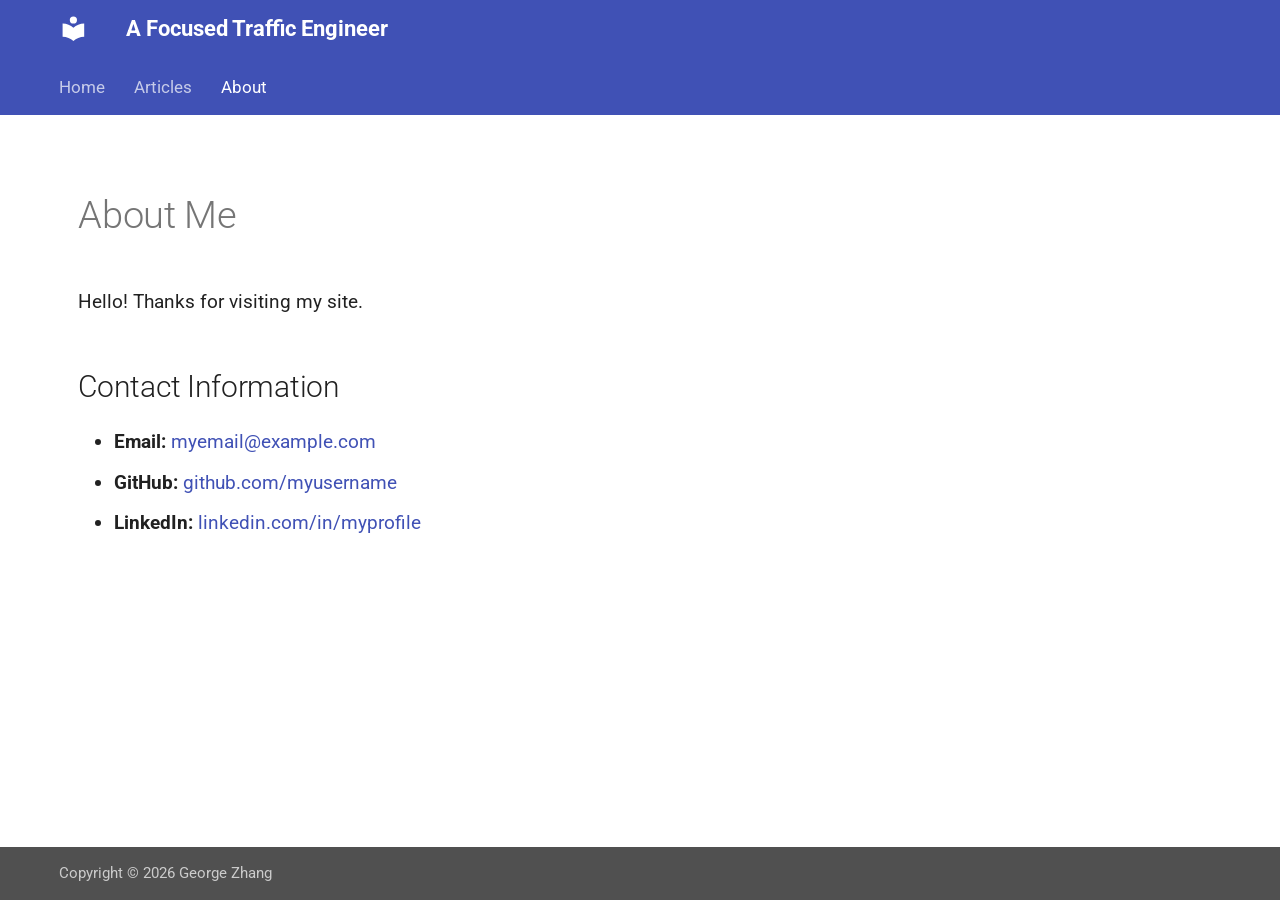
==== commit f9ae6a8e: "Deployed 29bdaae with MkDocs version: 1.6.1" ====
--- a/about/index.html
+++ b/about/index.html
@@ -9,7 +9,7 @@
       
       
       
-        <link rel="prev" href="../blog/posts/first-post/">
+        <link rel="prev" href="../blog/">
       
       
       
@@ -152,18 +152,17 @@
   
   
   
-    
-    
-      <li class="md-tabs__item">
-        <a href="../blog/" class="md-tabs__link">
-          
-  
-  
-  Blog
-
-        </a>
-      </li>
-    
+    <li class="md-tabs__item">
+      <a href="../blog/" class="md-tabs__link">
+        
+  
+  
+    
+  
+  Articles
+
+      </a>
+    </li>
   
 
       
@@ -210,9 +209,7 @@
   
 
 
-  
-
-<nav class="md-nav md-nav--primary md-nav--lifted md-nav--integrated" aria-label="Navigation" data-md-level="0">
+<nav class="md-nav md-nav--primary md-nav--lifted" aria-label="Navigation" data-md-level="0">
   <label class="md-nav__title" for="__drawer">
     <a href=".." title="A Focused Traffic Engineer" class="md-nav__button md-logo" aria-label="A Focused Traffic Engineer" data-md-component="logo">
       
@@ -258,58 +255,6 @@
   
   
   
-    
-    
-    
-    
-      
-      
-        
-      
-    
-    
-    <li class="md-nav__item md-nav__item--nested">
-      
-        
-        
-        <input class="md-nav__toggle md-toggle " type="checkbox" id="__nav_2" >
-        
-          
-          <label class="md-nav__link" for="__nav_2" id="__nav_2_label" tabindex="0">
-            
-  
-  
-  <span class="md-ellipsis">
-    
-  
-    Blog
-  
-
-    
-  </span>
-  
-  
-
-            <span class="md-nav__icon md-icon"></span>
-          </label>
-        
-        <nav class="md-nav" data-md-level="1" aria-labelledby="__nav_2_label" aria-expanded="false">
-          <label class="md-nav__title" for="__nav_2">
-            <span class="md-nav__icon md-icon"></span>
-            
-  
-    Blog
-  
-
-          </label>
-          <ul class="md-nav__list" data-md-scrollfix>
-            
-              
-                
-  
-  
-  
-  
     <li class="md-nav__item">
       <a href="../blog/" class="md-nav__link">
         
@@ -318,7 +263,7 @@
   <span class="md-ellipsis">
     
   
-    Overview
+    Articles
   
 
     
@@ -327,70 +272,6 @@
   
 
       </a>
-    </li>
-  
-
-              
-            
-              
-                
-  
-  
-  
-  
-    <li class="md-nav__item">
-      <a href="../blog/posts/second-post/" class="md-nav__link">
-        
-  
-  
-  <span class="md-ellipsis">
-    
-  
-    My First Post
-  
-
-    
-  </span>
-  
-  
-
-      </a>
-    </li>
-  
-
-              
-            
-              
-                
-  
-  
-  
-  
-    <li class="md-nav__item">
-      <a href="../blog/posts/first-post/" class="md-nav__link">
-        
-  
-  
-  <span class="md-ellipsis">
-    
-  
-    Another Post
-  
-
-    
-  </span>
-  
-  
-
-      </a>
-    </li>
-  
-
-              
-            
-          </ul>
-        </nav>
-      
     </li>
   
 
@@ -487,12 +368,56 @@
               </div>
             
             
+              
+                
+              
+              <div class="md-sidebar md-sidebar--secondary" data-md-component="sidebar" data-md-type="toc" hidden>
+                <div class="md-sidebar__scrollwrap">
+                  <div class="md-sidebar__inner">
+                    
+
+<nav class="md-nav md-nav--secondary" aria-label="Table of contents">
+  
+  
+  
+    
+  
+  
+    <label class="md-nav__title" for="__toc">
+      <span class="md-nav__icon md-icon"></span>
+      Table of contents
+    </label>
+    <ul class="md-nav__list" data-md-component="toc" data-md-scrollfix>
+      
+        <li class="md-nav__item">
+  <a href="#contact-information" class="md-nav__link">
+    <span class="md-ellipsis">
+      
+        Contact Information
+      
+    </span>
+  </a>
+  
+</li>
+      
+    </ul>
+  
+</nav>
+                  </div>
+                </div>
+              </div>
+            
           
           
             <div class="md-content" data-md-component="content">
               
               <article class="md-content__inner md-typeset">
                 
+  <div class="md-content__inner md-typeset" style="display: flex; flex-wrap: wrap;">
+    
+    
+    <div style="flex: 1; min-width: 300px;">
+      
                   
   
 
@@ -525,6 +450,40 @@
 
 
                 
+    </div>
+
+    
+    
+  </div>
+
+  <style>
+    /* Styling to match the Material theme's sidebar look */
+    .custom-post-sidebar h3 {
+      margin-top: 0;
+      font-size: 1rem;
+      text-transform: uppercase;
+      letter-spacing: 0.05rem;
+    }
+    .custom-post-sidebar ul {
+      list-style: none;
+      padding-left: 0;
+    }
+    .custom-post-sidebar li {
+      margin-bottom: 0.5rem;
+    }
+    
+    @media screen and (max-width: 60em) {
+      .md-content__inner { display: block; }
+      .custom-post-sidebar { 
+        width: 100%; 
+        margin-left: 0; 
+        border-left: none; 
+        border-top: 1px solid var(--md-divider-color); 
+        margin-top: 2rem;
+      }
+    }
+  </style>
+
               </article>
             </div>
           
@@ -560,7 +519,7 @@
     
       
       
-      <script id="__config" type="application/json">{"annotate": null, "base": "..", "features": ["navigation.tabs", "navigation.sections", "toc.integrate"], "search": "../assets/javascripts/workers/search.2c215733.min.js", "tags": null, "translations": {"clipboard.copied": "Copied to clipboard", "clipboard.copy": "Copy to clipboard", "search.result.more.one": "1 more on this page", "search.result.more.other": "# more on this page", "search.result.none": "No matching documents", "search.result.one": "1 matching document", "search.result.other": "# matching documents", "search.result.placeholder": "Type to start searching", "search.result.term.missing": "Missing", "select.version": "Select version"}, "version": null}</script>
+      <script id="__config" type="application/json">{"annotate": null, "base": "..", "features": ["navigation.tabs", "navigation.sections"], "search": "../assets/javascripts/workers/search.2c215733.min.js", "tags": null, "translations": {"clipboard.copied": "Copied to clipboard", "clipboard.copy": "Copy to clipboard", "search.result.more.one": "1 more on this page", "search.result.more.other": "# more on this page", "search.result.none": "No matching documents", "search.result.one": "1 matching document", "search.result.other": "# matching documents", "search.result.placeholder": "Type to start searching", "search.result.term.missing": "Missing", "select.version": "Select version"}, "version": null}</script>
     
     
       <script src="../assets/javascripts/bundle.79ae519e.min.js"></script>
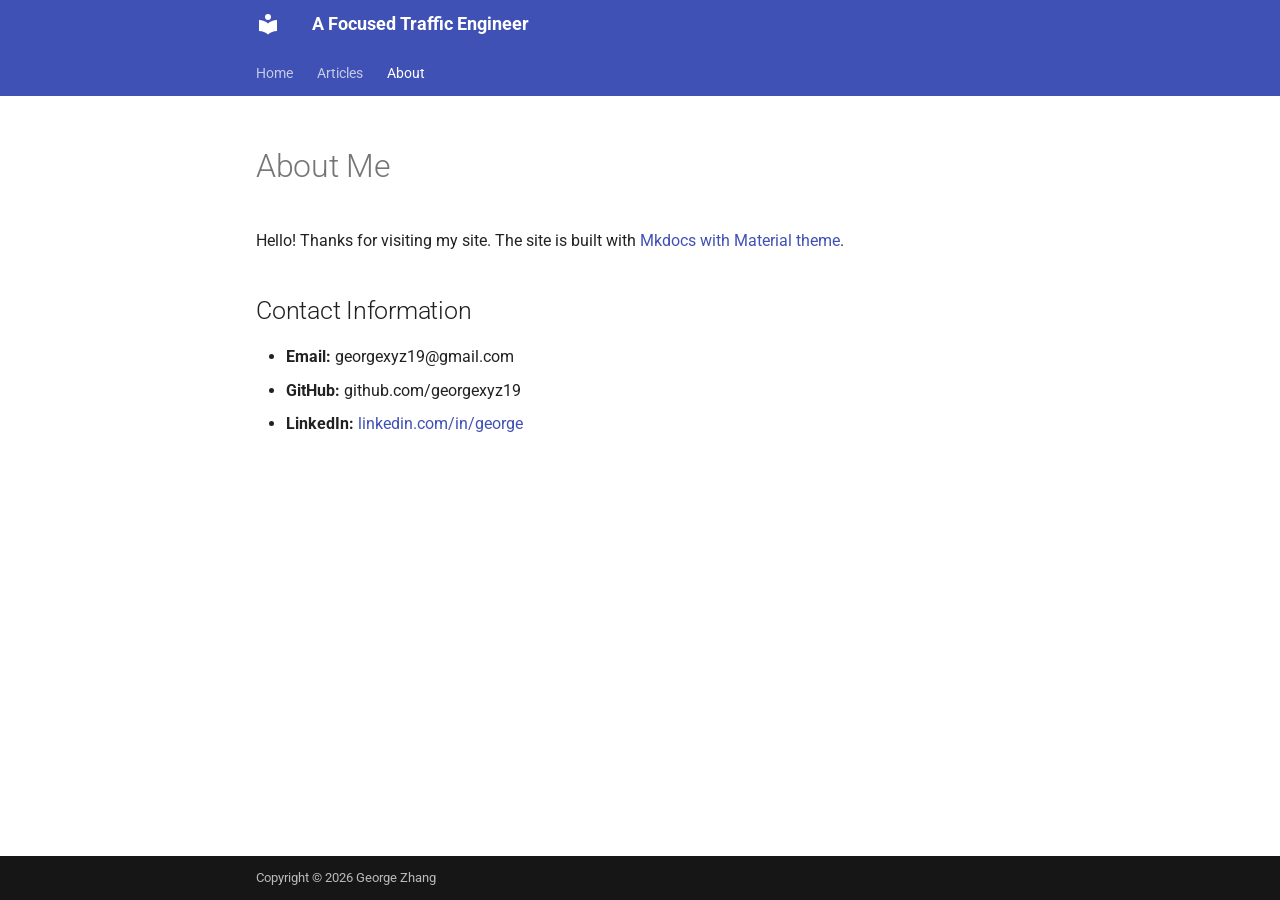
==== commit ebed0510: "Deployed c2f7134 with MkDocs version: 1.6.1" ====
--- a/about/index.html
+++ b/about/index.html
@@ -413,76 +413,18 @@
               
               <article class="md-content__inner md-typeset">
                 
-  <div class="md-content__inner md-typeset" style="display: flex; flex-wrap: wrap;">
-    
-    
-    <div style="flex: 1; min-width: 300px;">
-      
-                  
-  
-
-
-
-
-<h1 id="about-me">About Me</h1>
-<p>Hello! Thanks for visiting my site.</p>
+  
+
+    <h1 id="about-me">About Me</h1>
+<p>Hello! Thanks for visiting my site.  The site is built with <a href="https://www.mkdocs.org/">Mkdocs with Material theme</a>. </p>
 <h2 id="contact-information">Contact Information</h2>
 <ul>
-<li><strong>Email:</strong> <a href="mailto:myemail@example.com">myemail@example.com</a></li>
-<li><strong>GitHub:</strong> <a href="https://github.com/myusername">github.com/myusername</a></li>
-<li><strong>LinkedIn:</strong> <a href="https://linkedin.com/in/myprofile">linkedin.com/in/myprofile</a></li>
+<li><strong>Email:</strong> georgexyz19@gmail.com</li>
+<li><strong>GitHub:</strong> github.com/georgexyz19</li>
+<li><strong>LinkedIn:</strong> <a href="https://linkedin.com/in/guanghua-george-zhang-pe-9b92b8217">linkedin.com/in/george</a></li>
 </ul>
 
-
-
-
-
-
-
-  
-  
-
-
-
-
-  
-
-
-
-                
-    </div>
-
-    
-    
-  </div>
-
-  <style>
-    /* Styling to match the Material theme's sidebar look */
-    .custom-post-sidebar h3 {
-      margin-top: 0;
-      font-size: 1rem;
-      text-transform: uppercase;
-      letter-spacing: 0.05rem;
-    }
-    .custom-post-sidebar ul {
-      list-style: none;
-      padding-left: 0;
-    }
-    .custom-post-sidebar li {
-      margin-bottom: 0.5rem;
-    }
-    
-    @media screen and (max-width: 60em) {
-      .md-content__inner { display: block; }
-      .custom-post-sidebar { 
-        width: 100%; 
-        margin-left: 0; 
-        border-left: none; 
-        border-top: 1px solid var(--md-divider-color); 
-        margin-top: 2rem;
-      }
-    }
-  </style>
+  
 
               </article>
             </div>
--- a/stylesheets/extra.css
+++ b/stylesheets/extra.css
@@ -1,21 +1,3 @@
-/* 1. INCREASE FONT SIZE SITE-WIDE */
-:root {
-  /* Material 9.7+ uses 125% (20px) by default for accessibility. 
-     Increase this to 135% or 140% for larger text. */
-  font-size: 150%; 
-}
-
-/* 2. CHANGE FOOTER TO MEDIUM GRAY */
-.md-footer {
-  background-color: #757575; /* Medium Gray */
-}
-
-/* Ensure the copyright text is readable on the gray */
-.md-copyright {
-  color: rgba(255, 255, 255, 0.9);
-}
-
-/* 3. CENTER CONTENT ON PAGES WITH NO SIDEBAR */
 .md-grid {
-  max-width: 50rem; /* Keeps the text from stretching too far */
+  max-width: 800px;
 }
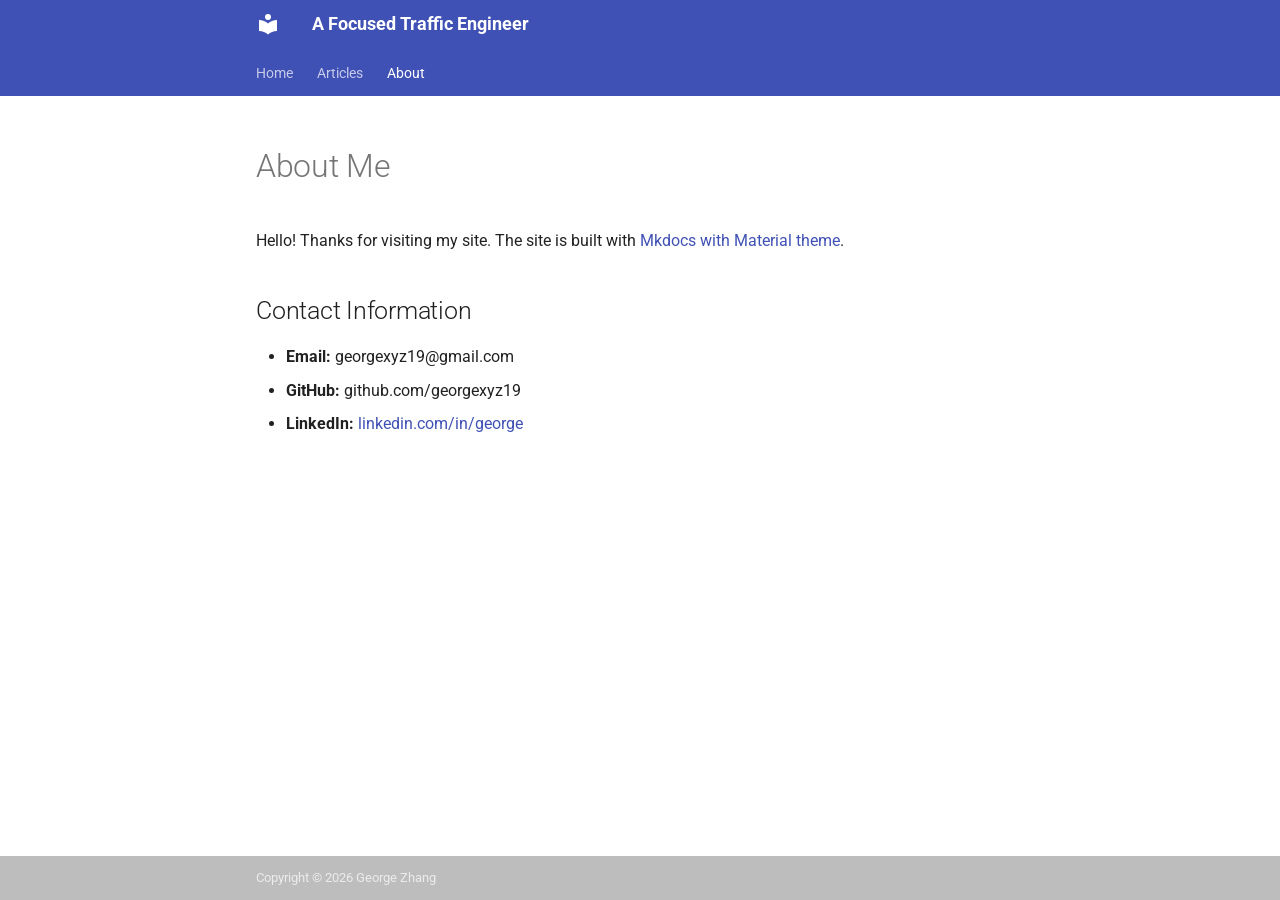
==== commit 06cccb58: "Deployed 4d9e896 with MkDocs version: 1.6.1" ====
--- a/about/index.html
+++ b/about/index.html
@@ -1,7 +1,4 @@
-
-<!doctype html>
-<html lang="en" class="no-js">
-  <head>
+<!DOCTYPE html><html lang="en" class="no-js"><head>
     
       <meta charset="utf-8">
       <meta name="viewport" content="width=device-width,initial-scale=1">
@@ -38,8 +35,8 @@
       
         
         
-        <link rel="preconnect" href="https://fonts.gstatic.com" crossorigin>
-        <link rel="stylesheet" href="https://fonts.googleapis.com/css?family=Roboto:300,300i,400,400i,700,700i%7CRoboto+Mono:400,400i,700,700i&display=fallback">
+        <link rel="preconnect" href="https://fonts.gstatic.com" crossorigin="">
+        <link rel="stylesheet" href="https://fonts.googleapis.com/css?family=Roboto:300,300i,400,400i,700,700i%7CRoboto+Mono:400,400i,700,700i&amp;display=fallback">
         <style>:root{--md-text-font:"Roboto";--md-code-font:"Roboto Mono"}</style>
       
     
@@ -52,7 +49,17 @@
 
     
     
-  </head>
+  <link href="../assets/stylesheets/glightbox.min.css" rel="stylesheet"><script src="../assets/javascripts/glightbox.min.js"></script><style id="glightbox-style">
+            html.glightbox-open { overflow: initial; height: 100%; }
+            .gslide-title { margin-top: 0px; user-select: text; }
+            .gslide-desc { color: #666; user-select: text; }
+            .gslide-image img { background: white; }
+            .gscrollbar-fixer { padding-right: 15px; }
+            .gdesc-inner { font-size: 0.75rem; }
+            body[data-md-color-scheme="slate"] .gdesc-inner { background: var(--md-default-bg-color); }
+            body[data-md-color-scheme="slate"] .gslide-title { color: var(--md-default-fg-color); }
+            body[data-md-color-scheme="slate"] .gslide-desc { color: var(--md-default-fg-color); }
+        </style></head>
   
   
     <body dir="ltr">
@@ -81,12 +88,12 @@
     <a href=".." title="A Focused Traffic Engineer" class="md-header__button md-logo" aria-label="A Focused Traffic Engineer" data-md-component="logo">
       
   
-  <svg xmlns="http://www.w3.org/2000/svg" viewBox="0 0 24 24"><path d="M12 8a3 3 0 0 0 3-3 3 3 0 0 0-3-3 3 3 0 0 0-3 3 3 3 0 0 0 3 3m0 3.54C9.64 9.35 6.5 8 3 8v11c3.5 0 6.64 1.35 9 3.54 2.36-2.19 5.5-3.54 9-3.54V8c-3.5 0-6.64 1.35-9 3.54"/></svg>
+  <svg xmlns="http://www.w3.org/2000/svg" viewBox="0 0 24 24"><path d="M12 8a3 3 0 0 0 3-3 3 3 0 0 0-3-3 3 3 0 0 0-3 3 3 3 0 0 0 3 3m0 3.54C9.64 9.35 6.5 8 3 8v11c3.5 0 6.64 1.35 9 3.54 2.36-2.19 5.5-3.54 9-3.54V8c-3.5 0-6.64 1.35-9 3.54"></path></svg>
 
     </a>
     <label class="md-header__button md-icon" for="__drawer">
       
-      <svg xmlns="http://www.w3.org/2000/svg" viewBox="0 0 24 24"><path d="M3 6h18v2H3zm0 5h18v2H3zm0 5h18v2H3z"/></svg>
+      <svg xmlns="http://www.w3.org/2000/svg" viewBox="0 0 24 24"><path d="M3 6h18v2H3zm0 5h18v2H3zm0 5h18v2H3z"></path></svg>
     </label>
     <div class="md-header__title" data-md-component="header-title">
       <div class="md-header__ellipsis">
@@ -200,7 +207,7 @@
               
                 
               
-              <div class="md-sidebar md-sidebar--primary" data-md-component="sidebar" data-md-type="navigation" hidden>
+              <div class="md-sidebar md-sidebar--primary" data-md-component="sidebar" data-md-type="navigation" hidden="">
                 <div class="md-sidebar__scrollwrap">
                   <div class="md-sidebar__inner">
                     
@@ -214,13 +221,13 @@
     <a href=".." title="A Focused Traffic Engineer" class="md-nav__button md-logo" aria-label="A Focused Traffic Engineer" data-md-component="logo">
       
   
-  <svg xmlns="http://www.w3.org/2000/svg" viewBox="0 0 24 24"><path d="M12 8a3 3 0 0 0 3-3 3 3 0 0 0-3-3 3 3 0 0 0-3 3 3 3 0 0 0 3 3m0 3.54C9.64 9.35 6.5 8 3 8v11c3.5 0 6.64 1.35 9 3.54 2.36-2.19 5.5-3.54 9-3.54V8c-3.5 0-6.64 1.35-9 3.54"/></svg>
+  <svg xmlns="http://www.w3.org/2000/svg" viewBox="0 0 24 24"><path d="M12 8a3 3 0 0 0 3-3 3 3 0 0 0-3-3 3 3 0 0 0-3 3 3 3 0 0 0 3 3m0 3.54C9.64 9.35 6.5 8 3 8v11c3.5 0 6.64 1.35 9 3.54 2.36-2.19 5.5-3.54 9-3.54V8c-3.5 0-6.64 1.35-9 3.54"></path></svg>
 
     </a>
     A Focused Traffic Engineer
   </label>
   
-  <ul class="md-nav__list" data-md-scrollfix>
+  <ul class="md-nav__list" data-md-scrollfix="">
     
       
       
@@ -340,7 +347,7 @@
       <span class="md-nav__icon md-icon"></span>
       Table of contents
     </label>
-    <ul class="md-nav__list" data-md-component="toc" data-md-scrollfix>
+    <ul class="md-nav__list" data-md-component="toc" data-md-scrollfix="">
       
         <li class="md-nav__item">
   <a href="#contact-information" class="md-nav__link">
@@ -371,7 +378,7 @@
               
                 
               
-              <div class="md-sidebar md-sidebar--secondary" data-md-component="sidebar" data-md-type="toc" hidden>
+              <div class="md-sidebar md-sidebar--secondary" data-md-component="sidebar" data-md-type="toc" hidden="">
                 <div class="md-sidebar__scrollwrap">
                   <div class="md-sidebar__inner">
                     
@@ -387,7 +394,7 @@
       <span class="md-nav__icon md-icon"></span>
       Table of contents
     </label>
-    <ul class="md-nav__list" data-md-component="toc" data-md-scrollfix>
+    <ul class="md-nav__list" data-md-component="toc" data-md-scrollfix="">
       
         <li class="md-nav__item">
   <a href="#contact-information" class="md-nav__link">
@@ -442,7 +449,7 @@
       <div class="md-copyright">
   
     <div class="md-copyright__highlight">
-      Copyright &copy; 2026 George Zhang
+      Copyright © 2026 George Zhang
     </div>
   
   
@@ -467,5 +474,7 @@
       <script src="../assets/javascripts/bundle.79ae519e.min.js"></script>
       
     
-  </body>
-</html>+  
+<script id="init-glightbox">const lightbox = GLightbox({"touchNavigation": true, "loop": false, "zoomable": true, "draggable": true, "openEffect": "zoom", "closeEffect": "zoom", "slideEffect": "slide"});
+document$.subscribe(()=>{ lightbox.reload(); });
+</script></body></html>
--- a/stylesheets/extra.css
+++ b/stylesheets/extra.css
@@ -1,3 +1,14 @@
 .md-grid {
   max-width: 800px;
-}+}
+
+/* Footer (bottom bar) background */
+.md-footer {
+  background-color: #bdbdbd; /* light gray */
+}
+
+/* Optional: text color for better contrast */
+.md-footer-meta {
+  background-color: #bdbdbd;
+  color: #000;
+}
